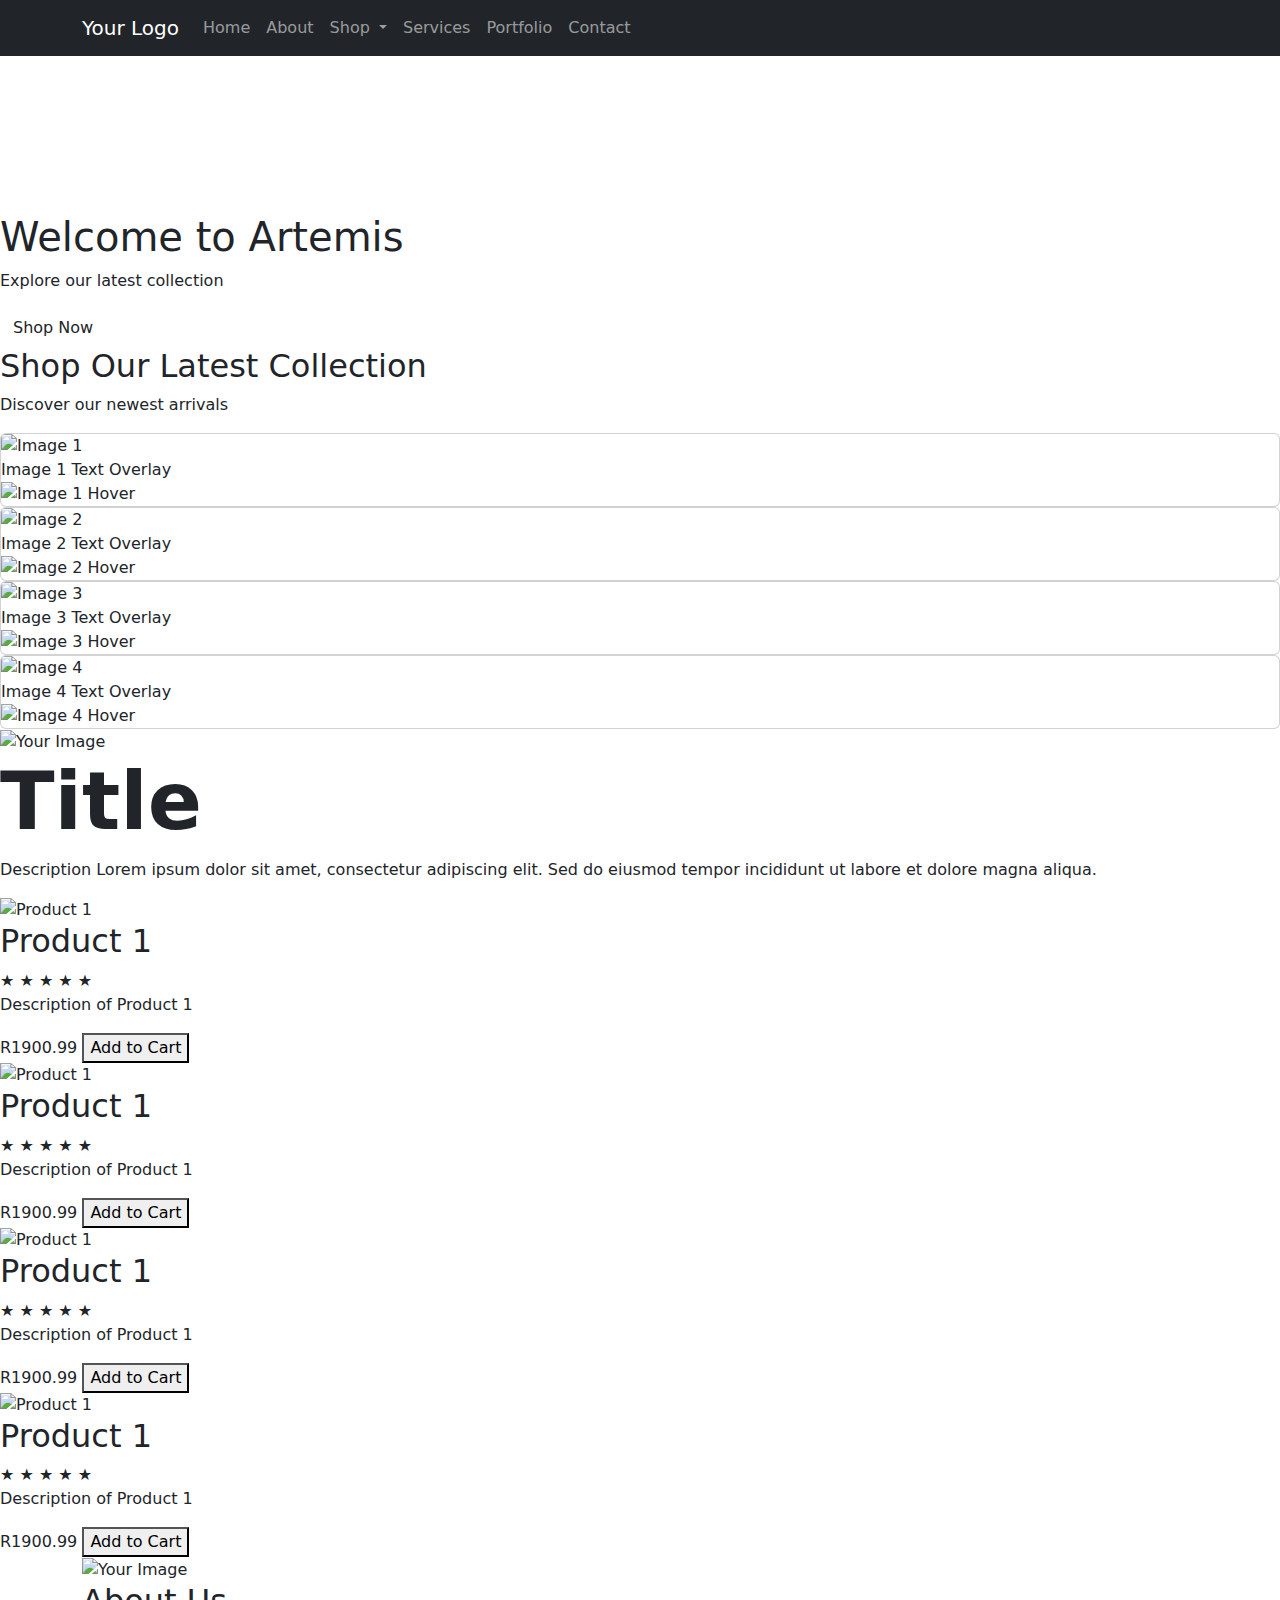
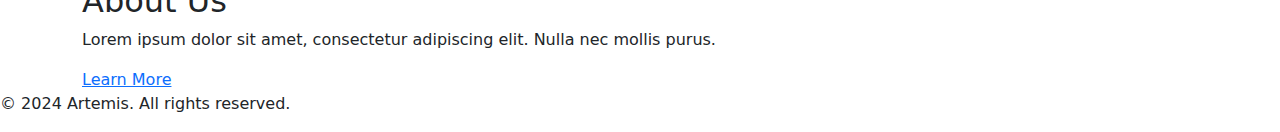
==== index.html @ c342017b "Updated  Index" ====
<!DOCTYPE html>
<html lang="en">
<head>
    <meta charset="UTF-8">
    <meta name="viewport" content="width=device-width, initial-scale=1.0">
    <link rel="stylesheet" href="https://cdn.jsdelivr.net/npm/bootstrap@5.3.3/dist/css/bootstrap.min.css">
    <link rel="stylesheet" href="./css/styles.css">
    <title>My Store - Home</title>
    
</head>
<body class="body-index">
   

    <nav class="navbar navbar-expand-lg navbar-dark bg-dark">
        <div class="container">
          <a class="navbar-brand" href="#">Your Logo</a>
          <button class="navbar-toggler" type="button" data-toggle="collapse" data-target="#navbarNav" aria-controls="navbarNav" aria-expanded="false" aria-label="Toggle navigation">
            <span class="navbar-toggler-icon"></span>
          </button>
          <div class="collapse navbar-collapse" id="navbarNav">
            <ul class="navbar-nav ml-auto">
              <li class="nav-item active">
                <a class="nav-link" href="#">Home</a>
              </li>
              <li class="nav-item">
                <a class="nav-link" href="#">About</a>
              </li>
              <li class="nav-item dropdown">
                <a class="nav-link dropdown-toggle" href="#" id="navbarDropdown" role="button" data-toggle="dropdown" aria-haspopup="true" aria-expanded="false">
                  Shop
                </a>
                <div class="dropdown-menu" aria-labelledby="navbarDropdown">
                  <a class="dropdown-item" href="#">Category 1</a>
                  <a class="dropdown-item" href="#">Category 2</a>
                  <a class="dropdown-item" href="#">Category 3</a>
                </div>
              </li>
              <li class="nav-item">
                <a class="nav-link" href="#">Services</a>
              </li>
              <li class="nav-item">
                <a class="nav-link" href="#">Portfolio</a>
              </li>
              <li class="nav-item">
                <a class="nav-link" href="#">Contact</a>
              </li>
            </ul>
          </div>
        </div>
      </nav> 
    <main>

    <section class="cover-image">
      <div class="cover-text">

        <video src="https://kiara-adams.github.io/ecommerce-images/download1-ezgif.mp4" autoplay loop muted id="video"></video>
        <div class="move">
          <h1>Welcome to Artemis</h1>
          <p>Explore our latest collection</p>
          <a href="./shop.html" class="btn">Shop Now</a>
        </div>
      </div>
  </section>


    <div class="shop-collection">
        <h2>Shop Our Latest Collection</h2>
        <p>Discover our newest arrivals</p>
        <div class="card-pictures">
          <div class="card" id="card1">
            <img class="card-img" src="./download (16).jpg" alt="Image 1">
            <div class="overlay">Image 1 Text Overlay</div>
            <img class="card-img-hover" src="./18K Real Gold Plated Moonlight Star Necklace.jpg" alt="Image 1 Hover">
          </div>
          <div class="card" id="card2">
            <img class="card-img" src="./golld.jpg" alt="Image 2">
            <div class="overlay">Image 2 Text Overlay</div>
            <img class="card-img-hover" src="./museum pretty blue cream.jpg" alt="Image 2 Hover">
          </div>
          <div class="card" id="card3">
            <img class="card-img" src="./golld.jpg" alt="Image 3">
            <div class="overlay">Image 3 Text Overlay</div>
            <img class="card-img-hover" src="./museum pretty blue cream.jpg" alt="Image 3 Hover">
          </div>
          <div class="card" id="card4">
            <img class="card-img" src="./pexels-laarkstudio-7743155.jpg" alt="Image 4">
            <div class="overlay">Image 4 Text Overlay</div>
            <img class="card-img-hover" src="./52b1af8587c5a03a4a63b00669c36b66.jpg" alt="Image 4 Hover">
          </div>
        </div>
      </div>
      

      <div class="home-side-img">
        <img src="./Clean Elegant Typography Brand Logo.png" alt="Your Image">
        <div class="text-content">
          <h2 class="display-1 fw-bold">Title</h2>
          <p>Description Lorem ipsum dolor sit amet, consectetur adipiscing elit. Sed do eiusmod tempor incididunt ut labore et dolore magna aliqua.</p>
        </div>
      </div>

      <div class="products-homey">
        <article class="product-home" id="product1">
            <img src="./ring img1.jpg" alt="Product 1" class="product-home-image">
            <div class="product-home-details">
                <h2>Product 1</h2>
                <div class="ratings">
                    <span class="star">&#9733;</span>
                    <span class="star">&#9733;</span>
                    <span class="star">&#9733;</span>
                    <span class="star">&#9733;</span>
                    <span class="star">&#9733;</span>
                </div>
                <p class="product-home-description">Description of Product 1</p>
                <span class="product-home-price">R1900.99</span>
                <button class="product-home-add-to-cart-button" onclick="addToCart('Product 1', 1900.99)">Add to Cart</button>
            </div>
        </article>
        <article class="product-home" id="product1">
            <img src="./ring img1.jpg" alt="Product 1" class="product-home-image">
            <div class="product-home-details">
                <h2>Product 1</h2>
                <div class="ratings">
                    <span class="star">&#9733;</span>
                    <span class="star">&#9733;</span>
                    <span class="star">&#9733;</span>
                    <span class="star">&#9733;</span>
                    <span class="star">&#9733;</span>
                </div>
                <p class="product-home-description">Description of Product 1</p>
                <span class="product-home-price">R1900.99</span>
                <button class="product-home-add-to-cart-button" onclick="addToCart('Product 1', 1900.99)">Add to Cart</button>
            </div>
        </article>
        <article class="product-home" id="product1">
            <img src="./ring img1.jpg" alt="Product 1" class="product-home-image">
            <div class="product-home-details">
                <h2>Product 1</h2>
                <div class="ratings">
                    <span class="star">&#9733;</span>
                    <span class="star">&#9733;</span>
                    <span class="star">&#9733;</span>
                    <span class="star">&#9733;</span>
                    <span class="star">&#9733;</span>
                </div>
                <p class="product-home-description">Description of Product 1</p>
                <span class="product-home-price">R1900.99</span>
                <button class="product-home-add-to-cart-button" onclick="addToCart('Product 1', 1900.99)">Add to Cart</button>
            </div>
        </article>
        <article class="product-home" id="product1">
            <img src="./ring img1.jpg" alt="Product 1" class="product-home-image">
            <div class="product-home-details">
                <h2>Product 1</h2>
                <div class="ratings">
                    <span class="star">&#9733;</span>
                    <span class="star">&#9733;</span>
                    <span class="star">&#9733;</span>
                    <span class="star">&#9733;</span>
                    <span class="star">&#9733;</span>
                </div>
                <p class="product-home-description">Description of Product 1</p>
                <span class="product-home-price">R1900.99</span>
                <button class="product-home-add-to-cart-button" onclick="addToCart('Product 1', 1900.99)">Add to Cart</button>
            </div>
        </article>
        <!-- Repeat the above article for other products -->
    </div>
    <div class="container">
        <div class="image">
          <img src="./download (12).jpg" alt="Your Image">
        </div>
        <div class="text">
          <h2>About Us</h2>
          <p>Lorem ipsum dolor sit amet, consectetur adipiscing elit. Nulla nec mollis purus.</p>
          <a href="#">Learn More</a>
        </div>
      </div>

      
    </main>
 



   
    <footer>
        <p>&copy; 2024 Artemis. All rights reserved.</p>
    </footer>
    <script src="./script/script.js"></script>
    <script src="https://cdn.jsdelivr.net/npm/bootstrap@5.3.3/dist/js/bootstrap.bundle.min.js"></script>

</body>
</html>
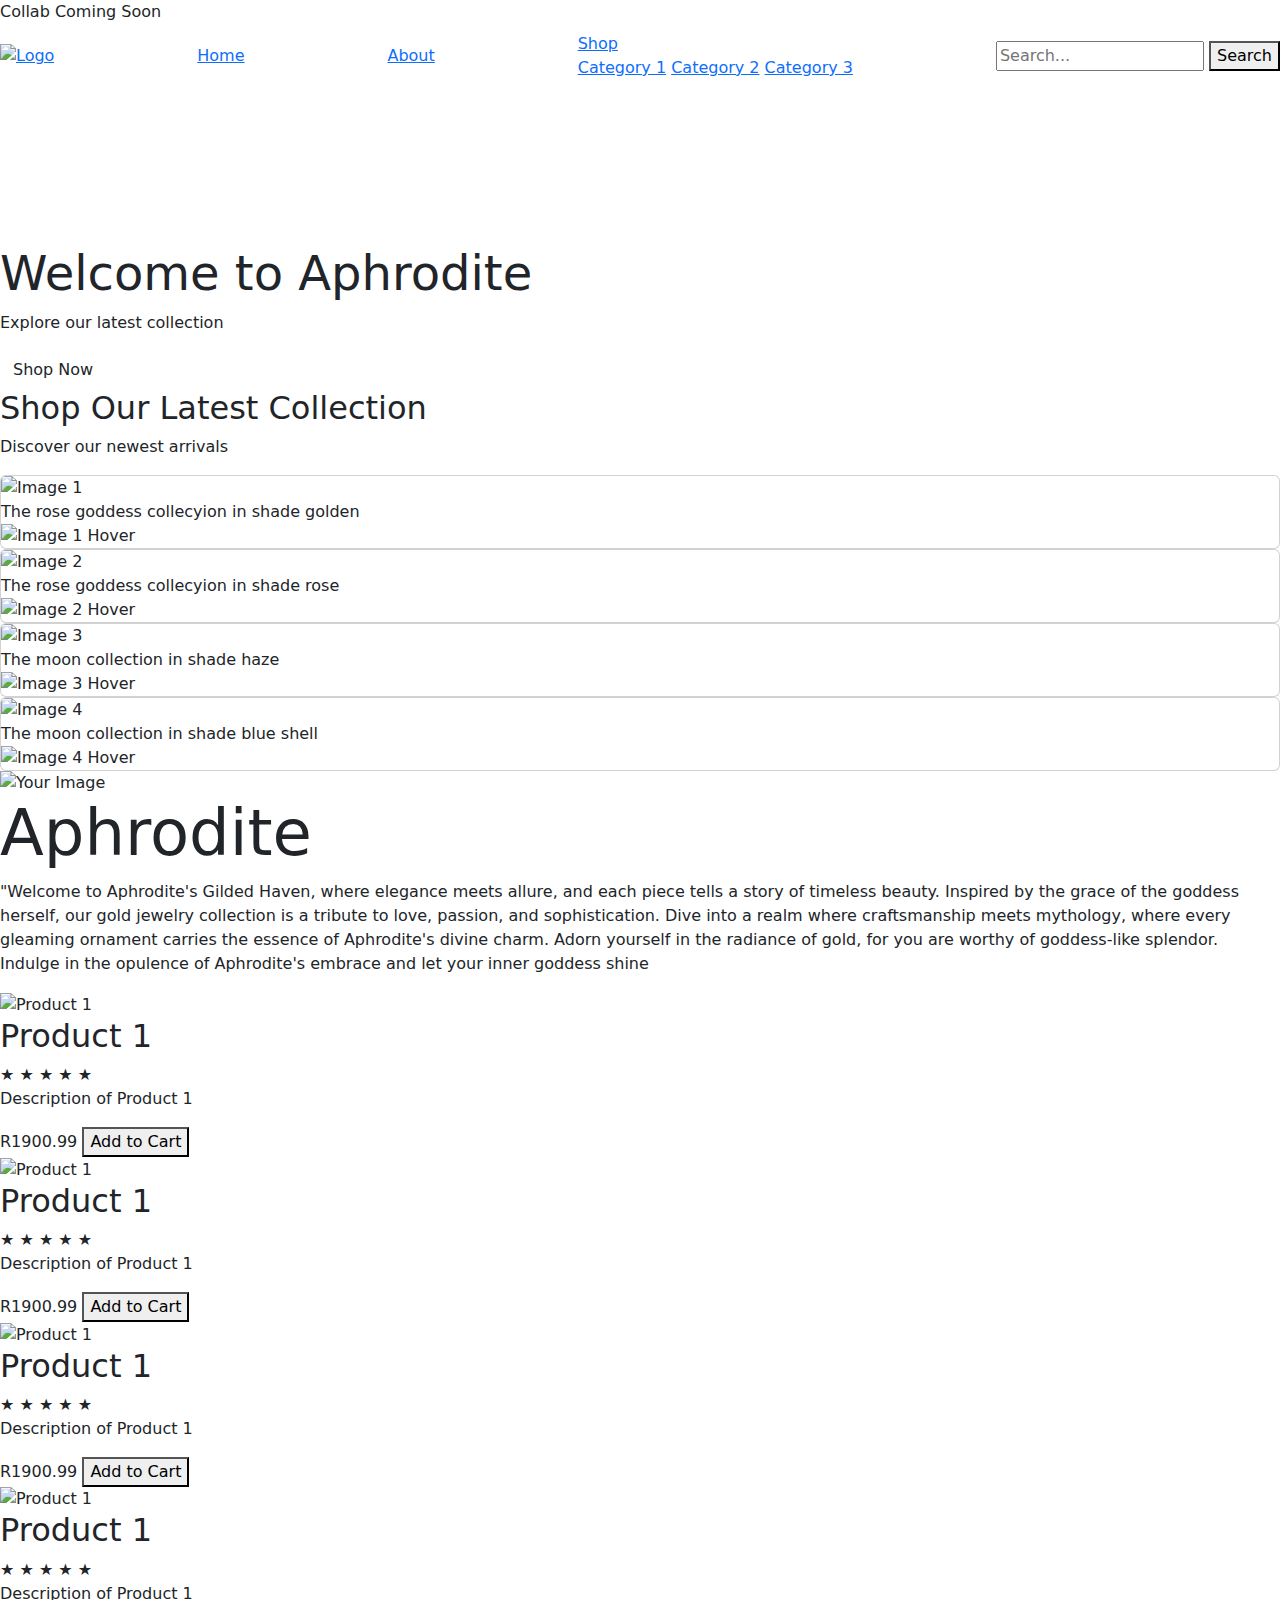
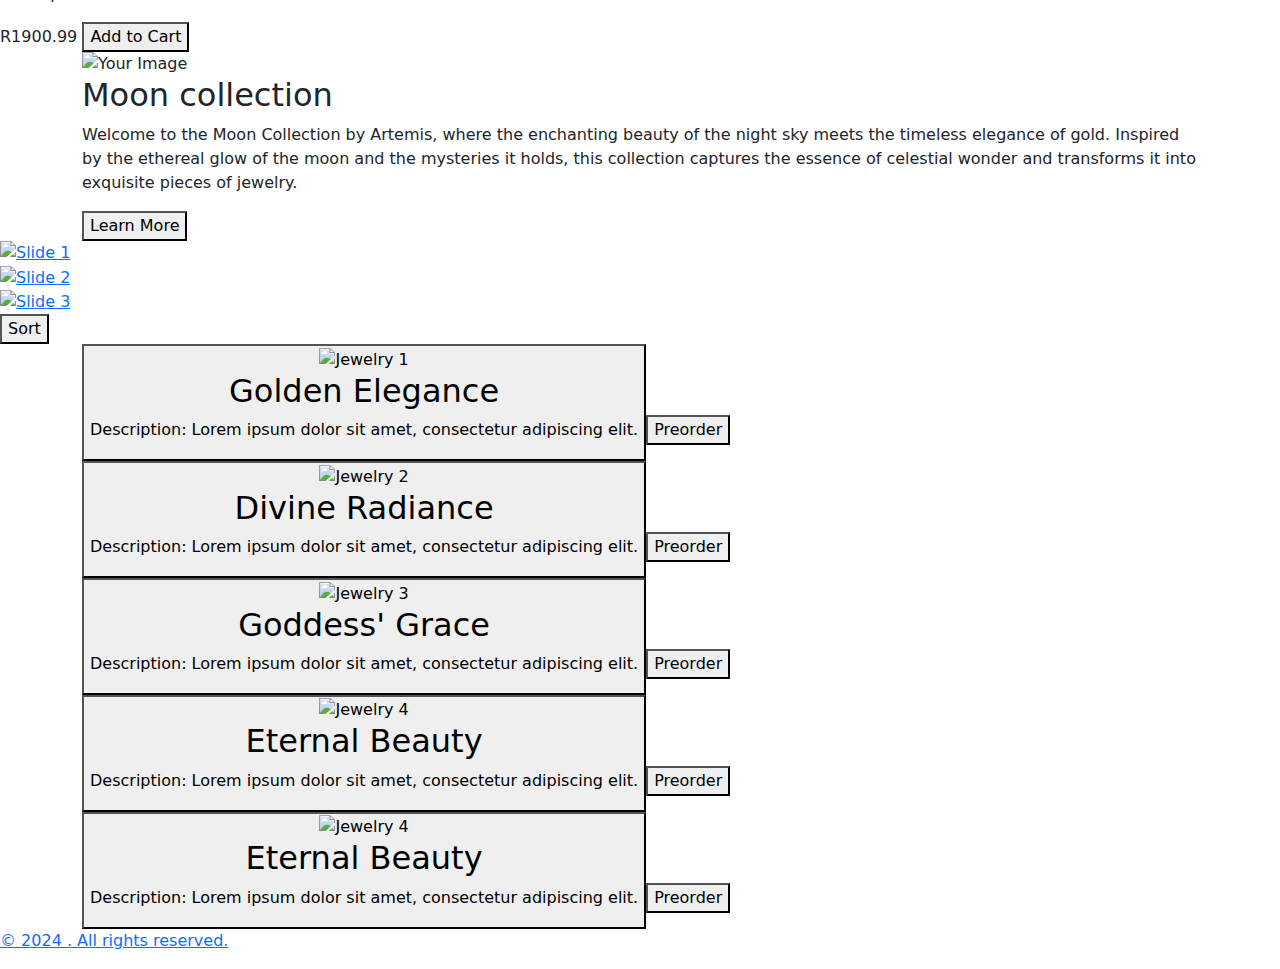
==== commit 639de9d1: "updated my index" ====
--- a/index.html
+++ b/index.html
@@ -5,50 +5,36 @@
     <meta charset="UTF-8">
     <meta name="viewport" content="width=device-width, initial-scale=1.0">
     <link rel="stylesheet" href="https://cdn.jsdelivr.net/npm/bootstrap@5.3.3/dist/css/bootstrap.min.css">
-    <link rel="stylesheet" href="./css/styles.css">
+    <link rel="stylesheet" href="./css/style.css">
     <title>My Store - Home</title>
     
 </head>
 <body class="body-index">
    
 
-    <nav class="navbar navbar-expand-lg navbar-dark bg-dark">
-        <div class="container">
-          <a class="navbar-brand" href="#">Your Logo</a>
-          <button class="navbar-toggler" type="button" data-toggle="collapse" data-target="#navbarNav" aria-controls="navbarNav" aria-expanded="false" aria-label="Toggle navigation">
-            <span class="navbar-toggler-icon"></span>
-          </button>
-          <div class="collapse navbar-collapse" id="navbarNav">
-            <ul class="navbar-nav ml-auto">
-              <li class="nav-item active">
-                <a class="nav-link" href="#">Home</a>
-              </li>
-              <li class="nav-item">
-                <a class="nav-link" href="#">About</a>
-              </li>
-              <li class="nav-item dropdown">
-                <a class="nav-link dropdown-toggle" href="#" id="navbarDropdown" role="button" data-toggle="dropdown" aria-haspopup="true" aria-expanded="false">
-                  Shop
-                </a>
-                <div class="dropdown-menu" aria-labelledby="navbarDropdown">
-                  <a class="dropdown-item" href="#">Category 1</a>
-                  <a class="dropdown-item" href="#">Category 2</a>
-                  <a class="dropdown-item" href="#">Category 3</a>
-                </div>
-              </li>
-              <li class="nav-item">
-                <a class="nav-link" href="#">Services</a>
-              </li>
-              <li class="nav-item">
-                <a class="nav-link" href="#">Portfolio</a>
-              </li>
-              <li class="nav-item">
-                <a class="nav-link" href="#">Contact</a>
-              </li>
-            </ul>
-          </div>
-        </div>
-      </nav> 
+  <div class="announcement">
+    Collab Coming Soon
+</div>
+
+<div id="navbar" class="navbar">
+    <a href="#" class="logo"><img src="your-logo.png" alt="Logo"></a>
+    <a class="active" href="#">Home</a>
+    <a href="#">About</a>
+    <div class="dropdown">
+        <a href="#" class="dropbtn">Shop</a>
+        <div class="dropdown-content">
+            <a href="#">Category 1</a>
+            <a href="#">Category 2</a>
+            <a href="#">Category 3</a>
+        </div>
+    </div>
+    <div class="search-container">
+        <input type="text" placeholder="Search...">
+        <button type="submit">Search</button>
+    </div>
+</div>
+
+<div class="border-line"></div>
     <main>
 
     <section class="cover-image">
@@ -56,127 +42,227 @@
 
         <video src="https://kiara-adams.github.io/ecommerce-images/download1-ezgif.mp4" autoplay loop muted id="video"></video>
         <div class="move">
-          <h1>Welcome to Artemis</h1>
+          <h1 class=" display-5 fw -bold">Welcome to Aphrodite</h1>
           <p>Explore our latest collection</p>
           <a href="./shop.html" class="btn">Shop Now</a>
         </div>
       </div>
   </section>
 
+ 
+
+
+  <div class="border-line-1"></div>
 
     <div class="shop-collection">
-        <h2>Shop Our Latest Collection</h2>
+      <h2>Shop Our Latest Collection</h2>
         <p>Discover our newest arrivals</p>
+        <div class="border-line"></div> 
+
         <div class="card-pictures">
           <div class="card" id="card1">
-            <img class="card-img" src="./download (16).jpg" alt="Image 1">
-            <div class="overlay">Image 1 Text Overlay</div>
-            <img class="card-img-hover" src="./18K Real Gold Plated Moonlight Star Necklace.jpg" alt="Image 1 Hover">
+            <img class="card-img" src="https://kiara-adams.github.io/ecommerce-images/18K Real Gold Plated Moonlight Star Necklace.jpg" alt="Image 1">
+            <div class="overlay">The rose goddess collecyion in shade golden</div>
+            <img class="card-img-hover" src="https://kiara-adams.github.io/ecommerce-images/download (16).jpg" alt="Image 1 Hover">
           </div>
           <div class="card" id="card2">
-            <img class="card-img" src="./golld.jpg" alt="Image 2">
-            <div class="overlay">Image 2 Text Overlay</div>
-            <img class="card-img-hover" src="./museum pretty blue cream.jpg" alt="Image 2 Hover">
+            <img class="card-img" src="https://kiara-adams.github.io/ecommerce-images/diamond cross full.jpg" alt="Image 2">
+            <div class="overlay">The rose goddess collecyion in shade rose</div>
+            <img class="card-img-hover" src="https://kiara-adams.github.io/ecommerce-images/rose  gold em necklace.jpg" alt="Image 2 Hover">
           </div>
           <div class="card" id="card3">
-            <img class="card-img" src="./golld.jpg" alt="Image 3">
-            <div class="overlay">Image 3 Text Overlay</div>
-            <img class="card-img-hover" src="./museum pretty blue cream.jpg" alt="Image 3 Hover">
+            <img class="card-img" src=" https://kiara-adams.github.io/ecommerce-images/necklace moon full.jpg " alt="Image 3">
+            <div class="overlay">The moon collection in shade haze</div>
+            <img class="card-img-hover" src="https://kiara-adams.github.io/ecommerce-images/necklace moon em.jpg" alt="Image 3 Hover">
           </div>
           <div class="card" id="card4">
-            <img class="card-img" src="./pexels-laarkstudio-7743155.jpg" alt="Image 4">
-            <div class="overlay">Image 4 Text Overlay</div>
-            <img class="card-img-hover" src="./52b1af8587c5a03a4a63b00669c36b66.jpg" alt="Image 4 Hover">
-          </div>
-        </div>
-      </div>
-      
-
+            <img class="card-img" src="https://kiara-adams.github.io/ecommerce-images/blue shell full.jpg" alt="Image 4">
+            <div class="overlay">The moon collection in shade blue shell</div>
+            <img class="card-img-hover" src="https://kiara-adams.github.io/ecommerce-images/blue  Shell em.jpg" alt="Image 4 Hover">
+          </div>
+        </div>
+      </div>
+    
+
+  
+  
       <div class="home-side-img">
-        <img src="./Clean Elegant Typography Brand Logo.png" alt="Your Image">
+        <img src="https://kiara-adams.github.io/ecommerce-images/blue  Shell em.jpg" alt="Your Image">
         <div class="text-content">
-          <h2 class="display-1 fw-bold">Title</h2>
-          <p>Description Lorem ipsum dolor sit amet, consectetur adipiscing elit. Sed do eiusmod tempor incididunt ut labore et dolore magna aliqua.</p>
+          <h2 class="display-3">Aphrodite</h2>
+          <p>"Welcome to Aphrodite's Gilded Haven, where elegance meets allure, and each piece tells a story of timeless beauty. Inspired by the grace of the goddess herself, our gold jewelry collection is a tribute to love, passion, and sophistication. Dive into a realm where craftsmanship meets mythology, where every gleaming ornament carries the essence of Aphrodite's divine charm. Adorn yourself in the radiance of gold, for you are worthy of goddess-like splendor. Indulge in the opulence of Aphrodite's embrace and let your inner goddess shine</p>
         </div>
       </div>
 
       <div class="products-homey">
         <article class="product-home" id="product1">
-            <img src="./ring img1.jpg" alt="Product 1" class="product-home-image">
-            <div class="product-home-details">
-                <h2>Product 1</h2>
-                <div class="ratings">
-                    <span class="star">&#9733;</span>
-                    <span class="star">&#9733;</span>
-                    <span class="star">&#9733;</span>
-                    <span class="star">&#9733;</span>
-                    <span class="star">&#9733;</span>
-                </div>
-                <p class="product-home-description">Description of Product 1</p>
-                <span class="product-home-price">R1900.99</span>
-                <button class="product-home-add-to-cart-button" onclick="addToCart('Product 1', 1900.99)">Add to Cart</button>
-            </div>
-        </article>
-        <article class="product-home" id="product1">
-            <img src="./ring img1.jpg" alt="Product 1" class="product-home-image">
-            <div class="product-home-details">
-                <h2>Product 1</h2>
-                <div class="ratings">
-                    <span class="star">&#9733;</span>
-                    <span class="star">&#9733;</span>
-                    <span class="star">&#9733;</span>
-                    <span class="star">&#9733;</span>
-                    <span class="star">&#9733;</span>
-                </div>
-                <p class="product-home-description">Description of Product 1</p>
-                <span class="product-home-price">R1900.99</span>
-                <button class="product-home-add-to-cart-button" onclick="addToCart('Product 1', 1900.99)">Add to Cart</button>
-            </div>
-        </article>
-        <article class="product-home" id="product1">
-            <img src="./ring img1.jpg" alt="Product 1" class="product-home-image">
-            <div class="product-home-details">
-                <h2>Product 1</h2>
-                <div class="ratings">
-                    <span class="star">&#9733;</span>
-                    <span class="star">&#9733;</span>
-                    <span class="star">&#9733;</span>
-                    <span class="star">&#9733;</span>
-                    <span class="star">&#9733;</span>
-                </div>
-                <p class="product-home-description">Description of Product 1</p>
-                <span class="product-home-price">R1900.99</span>
-                <button class="product-home-add-to-cart-button" onclick="addToCart('Product 1', 1900.99)">Add to Cart</button>
-            </div>
-        </article>
-        <article class="product-home" id="product1">
-            <img src="./ring img1.jpg" alt="Product 1" class="product-home-image">
-            <div class="product-home-details">
-                <h2>Product 1</h2>
-                <div class="ratings">
-                    <span class="star">&#9733;</span>
-                    <span class="star">&#9733;</span>
-                    <span class="star">&#9733;</span>
-                    <span class="star">&#9733;</span>
-                    <span class="star">&#9733;</span>
-                </div>
-                <p class="product-home-description">Description of Product 1</p>
-                <span class="product-home-price">R1900.99</span>
-                <button class="product-home-add-to-cart-button" onclick="addToCart('Product 1', 1900.99)">Add to Cart</button>
-            </div>
-        </article>
-        <!-- Repeat the above article for other products -->
+            <img src="https://kiara-adams.github.io/ecommerce-images/ring img1.jpg" alt="Product 1" class="product-home-image">
+            <div class="product-home-details">
+                <h2>Product 1</h2>
+                <div class="ratings">
+                    <span class="star">&#9733;</span>
+                    <span class="star">&#9733;</span>
+                    <span class="star">&#9733;</span>
+                    <span class="star">&#9733;</span>
+                    <span class="star">&#9733;</span>
+                </div>
+                <p class="product-home-description">Description of Product 1</p>
+                <span class="product-home-price">R1900.99</span>
+                <button class="product-home-add-to-cart-button" onclick="addToCart('Product 1', 1900.99)">Add to Cart</button>
+            </div>
+        </article>
+        <article class="product-home" id="product1">
+            <img src="https://kiara-adams.github.io/ecommerce-images/strawberry combo.jpg" alt="Product 1" class="product-home-image">
+            <div class="product-home-details">
+                <h2>Product 1</h2>
+                <div class="ratings">
+                    <span class="star">&#9733;</span>
+                    <span class="star">&#9733;</span>
+                    <span class="star">&#9733;</span>
+                    <span class="star">&#9733;</span>
+                    <span class="star">&#9733;</span>
+                </div>
+                <p class="product-home-description">Description of Product 1</p>
+                <span class="product-home-price">R1900.99</span>
+                <button class="product-home-add-to-cart-button" onclick="addToCart('Product 1', 1900.99)">Add to Cart</button>
+            </div>
+        </article>
+        <article class="product-home" id="product1">
+            <img src="https://kiara-adams.github.io/ecommerce-images/soft girl aesthetic.jpg" alt="Product 1" class="product-home-image">
+            <div class="product-home-details">
+                <h2>Product 1</h2>
+                <div class="ratings">
+                    <span class="star">&#9733;</span>
+                    <span class="star">&#9733;</span>
+                    <span class="star">&#9733;</span>
+                    <span class="star">&#9733;</span>
+                    <span class="star">&#9733;</span>
+                </div>
+                <p class="product-home-description">Description of Product 1</p>
+                <span class="product-home-price">R1900.99</span>
+                <button class="product-home-add-to-cart-button" onclick="addToCart('Product 1', 1900.99)">Add to Cart</button>
+            </div>
+        </article>
+        <article class="product-home" id="product1">
+            <img src="https://kiara-adams.github.io/ecommerce-images/18k gold plated, handmade pearl and zirconia pink saturn necklace_choker_comes beautifully gift wrapped_handmade_sparkly_Princess_royal.jpg" alt="Product 1" class="product-home-image">
+            <div class="product-home-details">
+                <h2>Product 1</h2>
+                <div class="ratings">
+                    <span class="star">&#9733;</span>
+                    <span class="star">&#9733;</span>
+                    <span class="star">&#9733;</span>
+                    <span class="star">&#9733;</span>
+                    <span class="star">&#9733;</span>
+                </div>
+                <p class="product-home-description">Description of Product 1</p>
+                <span class="product-home-price">R1900.99</span>
+                <button class="product-home-add-to-cart-button" onclick="addToCart('Product 1', 1900.99)">Add to Cart</button>
+            </div>
+        </article>
     </div>
     <div class="container">
         <div class="image">
-          <img src="./download (12).jpg" alt="Your Image">
+          <img src="https://kiara-adams.github.io/ecommerce-images/blue  Shell em.jpg" alt="Your Image">
         </div>
         <div class="text">
-          <h2>About Us</h2>
-          <p>Lorem ipsum dolor sit amet, consectetur adipiscing elit. Nulla nec mollis purus.</p>
-          <a href="#">Learn More</a>
-        </div>
-      </div>
+          <h2 class="display -4">Moon collection</h2>
+          <p>
+            Welcome to the Moon Collection by Artemis, where the enchanting beauty of the night sky meets the timeless elegance of gold. Inspired by the ethereal glow of the moon and the mysteries it holds, this collection captures the essence of celestial wonder and transforms it into exquisite pieces of jewelry.</p>
+            <a href="your-link-url">
+              <button>Learn More</button>
+        </div>
+      </div>
+      <!-- <div class="collab-container">
+        <div class="collab-card">
+            <div class="collab-front">
+                <img src="./Clean Elegant Typography Brand Logo.png" alt="Collaboration 1 Image">
+            </div>
+            <div class="collab-back">
+                <img src="./art.jpg" alt="Collaboration 1 Image">
+            </div>
+        </div> -->
+        
+    <section id="carousel">
+<div class="carousel">
+        <div class="carousel-inner">
+            <div class="slide"><img src="https://kiara-adams.github.io/ecommerce-images/1.png " alt="Slide 1"></div>
+            <div class="slide"><img src="https://kiara-adams.github.io/ecommerce-images/" alt="Slide 2"></div>
+            <div class="slide"><img src="https://kiara-adams.github.io/ecommerce-images/necklace moon full.jpg " alt="Slide 3"></div>
+        </div>
+    </div>
+    
+
+</section>
+<button class="button sort-button" onclick="sortItems()">Sort</button>
+
+<div class="container">
+    <div class="jewelry">
+        <button class="button" onclick="openItem('image1.jpg', 'Golden Elegance', 'Lorem ipsum dolor sit amet, consectetur adipiscing elit.')">
+            <img src="image1.jpg" alt="Jewelry 1">
+            <div class="button-content">
+                <h2>Golden Elegance</h2>
+                <p>Description: Lorem ipsum dolor sit amet, consectetur adipiscing elit.</p>
+                <button class="button">Preorder</button>
+            </div>
+        </button>
+    
+    <div class="jewelry">
+        <button class="button" onclick="openItem('image2.jpg', 'Divine Radiance', 'Lorem ipsum dolor sit amet, consectetur adipiscing elit.')">
+            <img src="https://kiara-adams.github.io/ecommerce-images/blue  Shell em.jpg" alt="Jewelry 2">
+            <div class="button-content">
+                <h2>Divine Radiance</h2>
+                <p>Description: Lorem ipsum dolor sit amet, consectetur adipiscing elit.</p>
+                <button class="button">Preorder</button>
+            </div>
+        </button>
+    
+    <div class="jewelry">
+        <button class="button" onclick="openItem('image3.jpg', 'Goddess\' Grace', 'Lorem ipsum dolor sit amet, consectetur adipiscing elit.')">
+            <img src="image3.jpg" alt="Jewelry 3">
+            <div class="button-content">
+                <h2>Goddess' Grace</h2>
+                <p>Description: Lorem ipsum dolor sit amet, consectetur adipiscing elit.</p>
+                <button class="button">Preorder</button>
+            </div>
+        </button>
+  
+    <div class="jewelry">
+        <button class="button" onclick="openItem('image4.jpg', 'Eternal Beauty', 'Lorem ipsum dolor sit amet, consectetur adipiscing elit.')">
+            <img src="image4.jpg" alt="Jewelry 4">
+            <div class="button-content">
+                <h2>Eternal Beauty</h2>
+                <p>Description: Lorem ipsum dolor sit amet, consectetur adipiscing elit.</p>
+                <button class="button">Preorder</button>
+            </div>
+        </button>
+    <div class="jewelry">
+        <button class="button" onclick="openItem('image4.jpg', 'Eternal Beauty', 'Lorem ipsum dolor sit amet, consectetur adipiscing elit.')">
+            <img src="image4.jpg" alt="Jewelry 4">
+            <div class="button-content">
+                <h2>Eternal Beauty</h2>
+                <p>Description: Lorem ipsum dolor sit amet, consectetur adipiscing elit.</p>
+                <button class="button">Preorder</button>
+            </div>
+        </button>
+    
+    <!-- Add more jewelry items as needed -->
+</div>
+
+
+    <!-- <div class="collab-details">
+        <div class="collab-details-content">
+            <h2>Collaboration 1 Details</h2>
+            <p>Detailed description and features of Collaboration 1</p>
+        </div>
+        <div class="collab-details-content">
+            <h2>Collaboration 2 Details</h2>
+            <p>Detailed description and features of Collaboration 2</p>
+        </div>
+        <div class="collab-details-content">
+            <h2>Collaboration 3 Details</h2>
+            <p>Detailed description and features of Collaboration 3</p>
+        </div>
+    </div> -->
 
       
     </main>
@@ -186,9 +272,9 @@
 
    
     <footer>
-        <p>&copy; 2024 Artemis. All rights reserved.</p>
+        <p>&copy; 2024 . All rights reserved.</p>
     </footer>
-    <script src="./script/script.js"></script>
+    <script src="./script/code.js"></script>
     <script src="https://cdn.jsdelivr.net/npm/bootstrap@5.3.3/dist/js/bootstrap.bundle.min.js"></script>
 
 </body>
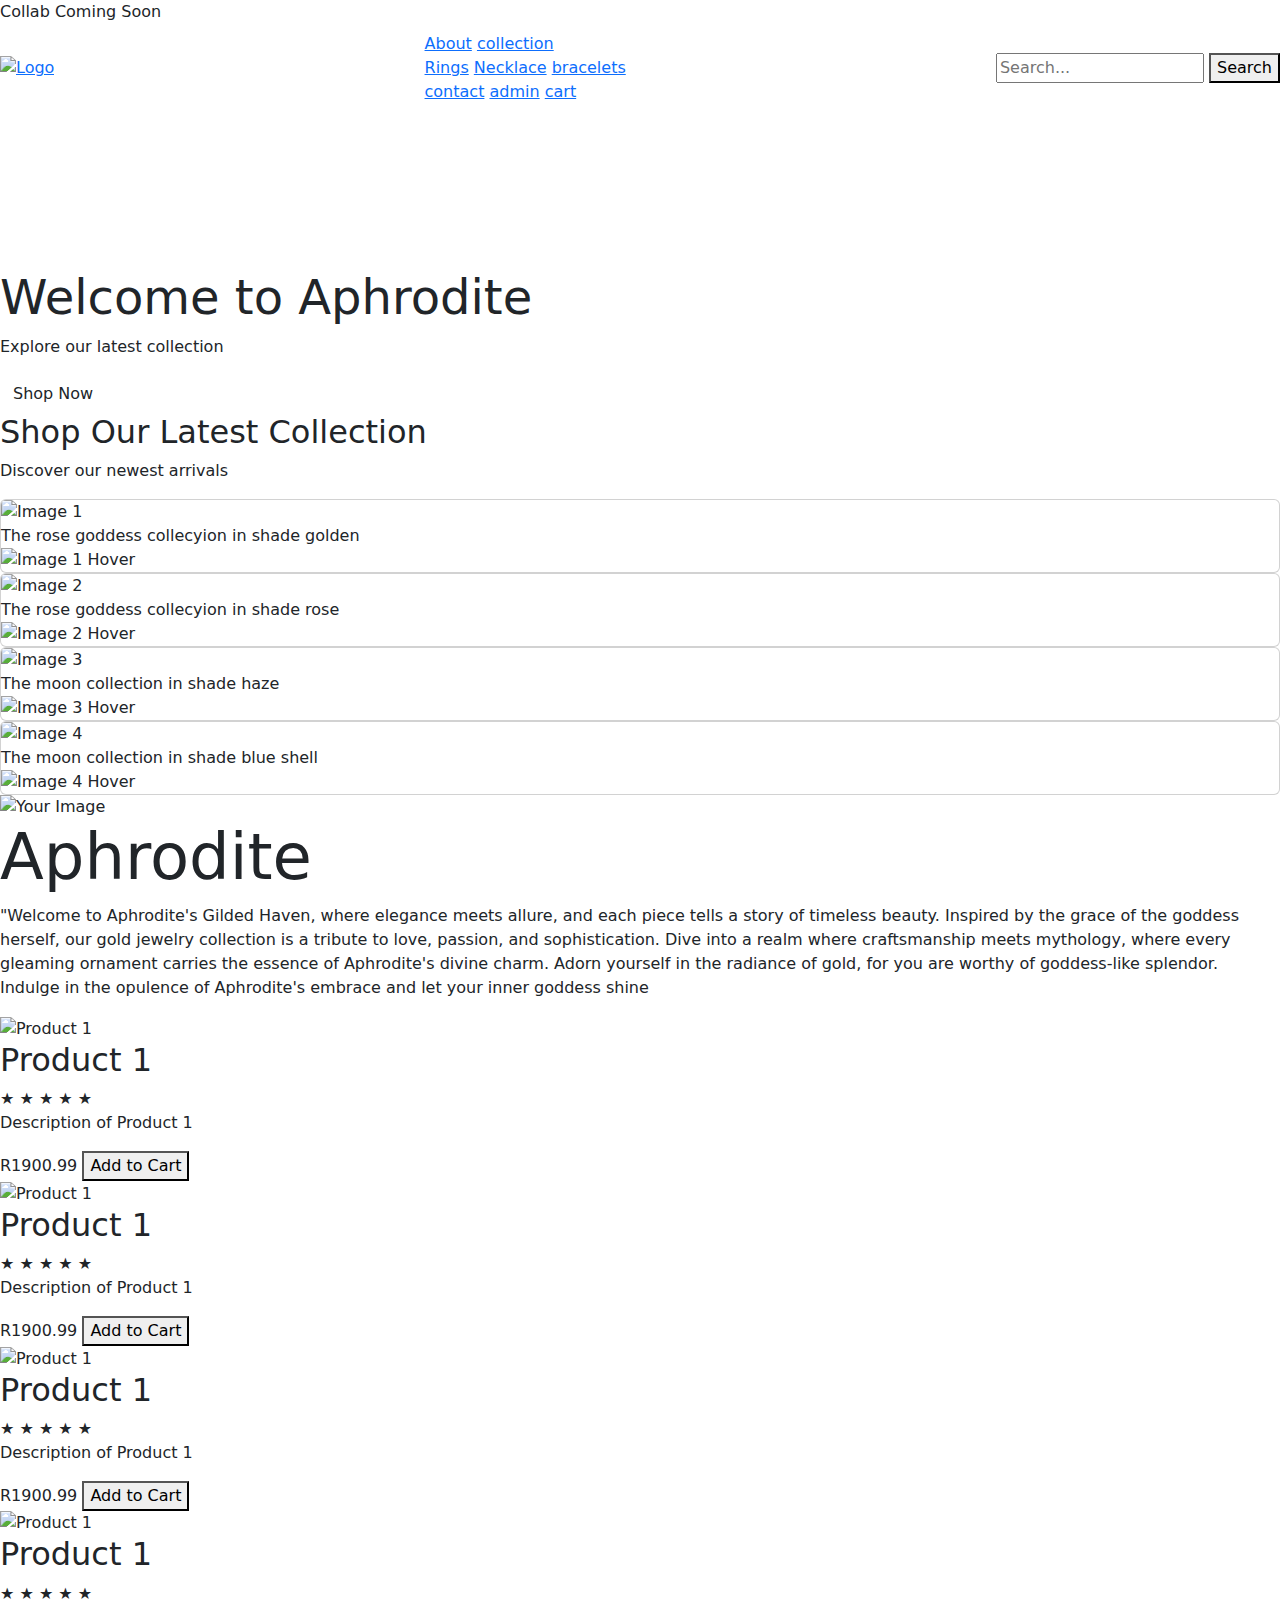
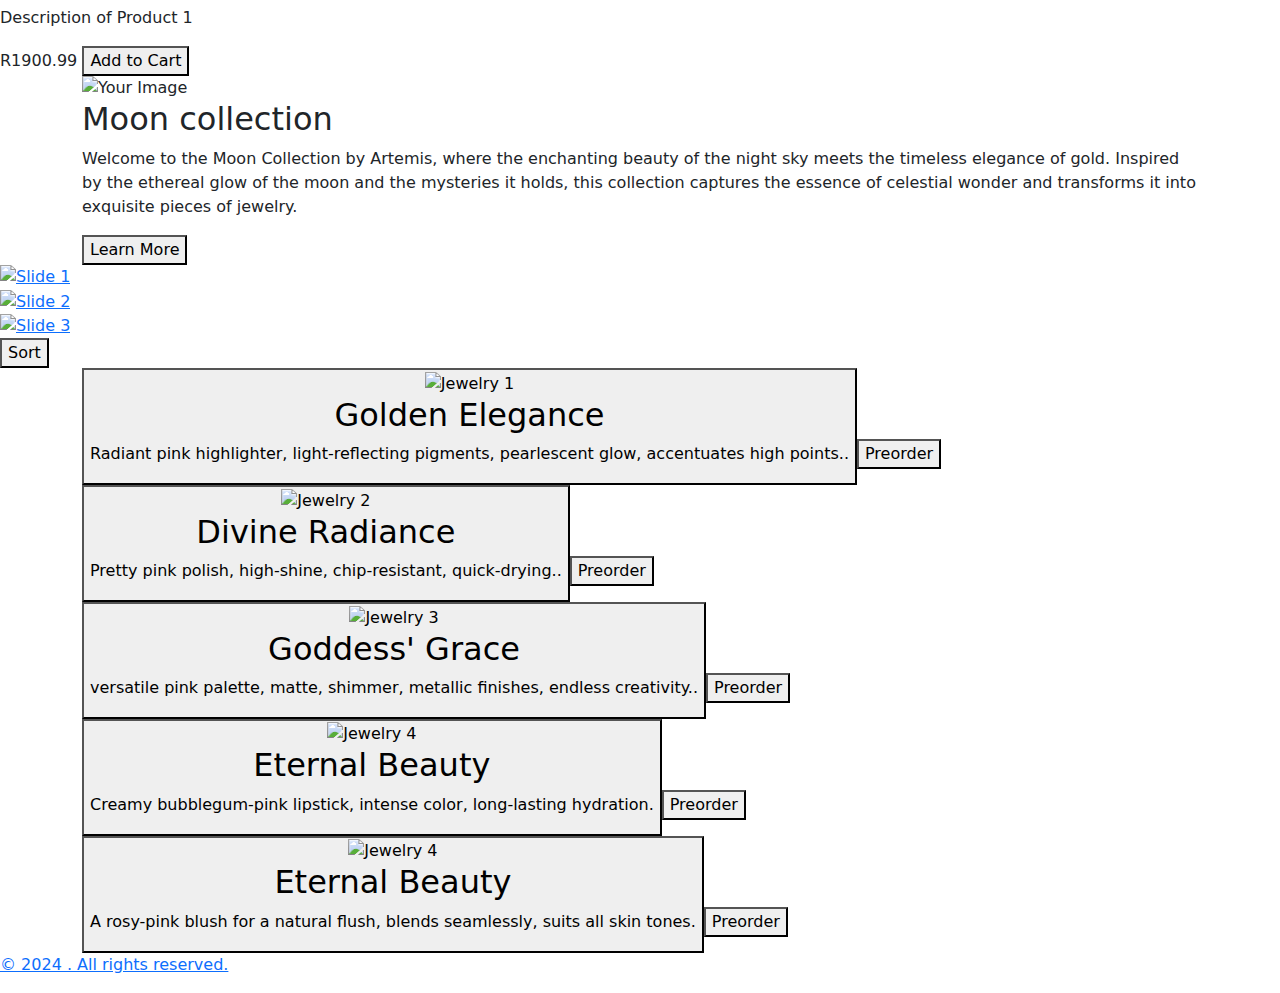
==== commit 7f993ad6: "changes" ====
--- a/index.html
+++ b/index.html
@@ -18,15 +18,18 @@
 
 <div id="navbar" class="navbar">
     <a href="#" class="logo"><img src="your-logo.png" alt="Logo"></a>
-    <a class="active" href="#">Home</a>
-    <a href="#">About</a>
+   
     <div class="dropdown">
-        <a href="#" class="dropbtn">Shop</a>
+      <a href="./about">About</a>
+        <a href="#product" class="dropbtn">collection</a>
         <div class="dropdown-content">
-            <a href="#">Category 1</a>
-            <a href="#">Category 2</a>
-            <a href="#">Category 3</a>
-        </div>
+            <a href="#rings">Rings</a>
+            <a href="#necklace">Necklace</a>
+            <a href="#bracelets">bracelets</a>
+        </div>
+        <a href=".contact">contact</a>
+        <a href="./admin">admin</a>
+        <a href="./cart">cart</a>
     </div>
     <div class="search-container">
         <input type="text" placeholder="Search...">
@@ -201,7 +204,7 @@
             <img src="image1.jpg" alt="Jewelry 1">
             <div class="button-content">
                 <h2>Golden Elegance</h2>
-                <p>Description: Lorem ipsum dolor sit amet, consectetur adipiscing elit.</p>
+                <p>Radiant pink highlighter, light-reflecting pigments, pearlescent glow, accentuates high points..</p>
                 <button class="button">Preorder</button>
             </div>
         </button>
@@ -211,7 +214,7 @@
             <img src="https://kiara-adams.github.io/ecommerce-images/blue  Shell em.jpg" alt="Jewelry 2">
             <div class="button-content">
                 <h2>Divine Radiance</h2>
-                <p>Description: Lorem ipsum dolor sit amet, consectetur adipiscing elit.</p>
+                <p>Pretty pink polish, high-shine, chip-resistant, quick-drying..</p>
                 <button class="button">Preorder</button>
             </div>
         </button>
@@ -221,7 +224,7 @@
             <img src="image3.jpg" alt="Jewelry 3">
             <div class="button-content">
                 <h2>Goddess' Grace</h2>
-                <p>Description: Lorem ipsum dolor sit amet, consectetur adipiscing elit.</p>
+                <p>versatile pink palette, matte, shimmer, metallic finishes, endless creativity..</p>
                 <button class="button">Preorder</button>
             </div>
         </button>
@@ -231,7 +234,7 @@
             <img src="image4.jpg" alt="Jewelry 4">
             <div class="button-content">
                 <h2>Eternal Beauty</h2>
-                <p>Description: Lorem ipsum dolor sit amet, consectetur adipiscing elit.</p>
+                <p>Creamy bubblegum-pink lipstick, intense color, long-lasting hydration.</p>
                 <button class="button">Preorder</button>
             </div>
         </button>
@@ -240,7 +243,9 @@
             <img src="image4.jpg" alt="Jewelry 4">
             <div class="button-content">
                 <h2>Eternal Beauty</h2>
-                <p>Description: Lorem ipsum dolor sit amet, consectetur adipiscing elit.</p>
+                <p>A rosy-pink blush for a natural flush, blends seamlessly, suits all skin tones.
+
+                </p>
                 <button class="button">Preorder</button>
             </div>
         </button>
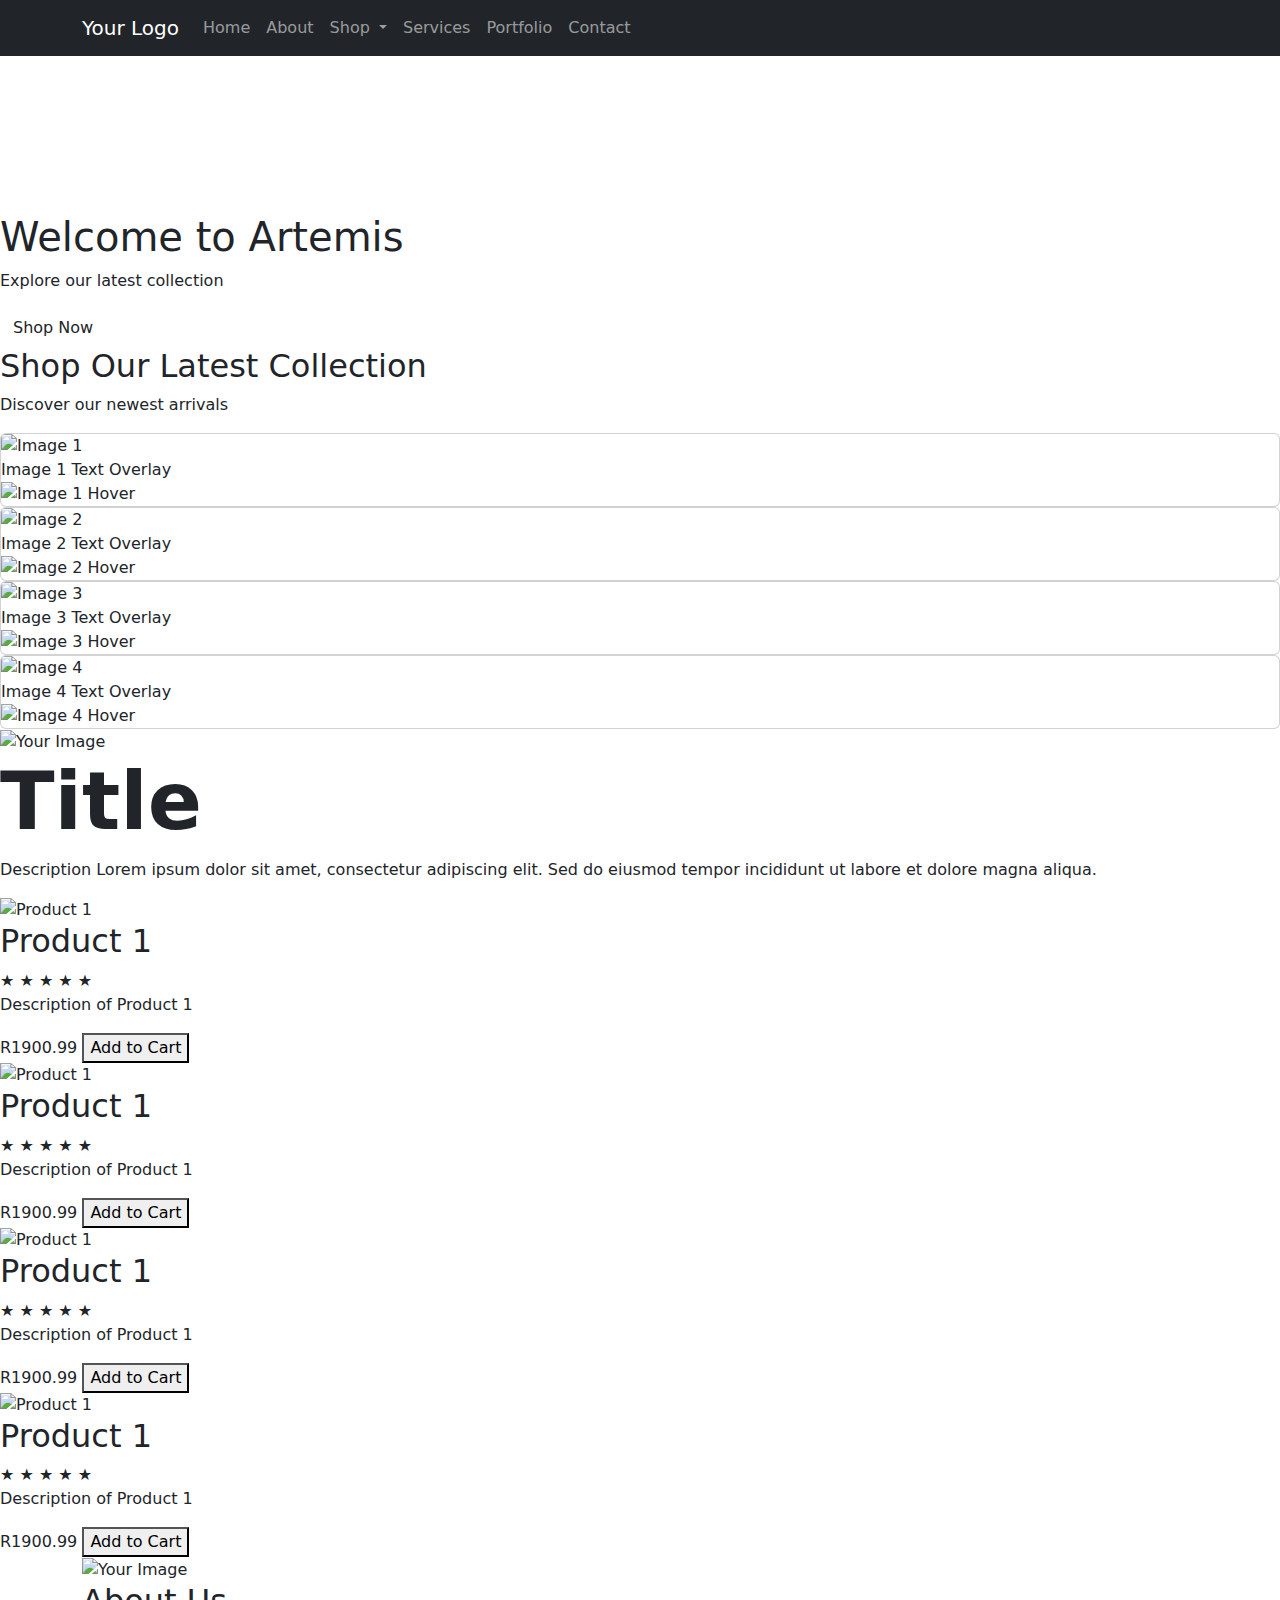
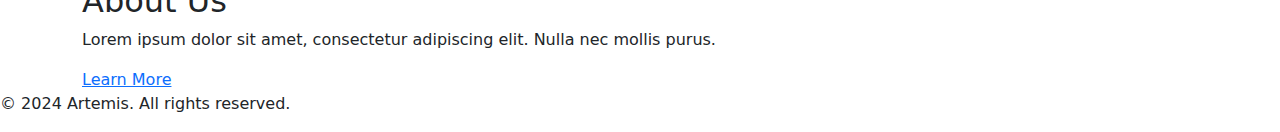
==== commit 5e00e199: "deleted" ====
--- a/index.html
+++ b/index.html
@@ -5,39 +5,50 @@
     <meta charset="UTF-8">
     <meta name="viewport" content="width=device-width, initial-scale=1.0">
     <link rel="stylesheet" href="https://cdn.jsdelivr.net/npm/bootstrap@5.3.3/dist/css/bootstrap.min.css">
-    <link rel="stylesheet" href="./css/style.css">
+    <link rel="stylesheet" href="./css/styles.css">
     <title>My Store - Home</title>
     
 </head>
 <body class="body-index">
    
 
-  <div class="announcement">
-    Collab Coming Soon
-</div>
-
-<div id="navbar" class="navbar">
-    <a href="#" class="logo"><img src="your-logo.png" alt="Logo"></a>
-   
-    <div class="dropdown">
-      <a href="./about">About</a>
-        <a href="#product" class="dropbtn">collection</a>
-        <div class="dropdown-content">
-            <a href="#rings">Rings</a>
-            <a href="#necklace">Necklace</a>
-            <a href="#bracelets">bracelets</a>
+    <nav class="navbar navbar-expand-lg navbar-dark bg-dark">
+        <div class="container">
+          <a class="navbar-brand" href="#">Your Logo</a>
+          <button class="navbar-toggler" type="button" data-toggle="collapse" data-target="#navbarNav" aria-controls="navbarNav" aria-expanded="false" aria-label="Toggle navigation">
+            <span class="navbar-toggler-icon"></span>
+          </button>
+          <div class="collapse navbar-collapse" id="navbarNav">
+            <ul class="navbar-nav ml-auto">
+              <li class="nav-item active">
+                <a class="nav-link" href="#">Home</a>
+              </li>
+              <li class="nav-item">
+                <a class="nav-link" href="#">About</a>
+              </li>
+              <li class="nav-item dropdown">
+                <a class="nav-link dropdown-toggle" href="#" id="navbarDropdown" role="button" data-toggle="dropdown" aria-haspopup="true" aria-expanded="false">
+                  Shop
+                </a>
+                <div class="dropdown-menu" aria-labelledby="navbarDropdown">
+                  <a class="dropdown-item" href="#">Category 1</a>
+                  <a class="dropdown-item" href="#">Category 2</a>
+                  <a class="dropdown-item" href="#">Category 3</a>
+                </div>
+              </li>
+              <li class="nav-item">
+                <a class="nav-link" href="#">Services</a>
+              </li>
+              <li class="nav-item">
+                <a class="nav-link" href="#">Portfolio</a>
+              </li>
+              <li class="nav-item">
+                <a class="nav-link" href="#">Contact</a>
+              </li>
+            </ul>
+          </div>
         </div>
-        <a href=".contact">contact</a>
-        <a href="./admin">admin</a>
-        <a href="./cart">cart</a>
-    </div>
-    <div class="search-container">
-        <input type="text" placeholder="Search...">
-        <button type="submit">Search</button>
-    </div>
-</div>
-
-<div class="border-line"></div>
+      </nav> 
     <main>
 
     <section class="cover-image">
@@ -45,61 +56,53 @@
 
         <video src="https://kiara-adams.github.io/ecommerce-images/download1-ezgif.mp4" autoplay loop muted id="video"></video>
         <div class="move">
-          <h1 class=" display-5 fw -bold">Welcome to Aphrodite</h1>
+          <h1>Welcome to Artemis</h1>
           <p>Explore our latest collection</p>
           <a href="./shop.html" class="btn">Shop Now</a>
         </div>
       </div>
   </section>
 
- 
-
-
-  <div class="border-line-1"></div>
 
     <div class="shop-collection">
-      <h2>Shop Our Latest Collection</h2>
+        <h2>Shop Our Latest Collection</h2>
         <p>Discover our newest arrivals</p>
-        <div class="border-line"></div> 
-
         <div class="card-pictures">
           <div class="card" id="card1">
-            <img class="card-img" src="https://kiara-adams.github.io/ecommerce-images/18K Real Gold Plated Moonlight Star Necklace.jpg" alt="Image 1">
-            <div class="overlay">The rose goddess collecyion in shade golden</div>
-            <img class="card-img-hover" src="https://kiara-adams.github.io/ecommerce-images/download (16).jpg" alt="Image 1 Hover">
+            <img class="card-img" src="./download (16).jpg" alt="Image 1">
+            <div class="overlay">Image 1 Text Overlay</div>
+            <img class="card-img-hover" src="./18K Real Gold Plated Moonlight Star Necklace.jpg" alt="Image 1 Hover">
           </div>
           <div class="card" id="card2">
-            <img class="card-img" src="https://kiara-adams.github.io/ecommerce-images/diamond cross full.jpg" alt="Image 2">
-            <div class="overlay">The rose goddess collecyion in shade rose</div>
-            <img class="card-img-hover" src="https://kiara-adams.github.io/ecommerce-images/rose  gold em necklace.jpg" alt="Image 2 Hover">
+            <img class="card-img" src="./golld.jpg" alt="Image 2">
+            <div class="overlay">Image 2 Text Overlay</div>
+            <img class="card-img-hover" src="./museum pretty blue cream.jpg" alt="Image 2 Hover">
           </div>
           <div class="card" id="card3">
-            <img class="card-img" src=" https://kiara-adams.github.io/ecommerce-images/necklace moon full.jpg " alt="Image 3">
-            <div class="overlay">The moon collection in shade haze</div>
-            <img class="card-img-hover" src="https://kiara-adams.github.io/ecommerce-images/necklace moon em.jpg" alt="Image 3 Hover">
+            <img class="card-img" src="./golld.jpg" alt="Image 3">
+            <div class="overlay">Image 3 Text Overlay</div>
+            <img class="card-img-hover" src="./museum pretty blue cream.jpg" alt="Image 3 Hover">
           </div>
           <div class="card" id="card4">
-            <img class="card-img" src="https://kiara-adams.github.io/ecommerce-images/blue shell full.jpg" alt="Image 4">
-            <div class="overlay">The moon collection in shade blue shell</div>
-            <img class="card-img-hover" src="https://kiara-adams.github.io/ecommerce-images/blue  Shell em.jpg" alt="Image 4 Hover">
+            <img class="card-img" src="./pexels-laarkstudio-7743155.jpg" alt="Image 4">
+            <div class="overlay">Image 4 Text Overlay</div>
+            <img class="card-img-hover" src="./52b1af8587c5a03a4a63b00669c36b66.jpg" alt="Image 4 Hover">
           </div>
         </div>
       </div>
-    
+      
 
-  
-  
       <div class="home-side-img">
-        <img src="https://kiara-adams.github.io/ecommerce-images/blue  Shell em.jpg" alt="Your Image">
+        <img src="./Clean Elegant Typography Brand Logo.png" alt="Your Image">
         <div class="text-content">
-          <h2 class="display-3">Aphrodite</h2>
-          <p>"Welcome to Aphrodite's Gilded Haven, where elegance meets allure, and each piece tells a story of timeless beauty. Inspired by the grace of the goddess herself, our gold jewelry collection is a tribute to love, passion, and sophistication. Dive into a realm where craftsmanship meets mythology, where every gleaming ornament carries the essence of Aphrodite's divine charm. Adorn yourself in the radiance of gold, for you are worthy of goddess-like splendor. Indulge in the opulence of Aphrodite's embrace and let your inner goddess shine</p>
+          <h2 class="display-1 fw-bold">Title</h2>
+          <p>Description Lorem ipsum dolor sit amet, consectetur adipiscing elit. Sed do eiusmod tempor incididunt ut labore et dolore magna aliqua.</p>
         </div>
       </div>
 
       <div class="products-homey">
         <article class="product-home" id="product1">
-            <img src="https://kiara-adams.github.io/ecommerce-images/ring img1.jpg" alt="Product 1" class="product-home-image">
+            <img src="./ring img1.jpg" alt="Product 1" class="product-home-image">
             <div class="product-home-details">
                 <h2>Product 1</h2>
                 <div class="ratings">
@@ -115,7 +118,7 @@
             </div>
         </article>
         <article class="product-home" id="product1">
-            <img src="https://kiara-adams.github.io/ecommerce-images/strawberry combo.jpg" alt="Product 1" class="product-home-image">
+            <img src="./ring img1.jpg" alt="Product 1" class="product-home-image">
             <div class="product-home-details">
                 <h2>Product 1</h2>
                 <div class="ratings">
@@ -131,7 +134,7 @@
             </div>
         </article>
         <article class="product-home" id="product1">
-            <img src="https://kiara-adams.github.io/ecommerce-images/soft girl aesthetic.jpg" alt="Product 1" class="product-home-image">
+            <img src="./ring img1.jpg" alt="Product 1" class="product-home-image">
             <div class="product-home-details">
                 <h2>Product 1</h2>
                 <div class="ratings">
@@ -147,7 +150,7 @@
             </div>
         </article>
         <article class="product-home" id="product1">
-            <img src="https://kiara-adams.github.io/ecommerce-images/18k gold plated, handmade pearl and zirconia pink saturn necklace_choker_comes beautifully gift wrapped_handmade_sparkly_Princess_royal.jpg" alt="Product 1" class="product-home-image">
+            <img src="./ring img1.jpg" alt="Product 1" class="product-home-image">
             <div class="product-home-details">
                 <h2>Product 1</h2>
                 <div class="ratings">
@@ -162,112 +165,18 @@
                 <button class="product-home-add-to-cart-button" onclick="addToCart('Product 1', 1900.99)">Add to Cart</button>
             </div>
         </article>
+        <!-- Repeat the above article for other products -->
     </div>
     <div class="container">
         <div class="image">
-          <img src="https://kiara-adams.github.io/ecommerce-images/blue  Shell em.jpg" alt="Your Image">
+          <img src="./download (12).jpg" alt="Your Image">
         </div>
         <div class="text">
-          <h2 class="display -4">Moon collection</h2>
-          <p>
-            Welcome to the Moon Collection by Artemis, where the enchanting beauty of the night sky meets the timeless elegance of gold. Inspired by the ethereal glow of the moon and the mysteries it holds, this collection captures the essence of celestial wonder and transforms it into exquisite pieces of jewelry.</p>
-            <a href="your-link-url">
-              <button>Learn More</button>
+          <h2>About Us</h2>
+          <p>Lorem ipsum dolor sit amet, consectetur adipiscing elit. Nulla nec mollis purus.</p>
+          <a href="#">Learn More</a>
         </div>
       </div>
-      <!-- <div class="collab-container">
-        <div class="collab-card">
-            <div class="collab-front">
-                <img src="./Clean Elegant Typography Brand Logo.png" alt="Collaboration 1 Image">
-            </div>
-            <div class="collab-back">
-                <img src="./art.jpg" alt="Collaboration 1 Image">
-            </div>
-        </div> -->
-        
-    <section id="carousel">
-<div class="carousel">
-        <div class="carousel-inner">
-            <div class="slide"><img src="https://kiara-adams.github.io/ecommerce-images/1.png " alt="Slide 1"></div>
-            <div class="slide"><img src="https://kiara-adams.github.io/ecommerce-images/" alt="Slide 2"></div>
-            <div class="slide"><img src="https://kiara-adams.github.io/ecommerce-images/necklace moon full.jpg " alt="Slide 3"></div>
-        </div>
-    </div>
-    
-
-</section>
-<button class="button sort-button" onclick="sortItems()">Sort</button>
-
-<div class="container">
-    <div class="jewelry">
-        <button class="button" onclick="openItem('image1.jpg', 'Golden Elegance', 'Lorem ipsum dolor sit amet, consectetur adipiscing elit.')">
-            <img src="image1.jpg" alt="Jewelry 1">
-            <div class="button-content">
-                <h2>Golden Elegance</h2>
-                <p>Radiant pink highlighter, light-reflecting pigments, pearlescent glow, accentuates high points..</p>
-                <button class="button">Preorder</button>
-            </div>
-        </button>
-    
-    <div class="jewelry">
-        <button class="button" onclick="openItem('image2.jpg', 'Divine Radiance', 'Lorem ipsum dolor sit amet, consectetur adipiscing elit.')">
-            <img src="https://kiara-adams.github.io/ecommerce-images/blue  Shell em.jpg" alt="Jewelry 2">
-            <div class="button-content">
-                <h2>Divine Radiance</h2>
-                <p>Pretty pink polish, high-shine, chip-resistant, quick-drying..</p>
-                <button class="button">Preorder</button>
-            </div>
-        </button>
-    
-    <div class="jewelry">
-        <button class="button" onclick="openItem('image3.jpg', 'Goddess\' Grace', 'Lorem ipsum dolor sit amet, consectetur adipiscing elit.')">
-            <img src="image3.jpg" alt="Jewelry 3">
-            <div class="button-content">
-                <h2>Goddess' Grace</h2>
-                <p>versatile pink palette, matte, shimmer, metallic finishes, endless creativity..</p>
-                <button class="button">Preorder</button>
-            </div>
-        </button>
-  
-    <div class="jewelry">
-        <button class="button" onclick="openItem('image4.jpg', 'Eternal Beauty', 'Lorem ipsum dolor sit amet, consectetur adipiscing elit.')">
-            <img src="image4.jpg" alt="Jewelry 4">
-            <div class="button-content">
-                <h2>Eternal Beauty</h2>
-                <p>Creamy bubblegum-pink lipstick, intense color, long-lasting hydration.</p>
-                <button class="button">Preorder</button>
-            </div>
-        </button>
-    <div class="jewelry">
-        <button class="button" onclick="openItem('image4.jpg', 'Eternal Beauty', 'Lorem ipsum dolor sit amet, consectetur adipiscing elit.')">
-            <img src="image4.jpg" alt="Jewelry 4">
-            <div class="button-content">
-                <h2>Eternal Beauty</h2>
-                <p>A rosy-pink blush for a natural flush, blends seamlessly, suits all skin tones.
-
-                </p>
-                <button class="button">Preorder</button>
-            </div>
-        </button>
-    
-    <!-- Add more jewelry items as needed -->
-</div>
-
-
-    <!-- <div class="collab-details">
-        <div class="collab-details-content">
-            <h2>Collaboration 1 Details</h2>
-            <p>Detailed description and features of Collaboration 1</p>
-        </div>
-        <div class="collab-details-content">
-            <h2>Collaboration 2 Details</h2>
-            <p>Detailed description and features of Collaboration 2</p>
-        </div>
-        <div class="collab-details-content">
-            <h2>Collaboration 3 Details</h2>
-            <p>Detailed description and features of Collaboration 3</p>
-        </div>
-    </div> -->
 
       
     </main>
@@ -277,9 +186,9 @@
 
    
     <footer>
-        <p>&copy; 2024 . All rights reserved.</p>
+        <p>&copy; 2024 Artemis. All rights reserved.</p>
     </footer>
-    <script src="./script/code.js"></script>
+    <script src="./script/script.js"></script>
     <script src="https://cdn.jsdelivr.net/npm/bootstrap@5.3.3/dist/js/bootstrap.bundle.min.js"></script>
 
 </body>
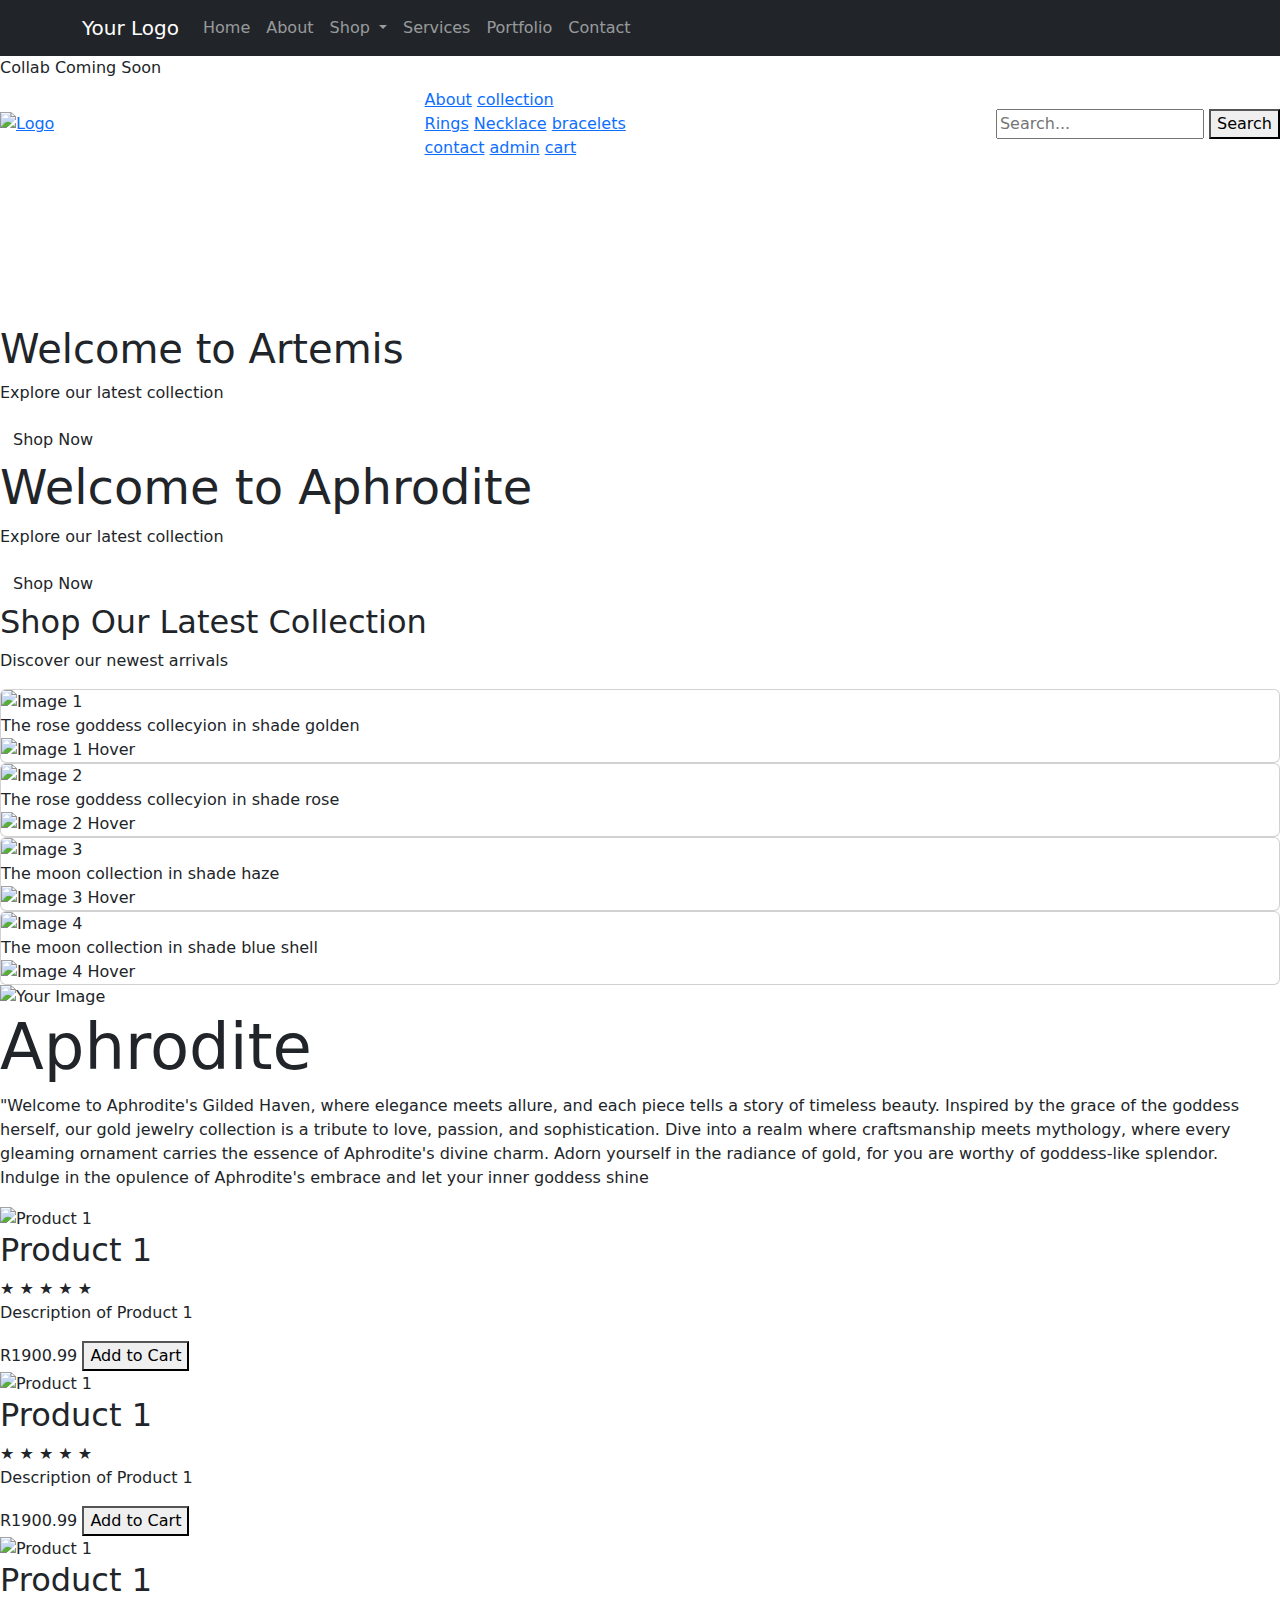
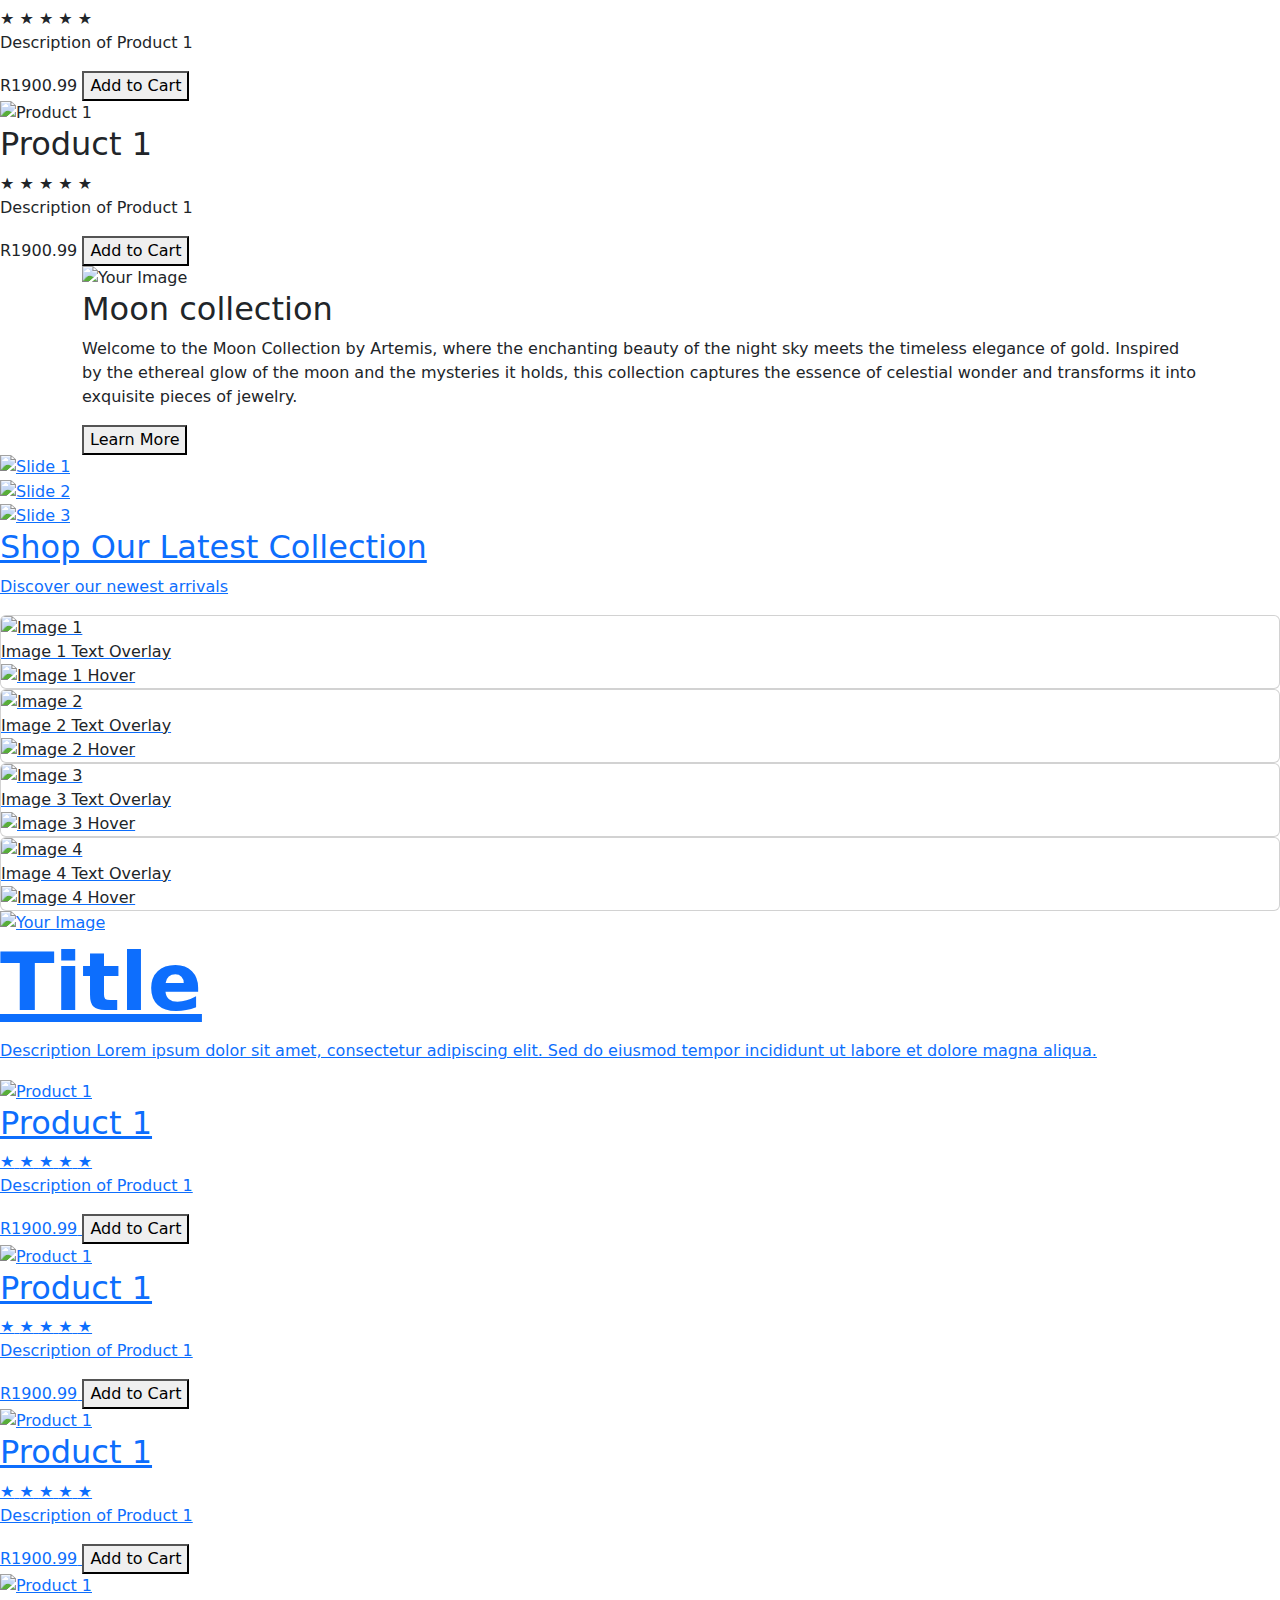
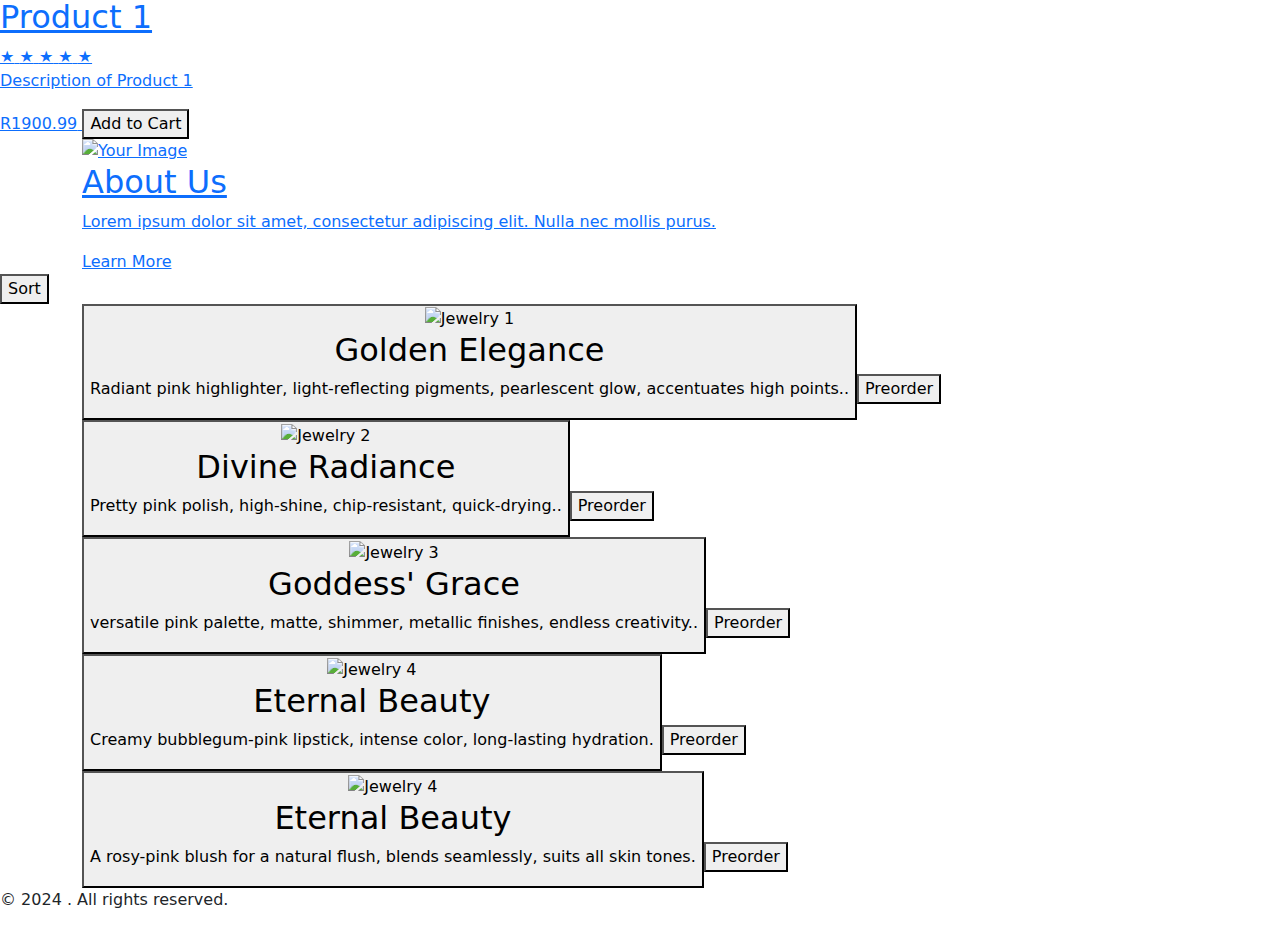
==== commit f822f4ba: "Merge branch 'main' into about" ====
--- a/index.html
+++ b/index.html
@@ -5,12 +5,17 @@
     <meta charset="UTF-8">
     <meta name="viewport" content="width=device-width, initial-scale=1.0">
     <link rel="stylesheet" href="https://cdn.jsdelivr.net/npm/bootstrap@5.3.3/dist/css/bootstrap.min.css">
+
     <link rel="stylesheet" href="./css/styles.css">
+
+    <link rel="stylesheet" href="./css/style.css">
+
     <title>My Store - Home</title>
     
 </head>
 <body class="body-index">
    
+
 
     <nav class="navbar navbar-expand-lg navbar-dark bg-dark">
         <div class="container">
@@ -49,6 +54,34 @@
           </div>
         </div>
       </nav> 
+
+  <div class="announcement">
+    Collab Coming Soon
+</div>
+
+<div id="navbar" class="navbar">
+    <a href="#" class="logo"><img src="your-logo.png" alt="Logo"></a>
+   
+    <div class="dropdown">
+      <a href="./about">About</a>
+        <a href="#product" class="dropbtn">collection</a>
+        <div class="dropdown-content">
+            <a href="#rings">Rings</a>
+            <a href="#necklace">Necklace</a>
+            <a href="#bracelets">bracelets</a>
+        </div>
+        <a href=".contact">contact</a>
+        <a href="./admin">admin</a>
+        <a href="./cart">cart</a>
+    </div>
+    <div class="search-container">
+        <input type="text" placeholder="Search...">
+        <button type="submit">Search</button>
+    </div>
+</div>
+
+<div class="border-line"></div>
+
     <main>
 
     <section class="cover-image">
@@ -56,9 +89,158 @@
 
         <video src="https://kiara-adams.github.io/ecommerce-images/download1-ezgif.mp4" autoplay loop muted id="video"></video>
         <div class="move">
+
           <h1>Welcome to Artemis</h1>
           <p>Explore our latest collection</p>
           <a href="./shop.html" class="btn">Shop Now</a>
+
+          <h1 class=" display-5 fw -bold">Welcome to Aphrodite</h1>
+          <p>Explore our latest collection</p>
+          <a href="./shop.html" class="btn">Shop Now</a>
+        </div>
+      </div>
+  </section>
+
+ 
+
+
+  <div class="border-line-1"></div>
+
+    <div class="shop-collection">
+      <h2>Shop Our Latest Collection</h2>
+        <p>Discover our newest arrivals</p>
+        <div class="border-line"></div> 
+
+        <div class="card-pictures">
+          <div class="card" id="card1">
+            <img class="card-img" src="https://kiara-adams.github.io/ecommerce-images/18K Real Gold Plated Moonlight Star Necklace.jpg" alt="Image 1">
+            <div class="overlay">The rose goddess collecyion in shade golden</div>
+            <img class="card-img-hover" src="https://kiara-adams.github.io/ecommerce-images/download (16).jpg" alt="Image 1 Hover">
+          </div>
+          <div class="card" id="card2">
+            <img class="card-img" src="https://kiara-adams.github.io/ecommerce-images/diamond cross full.jpg" alt="Image 2">
+            <div class="overlay">The rose goddess collecyion in shade rose</div>
+            <img class="card-img-hover" src="https://kiara-adams.github.io/ecommerce-images/rose  gold em necklace.jpg" alt="Image 2 Hover">
+          </div>
+          <div class="card" id="card3">
+            <img class="card-img" src=" https://kiara-adams.github.io/ecommerce-images/necklace moon full.jpg " alt="Image 3">
+            <div class="overlay">The moon collection in shade haze</div>
+            <img class="card-img-hover" src="https://kiara-adams.github.io/ecommerce-images/necklace moon em.jpg" alt="Image 3 Hover">
+          </div>
+          <div class="card" id="card4">
+            <img class="card-img" src="https://kiara-adams.github.io/ecommerce-images/blue shell full.jpg" alt="Image 4">
+            <div class="overlay">The moon collection in shade blue shell</div>
+            <img class="card-img-hover" src="https://kiara-adams.github.io/ecommerce-images/blue  Shell em.jpg" alt="Image 4 Hover">
+          </div>
+        </div>
+      </div>
+    
+
+  
+  
+      <div class="home-side-img">
+        <img src="https://kiara-adams.github.io/ecommerce-images/blue  Shell em.jpg" alt="Your Image">
+        <div class="text-content">
+          <h2 class="display-3">Aphrodite</h2>
+          <p>"Welcome to Aphrodite's Gilded Haven, where elegance meets allure, and each piece tells a story of timeless beauty. Inspired by the grace of the goddess herself, our gold jewelry collection is a tribute to love, passion, and sophistication. Dive into a realm where craftsmanship meets mythology, where every gleaming ornament carries the essence of Aphrodite's divine charm. Adorn yourself in the radiance of gold, for you are worthy of goddess-like splendor. Indulge in the opulence of Aphrodite's embrace and let your inner goddess shine</p>
+        </div>
+      </div>
+
+      <div class="products-homey">
+        <article class="product-home" id="product1">
+            <img src="https://kiara-adams.github.io/ecommerce-images/ring img1.jpg" alt="Product 1" class="product-home-image">
+            <div class="product-home-details">
+                <h2>Product 1</h2>
+                <div class="ratings">
+                    <span class="star">&#9733;</span>
+                    <span class="star">&#9733;</span>
+                    <span class="star">&#9733;</span>
+                    <span class="star">&#9733;</span>
+                    <span class="star">&#9733;</span>
+                </div>
+                <p class="product-home-description">Description of Product 1</p>
+                <span class="product-home-price">R1900.99</span>
+                <button class="product-home-add-to-cart-button" onclick="addToCart('Product 1', 1900.99)">Add to Cart</button>
+            </div>
+        </article>
+        <article class="product-home" id="product1">
+            <img src="https://kiara-adams.github.io/ecommerce-images/strawberry combo.jpg" alt="Product 1" class="product-home-image">
+            <div class="product-home-details">
+                <h2>Product 1</h2>
+                <div class="ratings">
+                    <span class="star">&#9733;</span>
+                    <span class="star">&#9733;</span>
+                    <span class="star">&#9733;</span>
+                    <span class="star">&#9733;</span>
+                    <span class="star">&#9733;</span>
+                </div>
+                <p class="product-home-description">Description of Product 1</p>
+                <span class="product-home-price">R1900.99</span>
+                <button class="product-home-add-to-cart-button" onclick="addToCart('Product 1', 1900.99)">Add to Cart</button>
+            </div>
+        </article>
+        <article class="product-home" id="product1">
+            <img src="https://kiara-adams.github.io/ecommerce-images/soft girl aesthetic.jpg" alt="Product 1" class="product-home-image">
+            <div class="product-home-details">
+                <h2>Product 1</h2>
+                <div class="ratings">
+                    <span class="star">&#9733;</span>
+                    <span class="star">&#9733;</span>
+                    <span class="star">&#9733;</span>
+                    <span class="star">&#9733;</span>
+                    <span class="star">&#9733;</span>
+                </div>
+                <p class="product-home-description">Description of Product 1</p>
+                <span class="product-home-price">R1900.99</span>
+                <button class="product-home-add-to-cart-button" onclick="addToCart('Product 1', 1900.99)">Add to Cart</button>
+            </div>
+        </article>
+        <article class="product-home" id="product1">
+            <img src="https://kiara-adams.github.io/ecommerce-images/18k gold plated, handmade pearl and zirconia pink saturn necklace_choker_comes beautifully gift wrapped_handmade_sparkly_Princess_royal.jpg" alt="Product 1" class="product-home-image">
+            <div class="product-home-details">
+                <h2>Product 1</h2>
+                <div class="ratings">
+                    <span class="star">&#9733;</span>
+                    <span class="star">&#9733;</span>
+                    <span class="star">&#9733;</span>
+                    <span class="star">&#9733;</span>
+                    <span class="star">&#9733;</span>
+                </div>
+                <p class="product-home-description">Description of Product 1</p>
+                <span class="product-home-price">R1900.99</span>
+                <button class="product-home-add-to-cart-button" onclick="addToCart('Product 1', 1900.99)">Add to Cart</button>
+            </div>
+        </article>
+    </div>
+    <div class="container">
+        <div class="image">
+          <img src="https://kiara-adams.github.io/ecommerce-images/blue  Shell em.jpg" alt="Your Image">
+        </div>
+        <div class="text">
+          <h2 class="display -4">Moon collection</h2>
+          <p>
+            Welcome to the Moon Collection by Artemis, where the enchanting beauty of the night sky meets the timeless elegance of gold. Inspired by the ethereal glow of the moon and the mysteries it holds, this collection captures the essence of celestial wonder and transforms it into exquisite pieces of jewelry.</p>
+            <a href="your-link-url">
+              <button>Learn More</button>
+        </div>
+      </div>
+      <!-- <div class="collab-container">
+        <div class="collab-card">
+            <div class="collab-front">
+                <img src="./Clean Elegant Typography Brand Logo.png" alt="Collaboration 1 Image">
+            </div>
+            <div class="collab-back">
+                <img src="./art.jpg" alt="Collaboration 1 Image">
+            </div>
+        </div> -->
+        
+    <section id="carousel">
+<div class="carousel">
+        <div class="carousel-inner">
+            <div class="slide"><img src="https://kiara-adams.github.io/ecommerce-images/1.png " alt="Slide 1"></div>
+            <div class="slide"><img src="https://kiara-adams.github.io/ecommerce-images/" alt="Slide 2"></div>
+            <div class="slide"><img src="https://kiara-adams.github.io/ecommerce-images/necklace moon full.jpg " alt="Slide 3"></div>
+
         </div>
       </div>
   </section>
@@ -167,6 +349,7 @@
         </article>
         <!-- Repeat the above article for other products -->
     </div>
+
     <div class="container">
         <div class="image">
           <img src="./download (12).jpg" alt="Your Image">
@@ -178,6 +361,84 @@
         </div>
       </div>
 
+
+    
+
+</section>
+<button class="button sort-button" onclick="sortItems()">Sort</button>
+
+<div class="container">
+    <div class="jewelry">
+        <button class="button" onclick="openItem('image1.jpg', 'Golden Elegance', 'Lorem ipsum dolor sit amet, consectetur adipiscing elit.')">
+            <img src="image1.jpg" alt="Jewelry 1">
+            <div class="button-content">
+                <h2>Golden Elegance</h2>
+                <p>Radiant pink highlighter, light-reflecting pigments, pearlescent glow, accentuates high points..</p>
+                <button class="button">Preorder</button>
+            </div>
+        </button>
+    
+    <div class="jewelry">
+        <button class="button" onclick="openItem('image2.jpg', 'Divine Radiance', 'Lorem ipsum dolor sit amet, consectetur adipiscing elit.')">
+            <img src="https://kiara-adams.github.io/ecommerce-images/blue  Shell em.jpg" alt="Jewelry 2">
+            <div class="button-content">
+                <h2>Divine Radiance</h2>
+                <p>Pretty pink polish, high-shine, chip-resistant, quick-drying..</p>
+                <button class="button">Preorder</button>
+            </div>
+        </button>
+    
+    <div class="jewelry">
+        <button class="button" onclick="openItem('image3.jpg', 'Goddess\' Grace', 'Lorem ipsum dolor sit amet, consectetur adipiscing elit.')">
+            <img src="image3.jpg" alt="Jewelry 3">
+            <div class="button-content">
+                <h2>Goddess' Grace</h2>
+                <p>versatile pink palette, matte, shimmer, metallic finishes, endless creativity..</p>
+                <button class="button">Preorder</button>
+            </div>
+        </button>
+  
+    <div class="jewelry">
+        <button class="button" onclick="openItem('image4.jpg', 'Eternal Beauty', 'Lorem ipsum dolor sit amet, consectetur adipiscing elit.')">
+            <img src="image4.jpg" alt="Jewelry 4">
+            <div class="button-content">
+                <h2>Eternal Beauty</h2>
+                <p>Creamy bubblegum-pink lipstick, intense color, long-lasting hydration.</p>
+                <button class="button">Preorder</button>
+            </div>
+        </button>
+    <div class="jewelry">
+        <button class="button" onclick="openItem('image4.jpg', 'Eternal Beauty', 'Lorem ipsum dolor sit amet, consectetur adipiscing elit.')">
+            <img src="image4.jpg" alt="Jewelry 4">
+            <div class="button-content">
+                <h2>Eternal Beauty</h2>
+                <p>A rosy-pink blush for a natural flush, blends seamlessly, suits all skin tones.
+
+                </p>
+                <button class="button">Preorder</button>
+            </div>
+        </button>
+    
+    <!-- Add more jewelry items as needed -->
+</div>
+
+
+    <!-- <div class="collab-details">
+        <div class="collab-details-content">
+            <h2>Collaboration 1 Details</h2>
+            <p>Detailed description and features of Collaboration 1</p>
+        </div>
+        <div class="collab-details-content">
+            <h2>Collaboration 2 Details</h2>
+            <p>Detailed description and features of Collaboration 2</p>
+        </div>
+        <div class="collab-details-content">
+            <h2>Collaboration 3 Details</h2>
+            <p>Detailed description and features of Collaboration 3</p>
+        </div>
+    </div> -->
+
+
       
     </main>
  
@@ -186,9 +447,13 @@
 
    
     <footer>
-        <p>&copy; 2024 Artemis. All rights reserved.</p>
+        <p>&copy; 2024 . All rights reserved.</p>
     </footer>
+
     <script src="./script/script.js"></script>
+
+    <script src="./script/code.js"></script>
+
     <script src="https://cdn.jsdelivr.net/npm/bootstrap@5.3.3/dist/js/bootstrap.bundle.min.js"></script>
 
 </body>
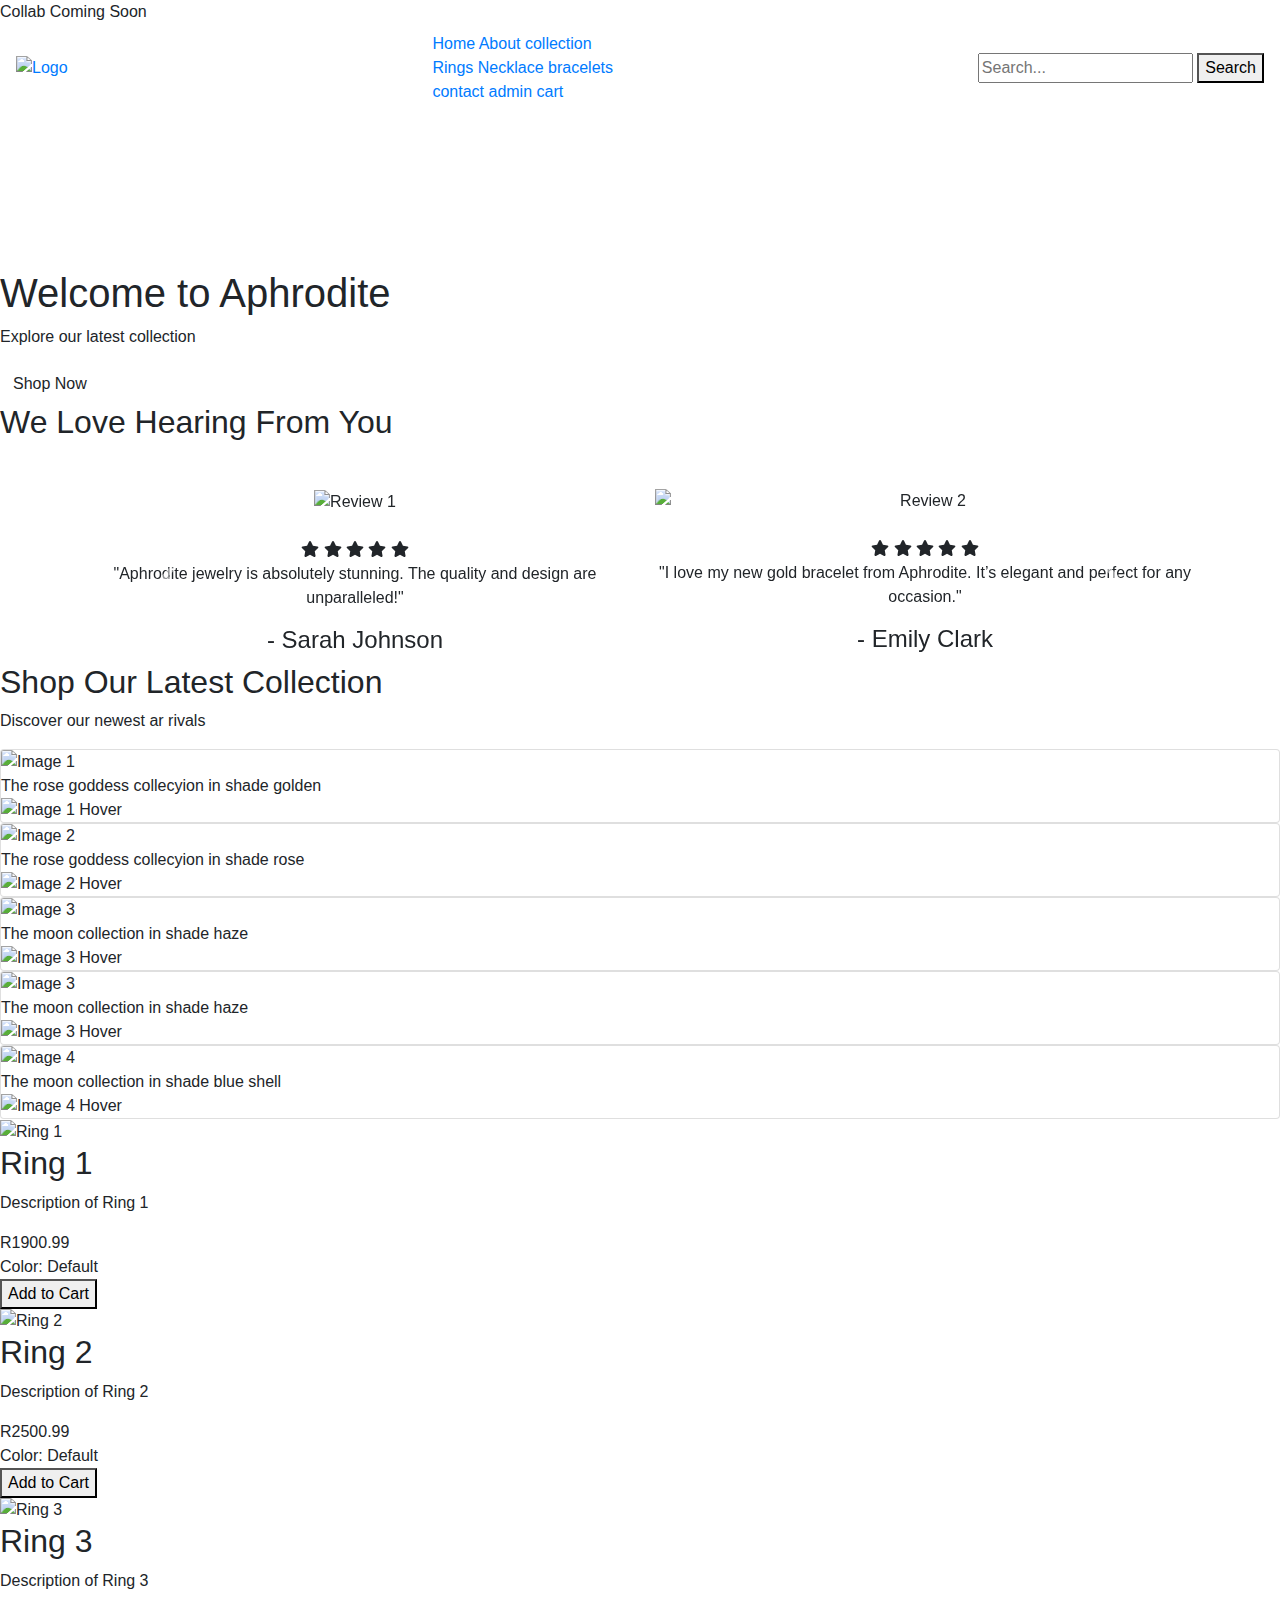
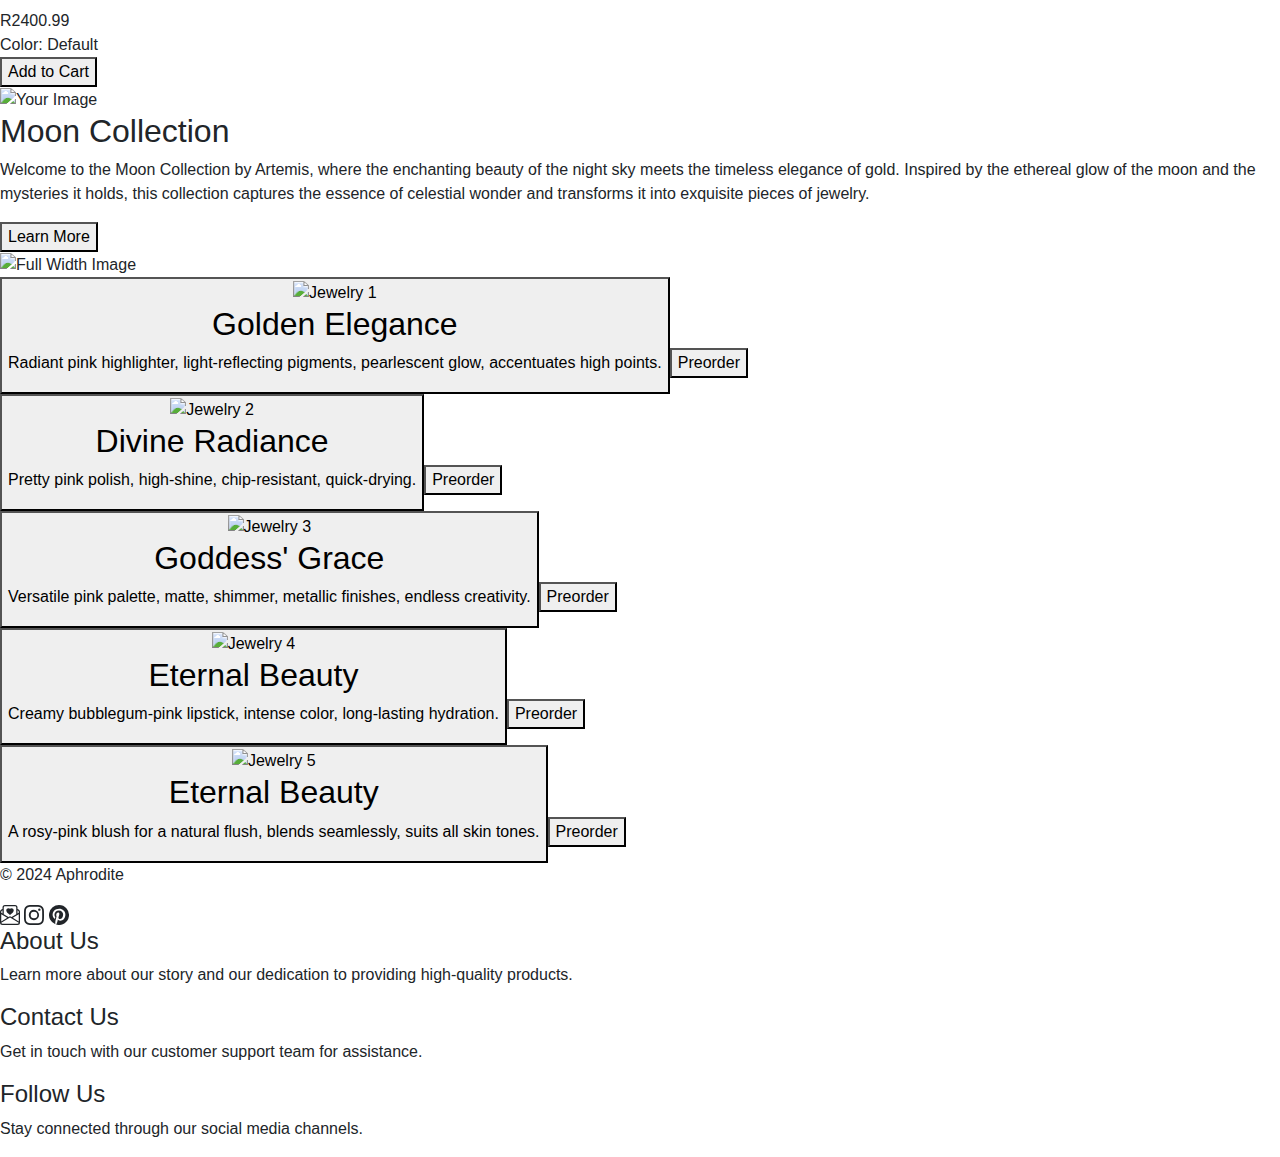
==== commit cfce2ec9: "update" ====
--- a/index.html
+++ b/index.html
@@ -5,110 +5,143 @@
     <meta charset="UTF-8">
     <meta name="viewport" content="width=device-width, initial-scale=1.0">
     <link rel="stylesheet" href="https://cdn.jsdelivr.net/npm/bootstrap@5.3.3/dist/css/bootstrap.min.css">
-
-    <link rel="stylesheet" href="./css/styles.css">
+    <link rel="stylesheet" href="https://stackpath.bootstrapcdn.com/bootstrap/4.5.2/css/bootstrap.min.css">
+    <link rel="stylesheet" href="https://cdnjs.cloudflare.com/ajax/libs/font-awesome/5.15.3/css/all.min.css">
+    <link href="https://fonts.googleapis.com/css2?family=Great+Vibes&display=swap" rel="stylesheet">
 
     <link rel="stylesheet" href="./css/style.css">
-
     <title>My Store - Home</title>
     
 </head>
-<body class="body-index">
-   
-
-
-    <nav class="navbar navbar-expand-lg navbar-dark bg-dark">
-        <div class="container">
-          <a class="navbar-brand" href="#">Your Logo</a>
-          <button class="navbar-toggler" type="button" data-toggle="collapse" data-target="#navbarNav" aria-controls="navbarNav" aria-expanded="false" aria-label="Toggle navigation">
-            <span class="navbar-toggler-icon"></span>
-          </button>
-          <div class="collapse navbar-collapse" id="navbarNav">
-            <ul class="navbar-nav ml-auto">
-              <li class="nav-item active">
-                <a class="nav-link" href="#">Home</a>
-              </li>
-              <li class="nav-item">
-                <a class="nav-link" href="#">About</a>
-              </li>
-              <li class="nav-item dropdown">
-                <a class="nav-link dropdown-toggle" href="#" id="navbarDropdown" role="button" data-toggle="dropdown" aria-haspopup="true" aria-expanded="false">
-                  Shop
-                </a>
-                <div class="dropdown-menu" aria-labelledby="navbarDropdown">
-                  <a class="dropdown-item" href="#">Category 1</a>
-                  <a class="dropdown-item" href="#">Category 2</a>
-                  <a class="dropdown-item" href="#">Category 3</a>
-                </div>
-              </li>
-              <li class="nav-item">
-                <a class="nav-link" href="#">Services</a>
-              </li>
-              <li class="nav-item">
-                <a class="nav-link" href="#">Portfolio</a>
-              </li>
-              <li class="nav-item">
-                <a class="nav-link" href="#">Contact</a>
-              </li>
-            </ul>
-          </div>
-        </div>
-      </nav> 
-
-  <div class="announcement">
+<body class="about-body">
+    <!-- navv bar -->
+<div class="announcement">
     Collab Coming Soon
 </div>
-
 <div id="navbar" class="navbar">
-    <a href="#" class="logo"><img src="your-logo.png" alt="Logo"></a>
-   
+    <a href="./product.html" class="logo"><img src="https://kiara-adams.github.io/ecommerce-images/Pink_Aesthetic_Beauty_Logo_-removebg-preview.png" alt="Logo"></a>
     <div class="dropdown">
-      <a href="./about">About</a>
-        <a href="#product" class="dropbtn">collection</a>
+    <a href="./index.html">Home</a>
+      <a href="./HTML/about.html">About</a>
+        <a href="./HTML/product.html" class="dropbtn">collection</a>
         <div class="dropdown-content">
             <a href="#rings">Rings</a>
             <a href="#necklace">Necklace</a>
             <a href="#bracelets">bracelets</a>
         </div>
-        <a href=".contact">contact</a>
-        <a href="./admin">admin</a>
-        <a href="./cart">cart</a>
+        <a href="./HTML/contact.html">contact</a>
+        <a href="./HTML/admin.html">admin</a>
+        <a href="./HTML/cart.html">cart</a>
     </div>
     <div class="search-container">
         <input type="text" placeholder="Search...">
         <button type="submit">Search</button>
     </div>
-</div>
-
-<div class="border-line"></div>
-
-    <main>
-
-    <section class="cover-image">
-      <div class="cover-text">
-
-        <video src="https://kiara-adams.github.io/ecommerce-images/download1-ezgif.mp4" autoplay loop muted id="video"></video>
-        <div class="move">
-
-          <h1>Welcome to Artemis</h1>
-          <p>Explore our latest collection</p>
-          <a href="./shop.html" class="btn">Shop Now</a>
-
-          <h1 class=" display-5 fw -bold">Welcome to Aphrodite</h1>
-          <p>Explore our latest collection</p>
-          <a href="./shop.html" class="btn">Shop Now</a>
+  </div>
+  <div class="border-line"></div>
+<main>
+     <!-- gif for home page  -->
+ <section class="cover-image">
+     <div class="cover-text">
+        <video src="https://kiara-adams.github.io/ecommerce-images/download1-ezgif.mp4" autoplay loop muted id="video"></video> 
+     <div class="move">
+     <h1>Welcome to Aphrodite</h1>
+       <p >Explore our latest collection</p>
+       <a href="./shop.html" class="btn">Shop Now</a>
         </div>
       </div>
-  </section>
-
- 
-
-
-  <div class="border-line-1"></div>
+ </section>
+ <div class="border-line-1"></div>
+ <!-- caro -->
+ <div class="carousel-heading">
+   <h2>We Love Hearing From You</h2>
+   </div>
+ <div class="container mt-5">
+     <div id="reviewCarousel" class="carousel slide" data-ride="carousel">
+       <div class="carousel-inner">
+         <div class="carousel-item active">
+           <div class="row review-slide">
+             <div class="col-md-6 text-center">
+               <img src="https://kiara-adams.github.io/ecommerce-images/Danica Floral Triple Layer Bracelet.jpeg" alt="Review 1" class="">
+               <div class="review-content mt-4">
+                 <div class="stars">
+                   <i class="fas fa-star"></i>
+                   <i class="fas fa-star"></i>
+                   <i class="fas fa-star"></i>
+                   <i class="fas fa-star"></i>
+                   <i class="fas fa-star"></i>
+                 </div>
+                 <p>"Aphrodite jewelry is absolutely stunning. The quality and design are unparalleled!"</p>
+                 <h4>- Sarah Johnson</h4>
+               </div>
+             </div>
+             <div class="col-md-6 text-center">
+               <img src="https://kiara-adams.github.io/ecommerce-images/Cute no_ Xx.jpg" alt="Review 2" class=" mx-auto d-block">
+               <div class="review-content mt-4">
+                 <div class="stars">
+                   <i class="fas fa-star"></i>
+                   <i class="fas fa-star"></i>
+                   <i class="fas fa-star"></i>
+                   <i class="fas fa-star"></i>
+                   <i class="fas fa-star"></i>
+                 </div>
+                 <p>"I love my new gold bracelet from Aphrodite. It’s elegant and perfect for any occasion."</p>
+                 <h4>- Emily Clark</h4>
+               </div>
+             </div>
+           </div>
+         </div>
+         <div class="carousel-item">
+           <div class="row review-slide">
+             <div class="col-md-6 text-center">
+               <img src="https://kiara-adams.github.io/ecommerce-images/🤍.jpg" alt="Review 3" class="mx-auto d-block">
+               <div class="review-content mt-4">
+                 <div class="stars">
+                   <i class="fas fa-star"></i>
+                   <i class="fas fa-star"></i>
+                   <i class="fas fa-star"></i>
+                   <i class="fas fa-star"></i>
+                   <i class="fas fa-star"></i>
+                 </div>
+                 <p>"The customer service at Aphrodite is exceptional. They helped me find the perfect gift."</p>
+                 <h4>- Michael Smith</h4>
+               </div>
+             </div>
+             <div class="col-md-6 text-center">
+               <img src="https://kiara-adams.github.io/ecommerce-images/strawberry combo.jpg" alt="Review 4" class=" mx-auto d-block">
+               <div class="review-content mt-4">
+                 <div class="stars">
+                   <i class="fas fa-star"></i>
+                   <i class="fas fa-star"></i>
+                   <i class="fas fa-star"></i>
+                   <i class="fas fa-star"></i>
+                   <i class="fas fa-star"></i>
+                 </div>
+                 <p>"Aphrodite's gold collection is exquisite. I can't wait to buy more!"</p>
+                 <h4>- Jane Drew</h4>
+               </div>
+             </div>
+           </div>
+         </div>
+       </div>
+       <a class="carousel-control-prev" href="#reviewCarousel" role="button" data-slide="prev">
+         <span class="carousel-control-prev-icon" aria-hidden="true"></span>
+         <span class="sr-only">Previous</span>
+       </a>
+       <a class="carousel-control-next" href="#reviewCarousel" role="button" data-slide="next">
+         <span class="carousel-control-next-icon" aria-hidden="true"></span>
+         <span class="sr-only">Next</span>
+       </a>
+     </div>
+   </div>
+ <!-- card with the necklaces --> 
+
+
+<div class="border-line-1"></div>
 
     <div class="shop-collection">
       <h2>Shop Our Latest Collection</h2>
-        <p>Discover our newest arrivals</p>
+        <p>Discover our newest ar  rivals</p>
         <div class="border-line"></div> 
 
         <div class="card-pictures">
@@ -127,335 +160,173 @@
             <div class="overlay">The moon collection in shade haze</div>
             <img class="card-img-hover" src="https://kiara-adams.github.io/ecommerce-images/necklace moon em.jpg" alt="Image 3 Hover">
           </div>
+          <div class="card" id="card3">
+            <img class="card-img" src=" https://kiara-adams.github.io/ecommerce-images/necklace moon full.jpg " alt="Image 3">
+            <div class="overlay">The moon collection in shade haze</div>
+            <img class="card-img-hover" src="https://kiara-adams.github.io/ecommerce-images/necklace moon em.jpg" alt="Image 3 Hover">
+          </div>
           <div class="card" id="card4">
             <img class="card-img" src="https://kiara-adams.github.io/ecommerce-images/blue shell full.jpg" alt="Image 4">
             <div class="overlay">The moon collection in shade blue shell</div>
             <img class="card-img-hover" src="https://kiara-adams.github.io/ecommerce-images/blue  Shell em.jpg" alt="Image 4 Hover">
           </div>
         </div>
+      </div> 
+
+      <section id="rings-section">
+        <div class="rings">
+            <article class="ring" id="ring1">
+                <img src="https://kiara-adams.github.io/ecommerce-images/necklace moon em.jpg" alt="Ring 1">
+                <h2>Ring 1</h2>
+                <p>Description of Ring 1</p>
+                <span>R1900.99</span>
+                <div id="ring1-description">Color: Default</div>
+                <div>
+                    <div class="color-option rose-gold" onclick="changeColor('ring1', 'Rose Gold')"></div>
+                    <div class="color-option gold" onclick="changeColor('ring1', 'Gold')"></div>
+                </div>
+                <button onclick="addToCart('Ring 1', 1900.99)">Add to Cart</button>
+            </article>
+            <article class="ring" id="ring2">
+                <img src="https://kiara-adams.github.io/ecommerce-images/Cowgirl Star Charm Necklace.jpeg" alt="Ring 2">
+                <h2>Ring 2</h2>
+                <p>Description of Ring 2</p>
+                <span>R2500.99</span>
+                <div id="ring2-description">Color: Default</div>
+                <div>
+                    <div class="color-option rose-gold" onclick="changeColor('ring2', 'Rose Gold')"></div>
+                    <div class="color-option gold" onclick="changeColor('ring2', 'Gold')"></div>
+                </div>
+                <button onclick="addToCart('Ring 2', 2500.99)">Add to Cart</button>
+            </article>
+            <article class="ring" id="ring3">
+                <img src="https://kiara-adams.github.io/ecommerce-images/Opal Angel Necklace.jpeg" alt="Ring 3">
+                <h2>Ring 3</h2>
+                <p>Description of Ring 3</p>
+                <span>R2400.99</span>
+                <div id="ring3-description">Color: Default</div>
+                <div>
+                    <div class="color-option rose-gold" onclick="changeColor('ring3', 'Rose Gold')"></div>
+                    <div class="color-option gold" onclick="changeColor('ring3', 'Gold')"></div>
+                </div>
+                <button onclick="addToCart('Ring 3', 2400.99)">Add to Cart</button>
+            </article>
+        </div>
+    </section>
+      
+      
+      
+      <!-- end of flip cards -->
+       
+<div class="content-container">
+        <div class="image-cont">
+        <img src="https://kiara-adams.github.io/ecommerce-images/234.jpg  " alt="Your Image"> 
+        </div>
+        <div class="text-container">
+          <h2 class="title">Moon Collection</h2>
+          <p class="description">
+            Welcome to the Moon Collection by Artemis, where the enchanting beauty of the night sky meets the timeless elegance of gold. Inspired by the ethereal glow of the moon and the mysteries it holds, this collection captures the essence of celestial wonder and transforms it into exquisite pieces of jewelry.
+          </p>
+          <a href="./HTML/about.html">
+            <button class="learn-more-button">Learn More</button>
+          </a>
+        </div>
       </div>
+        
+      <section id="full-width-image">
+        <img src="https://kiara-adams.github.io/ecommerce-images/1.png" alt="Full Width Image">
+      </section>
+
+      <div class="jewelry-display">
+        <div class="jewelry-card">
+          <button class="card-button" onclick="openItem('image1.jpg', 'Golden Elegance', 'Lorem ipsum dolor sit amet, consectetur adipiscing elit.')">
+            <img src="
+            https://kiara-adams.github.io/ecommerce-images/093bfbb2-f8b7-4d36-8611-0decc66a8673.jpg" alt="Jewelry 1">
+            <div class="card-content">
+              <h2>Golden Elegance</h2>
+              <p>Radiant pink highlighter, light-reflecting pigments, pearlescent glow, accentuates high points.</p>
+              <button class="preorder-btn">Preorder</button>
+            </div>
+          </button>
+      
+        <div class="jewelry-card">
+          <button class="card-button" onclick="openItem('image2.jpg', 'Divine Radiance', 'Lorem ipsum dolor sit amet, consectetur adipiscing elit.')">
+            <img src="https://kiara-adams.github.io/ecommerce-images/Cute no_ Xx.jpg" alt="Jewelry 2">
+            <div class="card-content">
+              <h2>Divine Radiance</h2>
+              <p>Pretty pink polish, high-shine, chip-resistant, quick-drying.</p>
+              <button class="preorder-btn">Preorder</button>
+            </div>
+          </button>
     
-
-  
-  
-      <div class="home-side-img">
-        <img src="https://kiara-adams.github.io/ecommerce-images/blue  Shell em.jpg" alt="Your Image">
-        <div class="text-content">
-          <h2 class="display-3">Aphrodite</h2>
-          <p>"Welcome to Aphrodite's Gilded Haven, where elegance meets allure, and each piece tells a story of timeless beauty. Inspired by the grace of the goddess herself, our gold jewelry collection is a tribute to love, passion, and sophistication. Dive into a realm where craftsmanship meets mythology, where every gleaming ornament carries the essence of Aphrodite's divine charm. Adorn yourself in the radiance of gold, for you are worthy of goddess-like splendor. Indulge in the opulence of Aphrodite's embrace and let your inner goddess shine</p>
+        <div class="jewelry-card">
+          <button class="card-button" onclick="openItem('image3.jpg', 'Goddess\' Grace', 'Lorem ipsum dolor sit amet, consectetur adipiscing elit.')">
+            <img src="https://kiara-adams.github.io/ecommerce-images/download (18).jpg" alt="Jewelry 3">
+            <div class="card-content">
+              <h2>Goddess' Grace</h2>
+              <p>Versatile pink palette, matte, shimmer, metallic finishes, endless creativity.</p>
+              <button class="preorder-btn">Preorder</button>
+            </div>
+          </button>
+       
+        <div class="jewelry-card">
+          <button class="card-button" onclick="openItem('image4.jpg', 'Eternal Beauty', 'Lorem ipsum dolor sit amet, consectetur adipiscing elit.')">
+            <img src="https://kiara-adams.github.io/ecommerce-images/strawberry combo.jpg" alt="Jewelry 4">
+            <div class="card-content">
+              <h2>Eternal Beauty</h2>
+              <p>Creamy bubblegum-pink lipstick, intense color, long-lasting hydration.</p>
+              <button class="preorder-btn">Preorder</button>
+            </div>
+          </button>
+       
+        <div class="jewelry-card">
+          <button class="card-button" onclick="openItem('image5.jpg', 'Eternal Beauty', 'Lorem ipsum dolor sit amet, consectetur adipiscing elit.')">
+            <img src="https://kiara-adams.github.io/ecommerce-images/makeup blush pink.jpg" alt="Jewelry 5">
+            <div class="card-content">
+              <h2>Eternal Beauty</h2>
+              <p>A rosy-pink blush for a natural flush, blends seamlessly, suits all skin tones.</p>
+              <button class="preorder-btn">Preorder</button>
+            </div>
+          </button>
         </div>
       </div>
-
-      <div class="products-homey">
-        <article class="product-home" id="product1">
-            <img src="https://kiara-adams.github.io/ecommerce-images/ring img1.jpg" alt="Product 1" class="product-home-image">
-            <div class="product-home-details">
-                <h2>Product 1</h2>
-                <div class="ratings">
-                    <span class="star">&#9733;</span>
-                    <span class="star">&#9733;</span>
-                    <span class="star">&#9733;</span>
-                    <span class="star">&#9733;</span>
-                    <span class="star">&#9733;</span>
-                </div>
-                <p class="product-home-description">Description of Product 1</p>
-                <span class="product-home-price">R1900.99</span>
-                <button class="product-home-add-to-cart-button" onclick="addToCart('Product 1', 1900.99)">Add to Cart</button>
-            </div>
-        </article>
-        <article class="product-home" id="product1">
-            <img src="https://kiara-adams.github.io/ecommerce-images/strawberry combo.jpg" alt="Product 1" class="product-home-image">
-            <div class="product-home-details">
-                <h2>Product 1</h2>
-                <div class="ratings">
-                    <span class="star">&#9733;</span>
-                    <span class="star">&#9733;</span>
-                    <span class="star">&#9733;</span>
-                    <span class="star">&#9733;</span>
-                    <span class="star">&#9733;</span>
-                </div>
-                <p class="product-home-description">Description of Product 1</p>
-                <span class="product-home-price">R1900.99</span>
-                <button class="product-home-add-to-cart-button" onclick="addToCart('Product 1', 1900.99)">Add to Cart</button>
-            </div>
-        </article>
-        <article class="product-home" id="product1">
-            <img src="https://kiara-adams.github.io/ecommerce-images/soft girl aesthetic.jpg" alt="Product 1" class="product-home-image">
-            <div class="product-home-details">
-                <h2>Product 1</h2>
-                <div class="ratings">
-                    <span class="star">&#9733;</span>
-                    <span class="star">&#9733;</span>
-                    <span class="star">&#9733;</span>
-                    <span class="star">&#9733;</span>
-                    <span class="star">&#9733;</span>
-                </div>
-                <p class="product-home-description">Description of Product 1</p>
-                <span class="product-home-price">R1900.99</span>
-                <button class="product-home-add-to-cart-button" onclick="addToCart('Product 1', 1900.99)">Add to Cart</button>
-            </div>
-        </article>
-        <article class="product-home" id="product1">
-            <img src="https://kiara-adams.github.io/ecommerce-images/18k gold plated, handmade pearl and zirconia pink saturn necklace_choker_comes beautifully gift wrapped_handmade_sparkly_Princess_royal.jpg" alt="Product 1" class="product-home-image">
-            <div class="product-home-details">
-                <h2>Product 1</h2>
-                <div class="ratings">
-                    <span class="star">&#9733;</span>
-                    <span class="star">&#9733;</span>
-                    <span class="star">&#9733;</span>
-                    <span class="star">&#9733;</span>
-                    <span class="star">&#9733;</span>
-                </div>
-                <p class="product-home-description">Description of Product 1</p>
-                <span class="product-home-price">R1900.99</span>
-                <button class="product-home-add-to-cart-button" onclick="addToCart('Product 1', 1900.99)">Add to Cart</button>
-            </div>
-        </article>
-    </div>
-    <div class="container">
-        <div class="image">
-          <img src="https://kiara-adams.github.io/ecommerce-images/blue  Shell em.jpg" alt="Your Image">
-        </div>
-        <div class="text">
-          <h2 class="display -4">Moon collection</h2>
-          <p>
-            Welcome to the Moon Collection by Artemis, where the enchanting beauty of the night sky meets the timeless elegance of gold. Inspired by the ethereal glow of the moon and the mysteries it holds, this collection captures the essence of celestial wonder and transforms it into exquisite pieces of jewelry.</p>
-            <a href="your-link-url">
-              <button>Learn More</button>
-        </div>
-      </div>
-      <!-- <div class="collab-container">
-        <div class="collab-card">
-            <div class="collab-front">
-                <img src="./Clean Elegant Typography Brand Logo.png" alt="Collaboration 1 Image">
-            </div>
-            <div class="collab-back">
-                <img src="./art.jpg" alt="Collaboration 1 Image">
-            </div>
-        </div> -->
-        
-    <section id="carousel">
-<div class="carousel">
-        <div class="carousel-inner">
-            <div class="slide"><img src="https://kiara-adams.github.io/ecommerce-images/1.png " alt="Slide 1"></div>
-            <div class="slide"><img src="https://kiara-adams.github.io/ecommerce-images/" alt="Slide 2"></div>
-            <div class="slide"><img src="https://kiara-adams.github.io/ecommerce-images/necklace moon full.jpg " alt="Slide 3"></div>
-
-        </div>
-      </div>
-  </section>
-
-
-    <div class="shop-collection">
-        <h2>Shop Our Latest Collection</h2>
-        <p>Discover our newest arrivals</p>
-        <div class="card-pictures">
-          <div class="card" id="card1">
-            <img class="card-img" src="./download (16).jpg" alt="Image 1">
-            <div class="overlay">Image 1 Text Overlay</div>
-            <img class="card-img-hover" src="./18K Real Gold Plated Moonlight Star Necklace.jpg" alt="Image 1 Hover">
-          </div>
-          <div class="card" id="card2">
-            <img class="card-img" src="./golld.jpg" alt="Image 2">
-            <div class="overlay">Image 2 Text Overlay</div>
-            <img class="card-img-hover" src="./museum pretty blue cream.jpg" alt="Image 2 Hover">
-          </div>
-          <div class="card" id="card3">
-            <img class="card-img" src="./golld.jpg" alt="Image 3">
-            <div class="overlay">Image 3 Text Overlay</div>
-            <img class="card-img-hover" src="./museum pretty blue cream.jpg" alt="Image 3 Hover">
-          </div>
-          <div class="card" id="card4">
-            <img class="card-img" src="./pexels-laarkstudio-7743155.jpg" alt="Image 4">
-            <div class="overlay">Image 4 Text Overlay</div>
-            <img class="card-img-hover" src="./52b1af8587c5a03a4a63b00669c36b66.jpg" alt="Image 4 Hover">
-          </div>
-        </div>
-      </div>
-      
-
-      <div class="home-side-img">
-        <img src="./Clean Elegant Typography Brand Logo.png" alt="Your Image">
-        <div class="text-content">
-          <h2 class="display-1 fw-bold">Title</h2>
-          <p>Description Lorem ipsum dolor sit amet, consectetur adipiscing elit. Sed do eiusmod tempor incididunt ut labore et dolore magna aliqua.</p>
-        </div>
-      </div>
-
-      <div class="products-homey">
-        <article class="product-home" id="product1">
-            <img src="./ring img1.jpg" alt="Product 1" class="product-home-image">
-            <div class="product-home-details">
-                <h2>Product 1</h2>
-                <div class="ratings">
-                    <span class="star">&#9733;</span>
-                    <span class="star">&#9733;</span>
-                    <span class="star">&#9733;</span>
-                    <span class="star">&#9733;</span>
-                    <span class="star">&#9733;</span>
-                </div>
-                <p class="product-home-description">Description of Product 1</p>
-                <span class="product-home-price">R1900.99</span>
-                <button class="product-home-add-to-cart-button" onclick="addToCart('Product 1', 1900.99)">Add to Cart</button>
-            </div>
-        </article>
-        <article class="product-home" id="product1">
-            <img src="./ring img1.jpg" alt="Product 1" class="product-home-image">
-            <div class="product-home-details">
-                <h2>Product 1</h2>
-                <div class="ratings">
-                    <span class="star">&#9733;</span>
-                    <span class="star">&#9733;</span>
-                    <span class="star">&#9733;</span>
-                    <span class="star">&#9733;</span>
-                    <span class="star">&#9733;</span>
-                </div>
-                <p class="product-home-description">Description of Product 1</p>
-                <span class="product-home-price">R1900.99</span>
-                <button class="product-home-add-to-cart-button" onclick="addToCart('Product 1', 1900.99)">Add to Cart</button>
-            </div>
-        </article>
-        <article class="product-home" id="product1">
-            <img src="./ring img1.jpg" alt="Product 1" class="product-home-image">
-            <div class="product-home-details">
-                <h2>Product 1</h2>
-                <div class="ratings">
-                    <span class="star">&#9733;</span>
-                    <span class="star">&#9733;</span>
-                    <span class="star">&#9733;</span>
-                    <span class="star">&#9733;</span>
-                    <span class="star">&#9733;</span>
-                </div>
-                <p class="product-home-description">Description of Product 1</p>
-                <span class="product-home-price">R1900.99</span>
-                <button class="product-home-add-to-cart-button" onclick="addToCart('Product 1', 1900.99)">Add to Cart</button>
-            </div>
-        </article>
-        <article class="product-home" id="product1">
-            <img src="./ring img1.jpg" alt="Product 1" class="product-home-image">
-            <div class="product-home-details">
-                <h2>Product 1</h2>
-                <div class="ratings">
-                    <span class="star">&#9733;</span>
-                    <span class="star">&#9733;</span>
-                    <span class="star">&#9733;</span>
-                    <span class="star">&#9733;</span>
-                    <span class="star">&#9733;</span>
-                </div>
-                <p class="product-home-description">Description of Product 1</p>
-                <span class="product-home-price">R1900.99</span>
-                <button class="product-home-add-to-cart-button" onclick="addToCart('Product 1', 1900.99)">Add to Cart</button>
-            </div>
-        </article>
-        <!-- Repeat the above article for other products -->
-    </div>
-
-    <div class="container">
-        <div class="image">
-          <img src="./download (12).jpg" alt="Your Image">
-        </div>
-        <div class="text">
-          <h2>About Us</h2>
-          <p>Lorem ipsum dolor sit amet, consectetur adipiscing elit. Nulla nec mollis purus.</p>
-          <a href="#">Learn More</a>
-        </div>
-      </div>
-
-
-    
-
-</section>
-<button class="button sort-button" onclick="sortItems()">Sort</button>
-
-<div class="container">
-    <div class="jewelry">
-        <button class="button" onclick="openItem('image1.jpg', 'Golden Elegance', 'Lorem ipsum dolor sit amet, consectetur adipiscing elit.')">
-            <img src="image1.jpg" alt="Jewelry 1">
-            <div class="button-content">
-                <h2>Golden Elegance</h2>
-                <p>Radiant pink highlighter, light-reflecting pigments, pearlescent glow, accentuates high points..</p>
-                <button class="button">Preorder</button>
-            </div>
-        </button>
-    
-    <div class="jewelry">
-        <button class="button" onclick="openItem('image2.jpg', 'Divine Radiance', 'Lorem ipsum dolor sit amet, consectetur adipiscing elit.')">
-            <img src="https://kiara-adams.github.io/ecommerce-images/blue  Shell em.jpg" alt="Jewelry 2">
-            <div class="button-content">
-                <h2>Divine Radiance</h2>
-                <p>Pretty pink polish, high-shine, chip-resistant, quick-drying..</p>
-                <button class="button">Preorder</button>
-            </div>
-        </button>
-    
-    <div class="jewelry">
-        <button class="button" onclick="openItem('image3.jpg', 'Goddess\' Grace', 'Lorem ipsum dolor sit amet, consectetur adipiscing elit.')">
-            <img src="image3.jpg" alt="Jewelry 3">
-            <div class="button-content">
-                <h2>Goddess' Grace</h2>
-                <p>versatile pink palette, matte, shimmer, metallic finishes, endless creativity..</p>
-                <button class="button">Preorder</button>
-            </div>
-        </button>
-  
-    <div class="jewelry">
-        <button class="button" onclick="openItem('image4.jpg', 'Eternal Beauty', 'Lorem ipsum dolor sit amet, consectetur adipiscing elit.')">
-            <img src="image4.jpg" alt="Jewelry 4">
-            <div class="button-content">
-                <h2>Eternal Beauty</h2>
-                <p>Creamy bubblegum-pink lipstick, intense color, long-lasting hydration.</p>
-                <button class="button">Preorder</button>
-            </div>
-        </button>
-    <div class="jewelry">
-        <button class="button" onclick="openItem('image4.jpg', 'Eternal Beauty', 'Lorem ipsum dolor sit amet, consectetur adipiscing elit.')">
-            <img src="image4.jpg" alt="Jewelry 4">
-            <div class="button-content">
-                <h2>Eternal Beauty</h2>
-                <p>A rosy-pink blush for a natural flush, blends seamlessly, suits all skin tones.
-
-                </p>
-                <button class="button">Preorder</button>
-            </div>
-        </button>
-    
-    <!-- Add more jewelry items as needed -->
-</div>
-
-
-    <!-- <div class="collab-details">
-        <div class="collab-details-content">
-            <h2>Collaboration 1 Details</h2>
-            <p>Detailed description and features of Collaboration 1</p>
-        </div>
-        <div class="collab-details-content">
-            <h2>Collaboration 2 Details</h2>
-            <p>Detailed description and features of Collaboration 2</p>
-        </div>
-        <div class="collab-details-content">
-            <h2>Collaboration 3 Details</h2>
-            <p>Detailed description and features of Collaboration 3</p>
-        </div>
-    </div> -->
-
-
-      
     </main>
  
 
 
-
    
     <footer>
-        <p>&copy; 2024 . All rights reserved.</p>
+      <p>&copy; <span id="current-year">2024</span> Aphrodite</p>
+
+      <svg xmlns="http://www.w3.org/2000/svg" width="20" height="20" fill="currentColor" class="bi bi-envelope-paper-heart" viewBox="0 0 16 16">
+        <path fill-rule="evenodd" d="M2 2a2 2 0 0 1 2-2h8a2 2 0 0 1 2 2v1.133l.941.502A2 2 0 0 1 16 5.4V14a2 2 0 0 1-2 2H2a2 2 0 0 1-2-2V5.4a2 2 0 0 1 1.059-1.765L2 3.133zm0 2.267-.47.25A1 1 0 0 0 1 5.4v.817l1 .6zm1 3.15 3.75 2.25L8 8.917l1.25.75L13 7.417V2a1 1 0 0 0-1-1H4a1 1 0 0 0-1 1zm11-.6 1-.6V5.4a1 1 0 0 0-.53-.882L14 4.267zM8 2.982C9.664 1.309 13.825 4.236 8 8 2.175 4.236 6.336 1.31 8 2.982m7 4.401-4.778 2.867L15 13.117zm-.035 6.88L8 10.082l-6.965 4.18A1 1 0 0 0 2 15h12a1 1 0 0 0 .965-.738ZM1 13.116l4.778-2.867L1 7.383v5.734Z"/>
+      </svg>
+      <svg xmlns="http://www.w3.org/2000/svg" width="20" height="20" fill="currentColor" class="bi bi-instagram" viewBox="0 0 16 16">
+        <path d="M8 0C5.829 0 5.556.01 4.703.048 3.85.088 3.269.222 2.76.42a3.9 3.9 0 0 0-1.417.923A3.9 3.9 0 0 0 .42 2.76C.222 3.268.087 3.85.048 4.7.01 5.555 0 5.827 0 8.001c0 2.172.01 2.444.048 3.297.04.852.174 1.433.372 1.942.205.526.478.972.923 1.417.444.445.89.719 1.416.923.51.198 1.09.333 1.942.372C5.555 15.99 5.827 16 8 16s2.444-.01 3.298-.048c.851-.04 1.434-.174 1.943-.372a3.9 3.9 0 0 0 1.416-.923c.445-.445.718-.891.923-1.417.197-.509.332-1.09.372-1.942C15.99 10.445 16 10.173 16 8s-.01-2.445-.048-3.299c-.04-.851-.175-1.433-.372-1.941a3.9 3.9 0 0 0-.923-1.417A3.9 3.9 0 0 0 13.24.42c-.51-.198-1.092-.333-1.943-.372C10.443.01 10.172 0 7.998 0zm-.717 1.442h.718c2.136 0 2.389.007 3.232.046.78.035 1.204.166 1.486.275.373.145.64.319.92.599s.453.546.598.92c.11.281.24.705.275 1.485.039.843.047 1.096.047 3.231s-.008 2.389-.047 3.232c-.035.78-.166 1.203-.275 1.485a2.5 2.5 0 0 1-.599.919c-.28.28-.546.453-.92.598-.28.11-.704.24-1.485.276-.843.038-1.096.047-3.232.047s-2.39-.009-3.233-.047c-.78-.036-1.203-.166-1.485-.276a2.5 2.5 0 0 1-.92-.598 2.5 2.5 0 0 1-.6-.92c-.109-.281-.24-.705-.275-1.485-.038-.843-.046-1.096-.046-3.233s.008-2.388.046-3.231c.036-.78.166-1.204.276-1.486.145-.373.319-.64.599-.92s.546-.453.92-.598c.282-.11.705-.24 1.485-.276.738-.034 1.024-.044 2.515-.045zm4.988 1.328a.96.96 0 1 0 0 1.92.96.96 0 0 0 0-1.92m-4.27 1.122a4.109 4.109 0 1 0 0 8.217 4.109 4.109 0 0 0 0-8.217m0 1.441a2.667 2.667 0 1 1 0 5.334 2.667 2.667 0 0 1 0-5.334"/>
+      </svg>
+      <svg xmlns="http://www.w3.org/2000/svg" width="20" height="20" fill="currentColor" class="bi bi-pinterest" viewBox="0 0 16 16">
+        <path d="M8 0a8 8 0 0 0-2.915 15.452c-.07-.633-.134-1.606.027-2.297.146-.625.938-3.977.938-3.977s-.239-.479-.239-1.187c0-1.113.645-1.943 1.448-1.943.682 0 1.012.512 1.012 1.127 0 .686-.437 1.712-.663 2.663-.188.796.4 1.446 1.185 1.446 1.422 0 2.515-1.5 2.515-3.664 0-1.915-1.377-3.254-3.342-3.254-2.276 0-3.612 1.707-3.612 3.471 0 .688.265 1.425.595 1.826a.24.24 0 0 1 .056.23c-.061.252-.196.796-.222.907-.035.146-.116.177-.268.107-1-.465-1.624-1.926-1.624-3.1 0-2.523 1.834-4.84 5.286-4.84 2.775 0 4.932 1.977 4.932 4.62 0 2.757-1.739 4.976-4.151 4.976-.811 0-1.573-.421-1.834-.919l-.498 1.902c-.181.695-.669 1.566-.995 2.097A8 8 0 1 0 8 0"/>
+      </svg>
+    <div class="footer-container">
+        <div class="footer-section">
+            <h4>About Us</h4>
+            <p>Learn more about our story and our dedication to providing high-quality products.</p>
+        </div>
+        <div class="footer-section">
+            <h4>Contact Us</h4>
+            <p>Get in touch with our customer support team for assistance.</p>
+        </div>
+        <div class="footer-section">
+            <h4>Follow Us</h4>
+            <p>Stay connected through our social media channels.</p>
+        </div>
+    </div>
     </footer>
-
-    <script src="./script/script.js"></script>
-
+    <script src="https://code.jquery.com/jquery-3.6.0.min.js"></script>
+   
+    <script src="https://stackpath.bootstrapcdn.com/bootstrap/4.5.2/js/bootstrap.bundle.min.js"></script>
+    </body>
     <script src="./script/code.js"></script>
-
-    <script src="https://cdn.jsdelivr.net/npm/bootstrap@5.3.3/dist/js/bootstrap.bundle.min.js"></script>
-
 </body>
 </html>
 
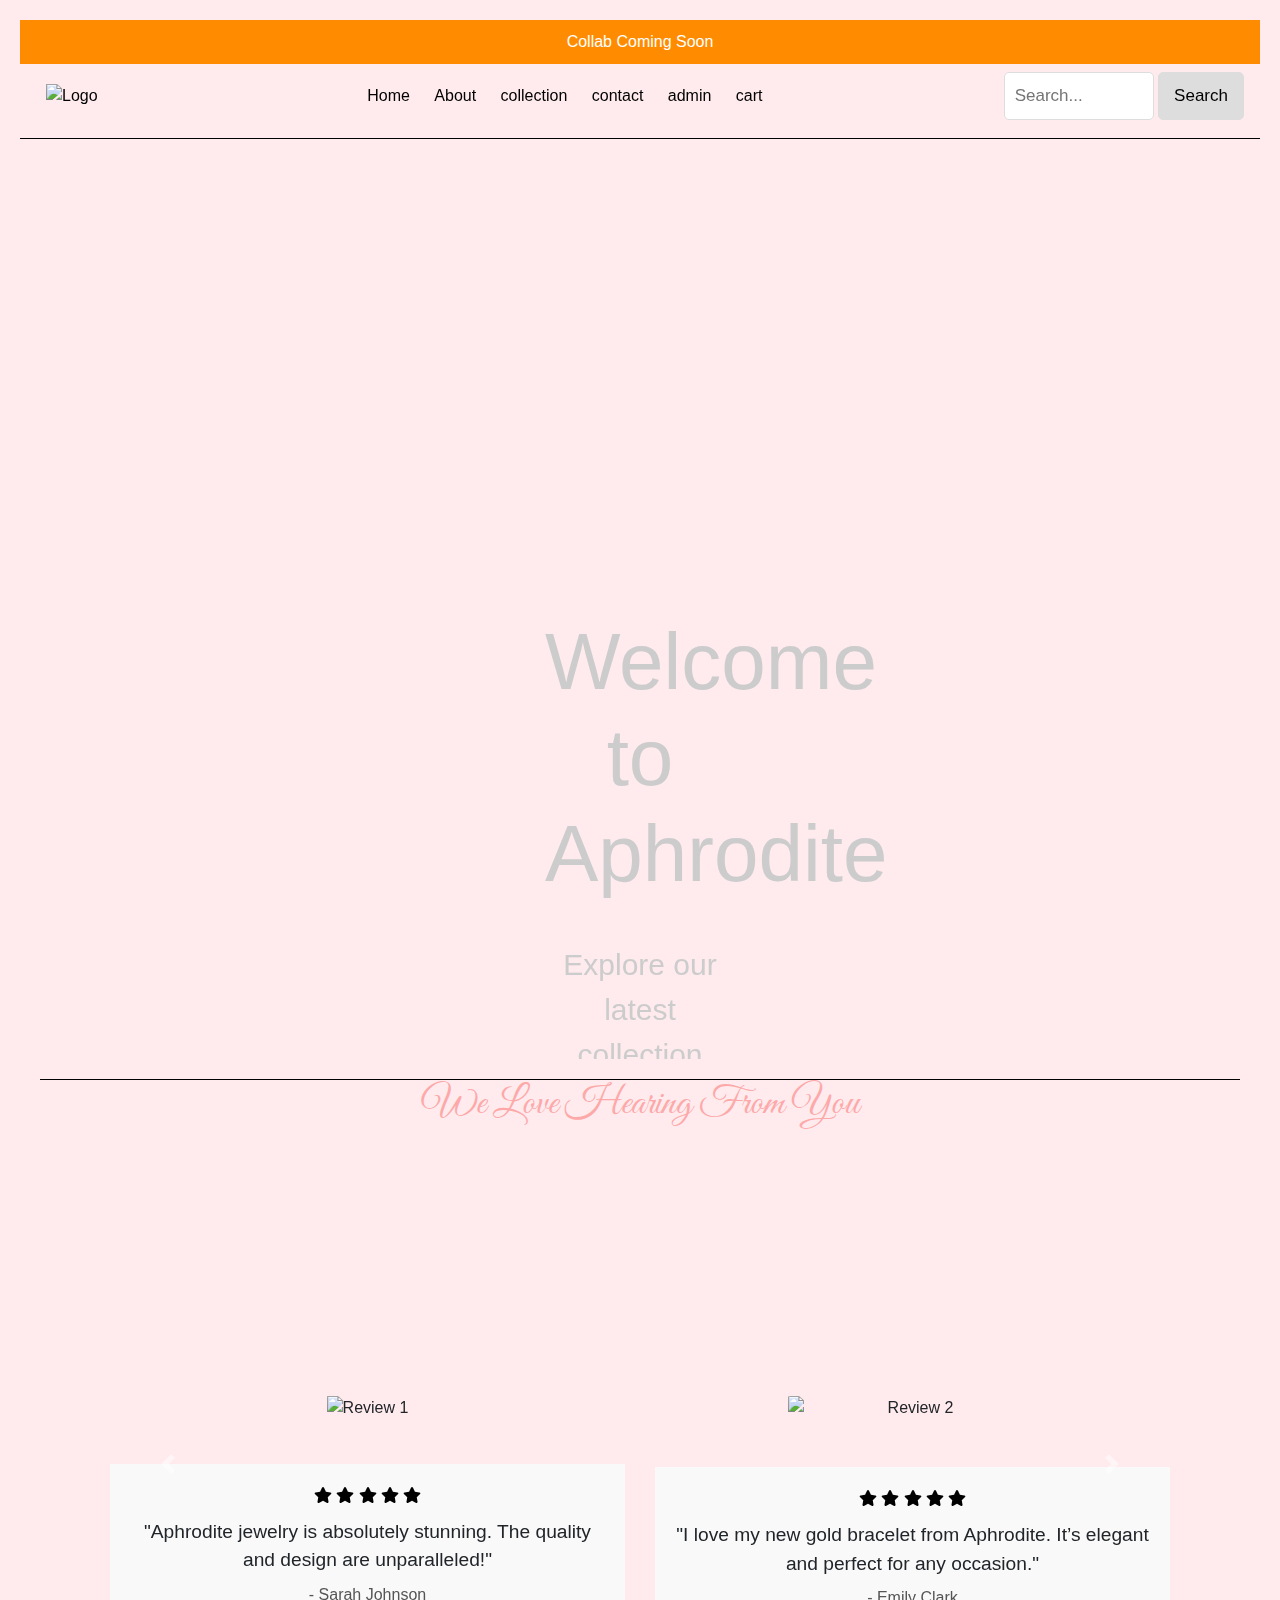
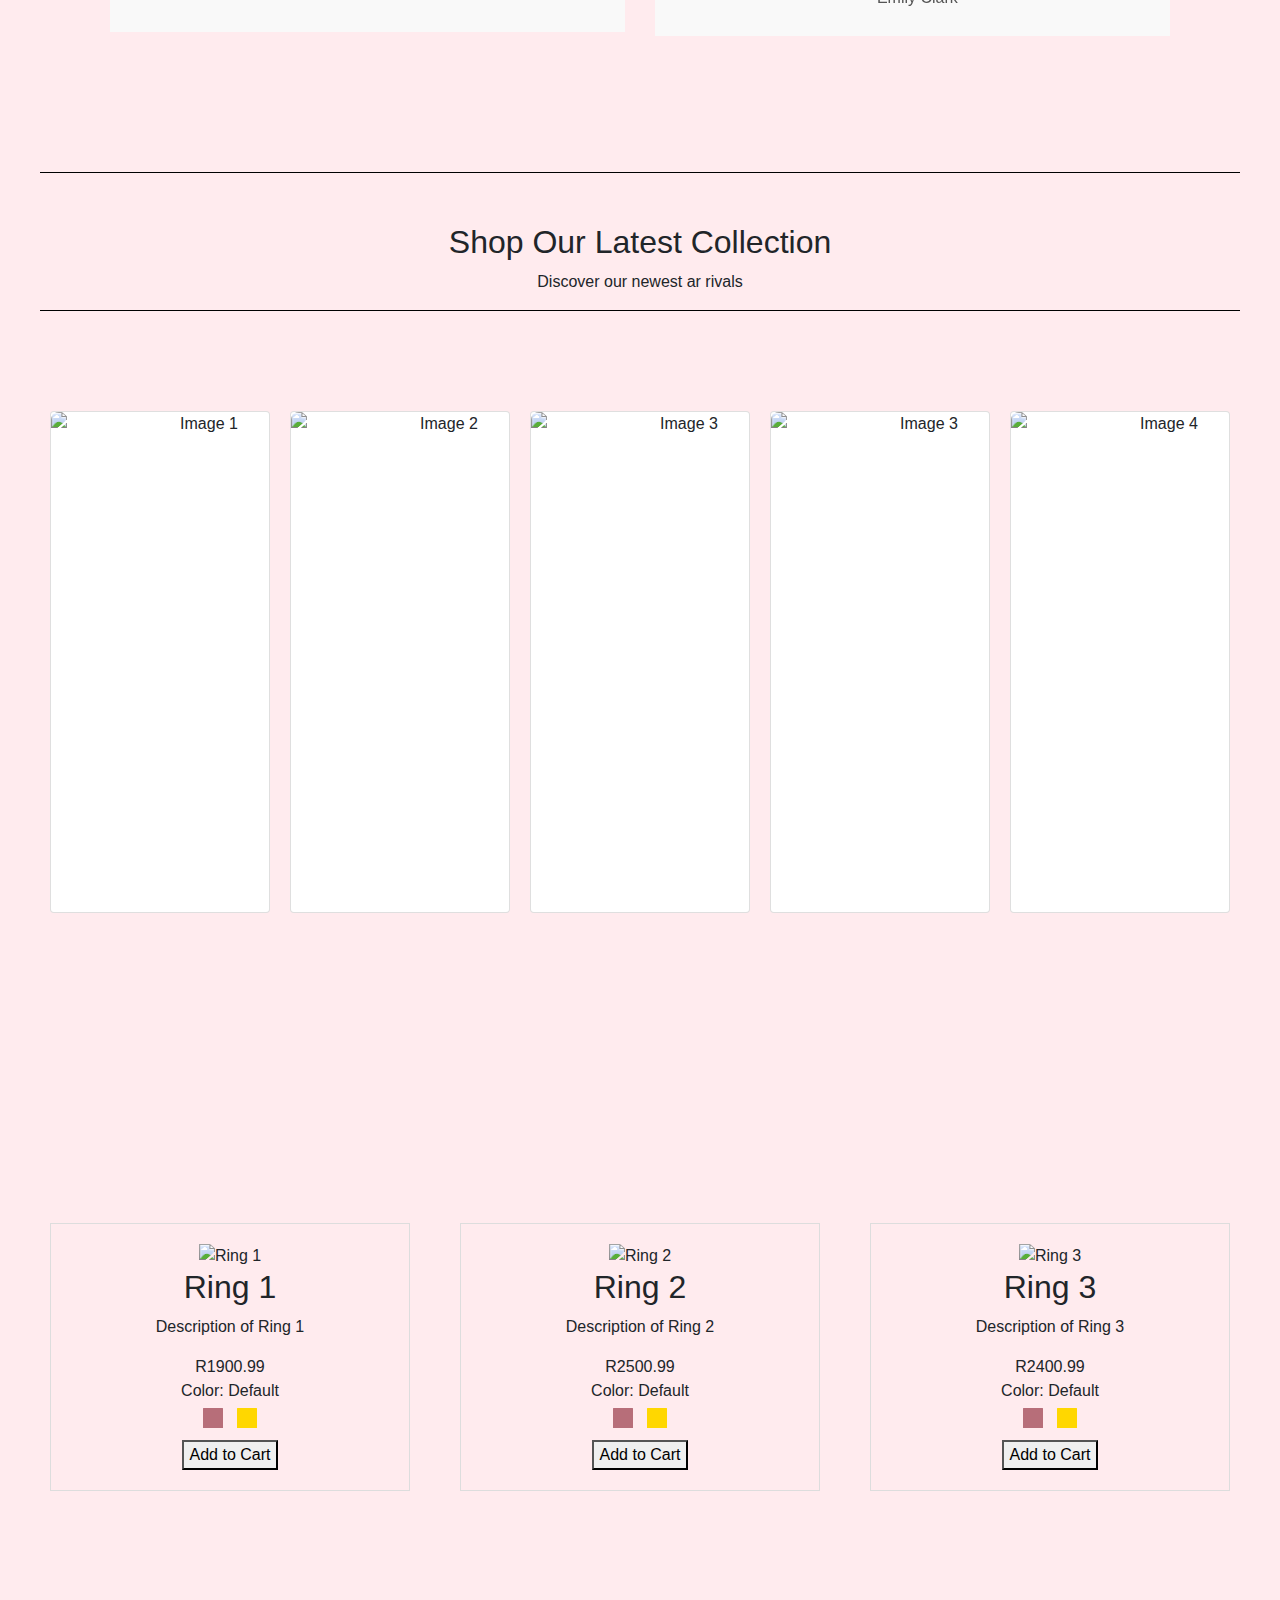
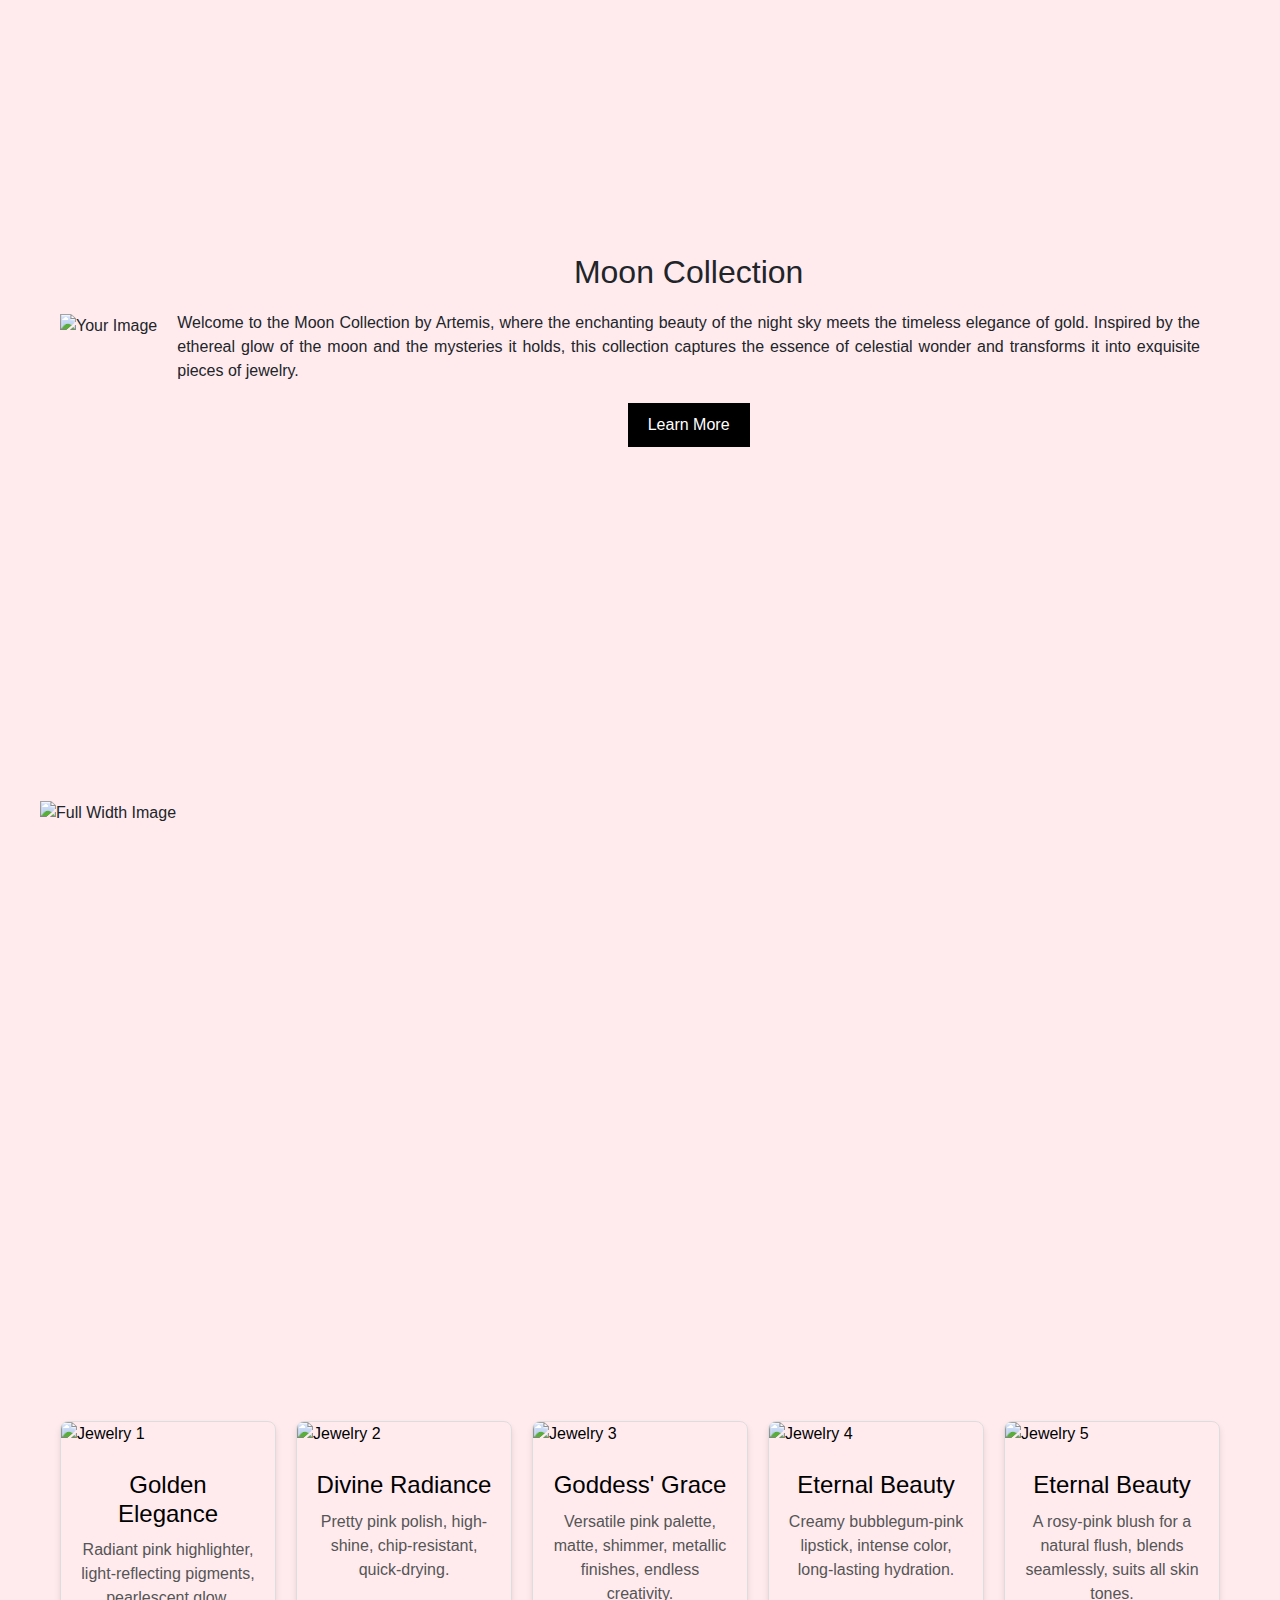
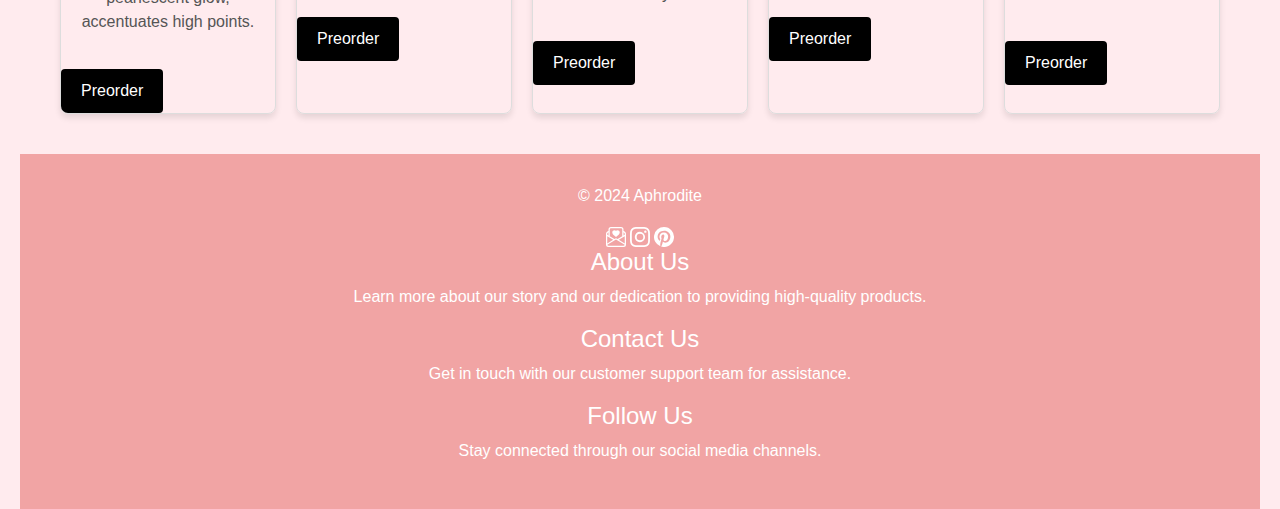
==== commit 724f2731: "update" ====
--- a/index.html
+++ b/index.html
@@ -9,7 +9,7 @@
     <link rel="stylesheet" href="https://cdnjs.cloudflare.com/ajax/libs/font-awesome/5.15.3/css/all.min.css">
     <link href="https://fonts.googleapis.com/css2?family=Great+Vibes&display=swap" rel="stylesheet">
 
-    <link rel="stylesheet" href="./css/style.css">
+    <link rel="stylesheet" href="./CSS/style.css">
     <title>My Store - Home</title>
     
 </head>
--- a/CSS/style.css
+++ b/CSS/style.css
@@ -0,0 +1,1478 @@
+
+main {
+    padding: 20px;
+}
+.about-body{
+    background-color: hsl(351, 100%, 96%);
+}
+.products {
+    display: grid;
+    grid-template-columns: repeat(auto-fill, minmax(250px, 1fr));
+    gap: 20px;
+}
+
+.product {
+    border: 1px solid #ddd;
+    padding: 20px;
+    text-align: center;
+}
+
+.product img {
+    max-width: 100%;
+    height: auto;
+}
+
+.product h2 {
+    margin-top: 10px;
+}
+
+.product button {
+    background-color: #333;
+    color: #fff;
+    border: none;
+    padding: 10px 20px;
+    margin-top: 10px;
+    cursor: pointer;
+}
+
+.product button:hover {
+    background-color: #555;
+}
+
+footer {
+    background-color: #f1a4a4;
+    color: #fff;
+    text-align: center;
+    padding: 30px;
+}
+
+/* carousel */
+.review-carousel {
+    width: 80%;
+    margin: 0 auto;
+  }
+
+  .review-slide {
+    padding: 20px;
+  }
+
+  .review-slide img {
+    max-width: 250px; 
+    border-radius: 1%;
+    margin-bottom: 20px;
+  }
+
+  .review-content {
+    background: #f9f9f9;
+    padding: 20px;
+    border-radius: px;
+    text-align: center;
+  }
+
+  .review-content p {
+    font-size: 1.2em;
+    margin-bottom: 10px;
+  }
+
+  .review-content h4 {
+    font-size: 1em;
+    color: #555;
+  }
+
+  .review-content .stars {
+    color: black;
+    margin-bottom: 10px;
+  }
+
+  .carousel-heading {
+  
+    text-align:center;
+     margin-bottom: 1px;
+    color: rgb(253, 169, 169);
+    font-family: 'Great Vibes', cursive;
+  }
+
+  .carousel-heading h2 {
+    font-size: 2.5em;
+    margin-bottom: 1px;   
+  }
+
+
+  .carousel-heading .stars {
+    color: black;
+    font-size: 1.5em;
+  }
+ 
+
+
+/* 
+* {
+    margin: 0;
+    padding: 0;
+    box-sizing: border-box;
+} */
+
+/* body {
+    font-family: Arial, sans-serif;
+} */
+
+/* Styles for the cover image */
+.cover-image {
+    position: relative;
+    width: 100%;
+    height: 400px; /* Adjust height as needed */
+    overflow: hidden;
+}
+
+.cover-image img {
+    width: 100%;
+    height: 100%;
+    object-fit: cover;
+}
+
+.cover-text {
+    position: absolute;
+    top: 50%;
+    left: 50%;
+    transform: translate(-50%, -50%);
+    text-align: center;
+    color: #fff;
+    
+
+}
+
+.cover-text h1 {
+    font-size: 36px;
+    margin-bottom: 20px;
+    
+}
+
+.move {
+    position: absolute;
+    top: 50%;
+    left: 50%;
+    transform: translate(-50%, -50%);
+    text-align: center;
+    color: rgb(255, 255, 255);
+  }
+  
+  .move h1 {
+    font-size: 5em;
+    margin: 0.5em 0;
+    margin-top:70%;
+  }
+  
+  .move p {
+    font-size: 1.5em;
+    margin: 0.5em 0;
+  }
+  
+
+
+
+.cover-text p {
+    font-size: 30px;
+    margin-bottom: 40px;
+}
+
+/* Button styles */
+.btn {
+    display: inline-block;
+    background-color: #f00;
+    color: #fff;
+    padding: 10px 20px;
+    border: none;
+    border-radius: 5px;
+    text-decoration: none;
+    transition: background-color 0.3s;
+}
+
+.btn:hover {
+    background-color: #d00;
+}
+
+.container-fluid {
+    padding: 20px 0;
+}
+
+.row {
+    margin-right: -10px; 
+    margin-left: -10px; 
+    display: flex; 
+    flex-wrap: wrap; 
+}
+
+.circle-container {
+    flex: 1 1 auto;
+    margin: 10px; 
+}
+
+.circle {
+    width: 100px; 
+    height: 100px; 
+    border-radius: 50%; 
+    overflow: hidden; 
+    position: relative;
+}
+
+.circle img {
+    width: 100%; 
+    height: auto; 
+    position: absolute; 
+    top: 50%; 
+    left: 50%; 
+    transform: translate(-50%, -50%); 
+}
+
+.card-text {
+    text-align: center; 
+    margin-top: 10px; 
+}
+
+
+/* .card {
+    width: 100%; 
+    position: relative; 
+} */
+
+/* .card-img-top {
+    width: 100%; 
+    height: 100%;
+    object-fit: cover;
+} */
+.card-img-top {
+    flex: 1;
+    position: relative;
+    overflow: hidden;
+    width:100%;
+    height: 150vh;
+}
+
+.card-img-overlay {
+    position: absolute; 
+    top: 0;
+    left: 0;
+    width: 100%; 
+    height: 100%; 
+    display: flex; 
+    flex-direction: column; 
+    justify-content: center; 
+    align-items: center; 
+    color: white; 
+    text-align: center; 
+    background-size: cover; 
+    background-position: center; 
+}
+
+.card-title,
+.card-text,
+.btn {
+    margin: 10px; 
+}
+.products-homey {
+    display: flex;
+    flex-wrap: wrap;
+    justify-content: space-around; 
+}
+
+.product-home {
+    background-color: #fff;
+    border-radius: 8px;
+    box-shadow: 0 2px 4px rgba(0, 0, 0, 0.1);
+    margin: 10px;
+    width: calc(20% - 20px); 
+    max-width: 200px;
+    flex-grow: 1; 
+}
+
+.product-home-image {
+    width: 100%;
+    border-top-left-radius: 8px;
+    border-top-right-radius: 8px;
+}
+
+.product-home-details {
+    padding: 10px;
+}
+
+.product-home-details h2 {
+    margin-top: 0;
+    font-size: 18px;
+}
+
+.ratings {
+    color: gold;
+    font-size: 16px;
+}
+
+.product-home-description {
+    margin: 10px 0;
+    font-size: 14px;
+}
+
+.product-home-price {
+    display: block;
+    font-size: 16px;
+    font-weight: bold;
+}
+
+.product-home-add-to-cart-button {
+    background-color: #4CAF50;
+    color: white;
+    border: none;
+    padding: 8px 12px;
+    border-radius: 5px;
+    cursor: pointer;
+    font-size: 14px;
+    width: 100%;
+}
+
+.product-home-add-to-cart-button:hover {
+    background-color: #46a049;
+}
+
+  .container {
+      display: flex;
+      align-items: center;
+    }
+
+    .text {
+      margin-left: 20px; 
+      text-align: center; 
+    }
+
+    .image {
+      margin-right: 20px; 
+    }
+
+    .link {
+      display: block;
+      margin-top: 10px; 
+    }
+
+/* index */
+.body-index{
+    background-color: #ffdbdb;
+}
+.home-side-img{
+    align-items: center;
+    width: 35%;
+    height: 50px;
+}
+/* carrddd */
+/* Add styles for card images */
+/* .card-pictures {
+    display: flex;
+    justify-content: center;
+    margin-top: 50px;
+}
+
+.card {
+    margin: 0 10px;
+    position: relative;
+    cursor: pointer;
+    transition: transform 0.3s ease;
+}
+
+.card:hover {
+    transform: scale(1.05);
+}
+
+.card img {
+    width: 300px;
+    height: 500px;
+    object-fit: cover;
+}
+
+.card .card-img-hover {
+    display: none;
+}
+
+.card:hover .card-img {
+    display: none;
+}
+
+.card:hover .card-img-hover {
+    display: block;
+} */
+
+.shop-collection {
+  text-align: center;
+  margin-top: 50px;
+}
+
+.shop-collection h2 {
+  margin-top: 0;
+}
+
+.card-pictures {
+  display: flex;
+  justify-content: center;
+}
+
+.card {
+  margin: 0 10px;
+  position: relative;
+  cursor: pointer;
+  transition: transform 0.3s ease;
+}
+
+.card:hover {
+  transform: scale(1.05);
+}
+
+.card img {
+  width: 300px;
+  height: 500px;
+  object-fit: cover;
+  border-radius: 8px; 
+}
+
+.overlay {
+  position: absolute;
+  top: 50%;
+  left: 50%;
+  transform: translate(-50%, -50%);
+  color: white;
+  font-weight: bold;
+  background-color: rgba(0, 0, 0, 0.5);
+  padding: 10px;
+  border-radius: 8px;
+  opacity: 0;
+  transition: opacity 0.3s ease;
+}
+
+.card:hover .overlay {
+  opacity: 1;
+}
+
+.card-img-hover {
+  display: none;
+}
+
+.card:hover .card-img {
+  display: none;
+}
+
+.card:hover .card-img-hover {
+  display: block;
+}
+
+ 
+.cover-image{
+    
+    margin: 0;
+    padding: 0;
+    background: url('https://kiara-adams.github.io/ecommerce-images/download1-ezgif.mp4');
+    background-size: cover;
+    background-repeat: no-repeat;
+    background-attachment: fixed;
+    height: 100vh;
+    filter: brightness(0.8);
+}
+
+.move{
+    position: absolute;
+    top: 300px;
+    right: 450px
+}
+
+.card-pictures{padding-bottom: 300px;}
+#video{
+    width:100vw;
+}
+
+
+.announcement {
+    background-color: #ff8c00; 
+    color: white;
+    text-align: center;
+    padding: 10px 0;
+}
+.navbar {
+    background-color: transparent;
+    overflow: hidden;
+    position: sticky;
+    top: 0;
+    z-index: 1000; 
+    display: flex;
+    justify-content: space-between;
+    align-items: center;
+    transition: background-color 0.3s ease;
+}
+.navbar.scrolled {
+    background-color: white; 
+    box-shadow: 0 2px 4px rgba(0, 0, 0, 0.1); 
+}
+.navbar a {
+    color: black;
+    text-decoration: none;
+    padding: 10px;
+    position: relative;
+}
+.navbar a:hover::after {
+    content: '';
+    position: absolute;
+    left: 0;
+    bottom: 0;
+    width: 100%;
+    height: 2px;
+    background-color: black;
+}
+.navbar .logo img {
+    max-height: 100px; 
+    width: 70px;
+    display: block;
+    margin: 0 auto;
+}
+.navbar .active {
+    background-color: rgba(255, 192, 203, 1); 
+}
+.dropdown {
+    position: relative;
+}
+.dropdown-content {
+    display: none;
+    position: absolute;
+    background-color: rgba(255, 192, 203, 0.5); 
+    width: 160px;
+    box-shadow: 0px 8px 16px 0px rgba(0,0,0,0.2);
+    z-index: 1;
+}
+.dropdown-content a {
+    color: black;
+    padding: 12px 16px;
+    text-decoration: none;
+    display: block;
+    text-align: left;
+}
+.dropdown-content a:hover {
+    background-color: rgba(255, 192, 203, 0.7);
+}
+.dropdown:hover .dropdown-content {
+    display: block;
+}
+.search-container {
+    position: relative;
+}
+.search-container input[type=text] {
+    padding: 10px;
+    font-size: 17px;
+    border: 1px solid #ddd;
+    border-radius: 5px;
+    width: 150px;
+    transition: width 0.4s ease-in-out;
+}
+.search-container input[type=text]:focus {
+    width: 200px;
+}
+.search-container button {
+    padding: 10px 15px;
+    font-size: 17px;
+    border: 1px solid #ddd;
+    border-radius: 5px;
+    background-color: #ddd;
+    cursor: pointer;
+    transition: background-color 0.3s ease;
+}
+.search-container button:hover {
+    background-color: #bbb;
+}
+.border-line {
+    border-bottom: 1px solid black; 
+    margin-top: 10px; 
+}
+
+/* home page */
+.card-pictures{
+   padding-top: 100PX;
+}
+
+.border-line-1{
+    padding-top: 10px;
+    border-bottom: 1px solid black; 
+    margin-top: 10px; 
+}
+
+.collab-container {
+    display: flex;
+    justify-content: center;
+    gap: 20px;
+    margin-top: 50px;
+}
+
+.collab-card {
+    position: relative;
+    width: 250px;
+    height: 350px; 
+    overflow: hidden;
+    border-radius: 10px;
+    box-shadow: 0 4px 8px rgba(0, 0, 0, 0.1);
+    transition: transform 0.3s ease;
+}
+
+.collab-card:hover {
+    transform: scale(1.05);
+}
+
+.collab-front, .collab-back {
+    position: absolute;
+    top: 0;
+    left: 0;
+    width: 100%;
+    height: 100%;
+    overflow: hidden;
+}
+
+.collab-front img, .collab-back img {
+    width: 100%;
+    height: 100%;
+    object-fit: cover;
+    border-radius: 10px;
+}
+
+.collab-back {
+    display: none;
+    background-color: rgba(255, 255, 255, 0.9); 
+    z-index: 1;
+    padding: 20px;
+    box-sizing: border-box;
+    text-align: center;
+}
+
+.collab-details {
+    opacity: 0;
+    transition: opacity 0.3s ease;
+}
+
+.collab-card:hover .collab-back {
+    display: block;
+}
+
+.collab-card:hover .collab-details {
+    opacity: 1;
+}
+
+
+.collab-container {
+    display: flex;
+    justify-content: center;
+    gap: 20px;
+    margin-top: 50px;
+}
+
+.collab-card {
+    position: relative;
+    width: 250px;
+    height: 350px; 
+    overflow: hidden;
+    border-radius: 10px;
+    box-shadow: 0 4px 8px rgba(0, 0, 0, 0.1);
+    transition: transform 0.3s ease;
+}
+
+.collab-card:hover {
+    transform: scale(1.05);
+}
+
+.collab-front, .collab-back {
+    position: absolute;
+    top: 0;
+    left: 0;
+    width: 100%;
+    height: 100%;
+    overflow: hidden;
+}
+
+.collab-front img, .collab-back img {
+    width: 100%;
+    height: 100%;
+    object-fit: cover;
+    border-radius: 10px;
+}
+
+.collab-details {
+    display: flex;
+    justify-content: center;
+    gap: 20px;
+    margin-top: 20px;
+}
+
+.collab-details-content {
+    background-color: #f0f0f0;
+    padding: 20px;
+    border-radius: 10px;
+    box-shadow: 0 4px 8px rgba(0, 0, 0, 0.1);
+    text-align: center;
+    transition: opacity 0.3s ease;
+    opacity: 0;
+    width: 250px; 
+}
+
+.collab-card:hover + .collab-details .collab-details-content {
+    opacity: 1;
+}
+
+.rings {
+    display: flex;
+    flex-wrap: wrap;
+    justify-content: space-between;
+}
+.ring {
+    border: 1px solid #ddd;
+    padding: 20px;
+    margin: 10px;
+    display: inline-block;
+    text-align: center;
+    width: 30%;
+    box-sizing: border-box;
+}
+.ring img {
+    width: 70%;
+    height: auto;
+    transition: transform 0.3s ease-in-out;
+}
+.ring:hover img {
+    transform: scale(1.1);
+}
+.color-option {
+    cursor: pointer;
+    display: inline-block;
+    width: 20px;
+    height: 20px;
+    border-radius: 1%;
+    margin: 5px;
+}
+.rose-gold { background-color: #b76e79; }
+.gold { background-color: #ffd700; }
+
+* contact */
+.body-contact {
+    margin: 0;
+    padding: 0;
+    font-family: Arial, sans-serif;
+  }
+  
+  .container-contact {
+    position: relative;
+    width: 100%;
+    height: 100vh;
+    background: url('https://kiara-adams.github.io/ecommerce-images/Beige Brown Minimalist Casual Style Banner Landscape.png') ;
+    object-fit: cover;
+    background-repeat: no-repeat;
+    background-position: center;
+    background-size: contain;
+    
+    
+  }
+  
+  .contact-form {
+    position: absolute;
+    top: 50%;
+    left: 50%;
+    transform: translate(-50%, -50%);
+    background-color: rgba(255, 216, 229, 0.8);
+    padding: 40px;
+    border-radius: 10px;
+    max-width: 400px;
+    border: 2px solid #ffbad1; 
+  }
+  
+  .contact-form h2 {
+    text-align: center;
+    margin-bottom: 20px;
+  }
+  
+  .contact-form form input,
+  .contact-form form textarea {
+    width: 100%;
+    padding: 10px;
+    margin-bottom: 15px;
+    border: 1px solid #ccc;
+    border-radius: 5px;
+  }
+  
+  .contact-form form textarea {
+    height: 150px;
+  }
+  
+  .contact-form form button {
+    width: 100%;
+    padding: 10px;
+    background-color: #007bff;
+    color: #fff;
+    border: none;
+    border-radius: 5px;
+    cursor: pointer;
+  }
+  
+  .contact-form form button:hover {
+    background-color: #0056b3;
+  }
+
+.carousel {
+    padding-top:200px ;
+    width: 100%;
+    padding-bottom: 100px;
+   
+    overflow: hidden;
+    position: relative;
+}
+.carousel-inner {
+    display: flex;
+    width: 100%; 
+    transition: transform 0.5s ease;
+}
+.slide {
+    width: 100%;
+    flex: 0 0 auto;
+}
+.slide img {
+    width: 100%;
+    height: 20%;
+    object-fit: cover;
+}
+
+
+/* carddd */
+body {
+    font-family: Arial, sans-serif;
+    
+}
+.container {
+    display: flex;
+    overflow-x: auto;
+    -webkit-overflow-scrolling: touch;
+}
+.jewelry {
+    flex: 0 0 auto;
+    width: 200px;
+    margin: 10px;
+    padding: 100px;
+    border: 1px solid #ccc;
+    border-radius: 5px;
+    text-align: center;
+}
+.jewelry img {
+    width: 100%;
+    border-radius: 5px;
+}
+.button {
+    background-color: #fff;
+    border: none;
+    padding: 0;
+    cursor: pointer;
+    border-radius: 5px;
+    width: 100%;
+}
+.button:hover {
+    box-shadow: 0 0 10px rgba(0, 0, 0, 0.1);
+}
+.button:focus {
+    outline: none;
+}
+.button-content {
+    display: block;
+    padding: 10px;
+    text-decoration: none;
+    color: inherit;
+}
+.button-content:hover {
+    color: inherit;
+}
+
+.body-about{
+    background-color: #fff0f0;
+}
+.about-container {
+    display: flex;
+    flex-direction: column;
+    overflow: hidden;
+    position: relative;
+    min-height: 280px;
+    align-items: center;
+    color: var(--3rd-color, #ff70b3);
+    justify-content: center;
+    padding: 72px 60px;
+    margin-bottom: 150px;
+  }
+  @media (max-width: 991px) {
+    .about-container {
+      padding: 0 20px;
+    }
+  }
+  .background-image {
+    position: absolute;
+    inset: 0;
+    height: 100%;
+    width: 100%;
+    object-fit: cover;
+    object-position: center;
+  }
+  .content-wrapper {
+    position: relative;
+    display: flex;
+    margin-top: 76px;
+    flex-direction: column;
+  }
+  @media (max-width: 991px) {
+    .content-wrapper {
+      margin-top: 40px;
+    }
+  }
+  .title {
+    align-self: center;
+    font: 35px Roboto, sans-serif;
+  }
+  .description {
+    margin-left: 190px;
+    text-align: justify;
+    margin-top: 17px;
+  }
+  
+
+  
+  
+  .our-story-container {
+    margin-bottom: 60px;
+    display: flex;
+    flex-direction: column;
+    padding: 0 20px;
+  }
+  
+  .our-story-title {
+    color: var(--primary-color, rgb(170, 106, 154));
+    text-align: left;
+    font: 700 35px Roboto, sans-serif;
+  }
+  
+  .our-story-content {
+    margin-top: 36px;
+    width: 100%;
+  }
+  
+  @media (max-width: 991px) {
+    .our-story-content {
+      max-width: 100%;
+    }
+  }
+  
+  .content-columns {
+    gap: 20px;
+    display: flex;
+    justify-content: center;
+  }
+  
+  @media (max-width: 991px) {
+    .content-columns {
+      flex-direction: column;
+      align-items: stretch;
+      gap: 20px;
+    }
+  }
+  
+  .text-column {
+    display: flex;
+    flex-direction: column;
+    line-height: normal;
+    width: 50%;
+    margin-left: 40px;
+  }
+  
+  @media (max-width: 991px) {
+    .text-column {
+      width: 100%;
+    }
+  }
+  
+  .text-content {
+    color: var(--second-color, #2A435D);
+    text-align: justify;
+    margin-top: 22px;
+    font: 400 18px Roboto, sans-serif;
+  }
+  
+  @media (max-width: 991px) {
+    .text-content {
+      max-width: 100%;
+      margin-top: 40px;
+    }
+  }
+  
+  .image-column {
+    display: flex;
+    justify-content: center;
+    align-items: center;
+    width: 50%;
+  }
+  
+  @media (max-width: 991px) {
+    .image-column {
+      width: 100%;
+      margin-top: 20px;
+    }
+  }
+  
+  .responsive-image {
+    object-fit: cover;
+    width: 100%;
+    max-width: 400px;
+    height: auto;
+    border: 2px solid #fac7c7;
+    box-shadow: 0 4px 8px rgba(0, 0, 0, 0.1);
+    border-radius: 8px;
+  }
+  
+  @media (max-width: 991px) {
+    .responsive-image {
+      max-width: 100%;
+      margin-top: 30px;
+    }
+  }
+  
+  #full-width-image img {
+    width: 100%;
+    height: 600px;
+    display: block;
+  }
+  
+  body, html {
+    margin: 0;
+    padding: 0;
+    height: 100%;
+    font-family: greatvibes, cursive;
+  }
+  
+  .content-container {
+    display: flex;
+    align-items: center;
+    justify-content: center;
+    height: 100vh;
+    padding: 20px;
+    box-sizing: border-box;
+  }
+  
+  .image-container {
+    flex: 1;
+    text-align: center;
+  }
+  
+  .image-container img {
+    max-width: 100%;
+    height: auto;
+  }
+  
+  .text-container {
+    flex: 1;
+    padding: 20px;
+    text-align: center;
+  }
+  
+  .text-container .title {
+    margin-top: 0;
+    font-size: 2em;
+  }
+  
+  .text-container .description {
+    margin: 20px 0;
+  }
+  body, html {
+    margin: 0;
+    padding: 0;
+    font-family: Arial, sans-serif;
+  }
+  body {
+    font-family: Arial, sans-serif;
+    margin: 20px;
+}
+.products {
+    display: flex;
+    flex-wrap: wrap;
+    gap: 20px;
+    margin-bottom: 40px;
+}
+.product {
+    border: 1px solid #ccc;
+    padding: 20px;
+    width: calc(20% - 20px);
+    box-sizing: border-box;
+    text-align: center;
+}
+.product img {
+    max-width: 100%;
+    height: auto;
+    margin-bottom: 10px;
+}
+.cart-button {
+    background-color: #4CAF50;
+    color: white;
+    border: none;
+    padding: 10px 20px;
+    text-align: center;
+    text-decoration: none;
+    display: inline-block;
+    font-size: 16px;
+    cursor: pointer;
+    margin-top: 10px;
+}
+  .jewelry-display {
+    display: flex;
+    flex-wrap: wrap;
+    justify-content: space-evenly;
+    gap: 20px;
+    padding: 20px;
+  }
+  .image-cont{
+    padding-top: 50px;
+    padding-bottom: 100px;
+  }
+
+  .background-image5{
+    width: 100%;
+  }
+    .jewelry-card {
+    flex: 1 1 200px; 
+    max-width: 300px; 
+    box-sizing: border-box;
+    border: 1px solid #ddd;
+    border-radius: 8px;
+    overflow: hidden;
+    box-shadow: 0 4px 6px rgba(0, 0, 0, 0.1);
+  }
+  
+  .card-button {
+    width: 100%;
+    border: none;
+    background: none;
+    cursor: pointer;
+    text-align: left;
+    padding: 0;
+  }
+  .jewls{
+    font-family: 'Poppins', sans-serif;
+font-size: 5ch;
+text-align: center;
+color: #d36676;
+  }
+  .card-button img {
+    width: 100%;
+    height: auto;
+    display: block;
+  }
+  
+  .card-content {
+    padding: 15px;
+    text-align: center;
+  }
+  
+  .card-content h2 {
+    margin: 10px 0;
+    font-size: 1.5em;
+  }
+  
+  .card-content p {
+    margin: 10px 0;
+    font-size: 1em;
+    color: #555;
+  }
+  
+  .preorder-btn {
+    padding: 10px 20px;
+    background-color: #000;
+    color: #fff;
+    border: none;
+    cursor: pointer;
+    font-size: 1em;
+    margin-top: 10px;
+    border-radius: 4px;
+  }
+  
+  .preorder-btn:hover {
+    background-color: #555;
+  }
+  .learn-more-button {
+    padding: 10px 20px;
+    background-color: #000;
+    color: #fff;
+    border: none;
+    cursor: pointer;
+    font-size: 1em;
+  }
+  
+  .learn-more-button:hover {
+    background-color: #555;
+  }
+  
+  .team-section {
+  display: flex;
+  flex-direction: column;
+  align-items: center;
+  gap: 40px;
+  margin-bottom: 20px;
+  }
+  
+  .team-info {
+  text-align: center;
+  color: var(--second-color, #2A435D);
+  }
+  
+  .team-heading {
+  font: 700 35px Roboto, sans-serif;
+  }
+  
+  .team-intro {
+  font: 400 18px Roboto, sans-serif;
+  margin-bottom: 50px;
+  }
+  
+  .members-row {
+  display: flex;
+  justify-content: center;
+  gap: 60px;
+  }
+  
+  @media (max-width: 991px) {
+  .members-row {
+    flex-direction: column;
+    gap: 20px;
+    width: 100%;
+    align-items: center;
+  }
+  }
+  
+  .column {
+  display: flex;
+  flex-direction: column;
+  align-items: center;
+  flex: 1;
+  max-width: 400px;
+  }
+  
+  .member-info {
+  display: flex;
+  flex-direction: column;
+  align-items: center;
+  text-align: center;
+  color: var(--primary-color, rgb(219, 135, 135));
+  }
+  
+  .member-details {
+  display: flex;
+  flex-direction: column;
+  align-items: center;
+  background-color: var(--3rd-color, #FFF8EE);
+  border: 3px solid rgb(255, 159, 159);
+  border-radius: 50%;
+  width: 400px;
+  height: 400px;
+  padding: 20px;
+  box-sizing: border-box;
+  }
+  
+  @media (max-width: 991px) {
+  .member-details {
+    padding: 20px;
+    margin-top: 20px;
+  }
+  }
+  
+  .member-photo {
+  width: 150px;
+  height: 150px;
+  object-fit: cover;
+  border: 5px solid rgb(231, 150, 150);
+  border-radius: 50%;
+  margin-bottom: 60px;
+  }
+  
+  .member-title {
+  font: 700 20px Roboto, sans-serif;
+  margin-bottom: 10px;
+  }
+  
+  .member-description {
+  font: 400 14px italic, italic;
+  }
+  
+  @media (max-width: 991px) {
+  .column {
+    width: 100%;
+  }
+  }
+
+  .row {
+    display: flex;
+    flex-direction: row;
+    justify-content: space-around;
+    flex-wrap: wrap;
+  }
+  
+  .column {
+    flex: 1;
+    margin: 10px;
+    min-width: 250px; 
+  }
+  
+  body {
+    font-family: Arial, sans-serif;
+    margin: 0;
+    padding: 20px;
+}
+.cart {
+    max-width: 600px;
+    margin: 0 auto;
+    background: #f9f9f9;
+    padding: 20px;
+    border-radius: 8px;
+    box-shadow: 0 0 10px rgba(0,0,0,0.1);
+}
+.cart h2 {
+    text-align: center;
+}
+.cart-items {
+    margin-top: 20px;
+}
+.cart-item {
+    margin-bottom: 10px;
+    padding: 10px;
+    background: #fff;
+    border: 1px solid #ddd;
+    border-radius: 4px;
+    display: flex;
+    justify-content: space-between;
+    align-items: center;
+}
+.cart-item p {
+    margin: 0;
+}
+.cart-total {
+    margin-top: 20px;
+    text-align: right;
+}
+.cart-actions {
+    margin-top: 20px;
+    display: flex;
+    justify-content: flex-end;
+}
+
+/* Media Queries */
+@media only screen and (max-width: 1200px) {
+  .carousel {
+      padding-top: 100px;
+      padding-bottom: 50px;
+  }
+
+  .product-home {
+      width: calc(33.33% - 20px);
+      max-width: 300px;
+  }
+
+  .carousel-heading h2 {
+      font-size: 2em;
+  }
+
+}
+
+@media only screen and (max-width: 992px) {
+  .carousel {
+      padding-top: 80px;
+      padding-bottom: 40px;
+  }
+
+  .product-home {
+      width: calc(50% - 20px);
+      max-width: 250px;
+  }
+
+  .carousel-heading h2 {
+      font-size: 1.8em;
+  }
+
+}
+
+@media only screen and (max-width: 768px) {
+  .carousel {
+      padding-top: 60px;
+      padding-bottom: 30px;
+  }
+
+  .product-home {
+      width: calc(50% - 20px);
+      max-width: 200px;
+  }
+
+  .carousel-heading h2 {
+      font-size: 1.6em;
+  }
+
+}
+
+@media only screen and (max-width: 576px) {
+  .carousel {
+      padding-top: 40px;
+      padding-bottom: 20px;
+  }
+
+  .product-home {
+      width: calc(100% - 20px);
+      max-width: 100%;
+  }
+
+  .carousel-heading h2 {
+      font-size: 1.4em;
+  }
+
+}
+
+@media only screen and (max-width: 400px) {
+  .carousel {
+      padding-top: 30px;
+      padding-bottom: 15px;
+  }
+
+  .product-home {
+      width: calc(100% - 10px);
+      max-width: 100%;
+  }
+
+  .carousel-heading h2 {
+      font-size: 1.2em;
+  }
+
+
+}
+
+@media only screen and (max-width: 320px) {
+  
+  .carousel {
+      padding-top: 20px;
+      padding-bottom: 10px;
+  }
+
+  .product-home {
+      width: calc(100% - 10px);
+      max-width: 100%;
+  }
+
+  .carousel-heading h2 {
+      font-size: 1em;
+  }
+
+}
+
+.button {
+    display: inline-block;
+    padding: 8px 16px;
+    background-color: #4CAF50;
+    color: white;
+    text-align: center;
+    text-decoration: none;
+    font-size: 16px;
+    margin-left: 10px;
+    cursor: pointer;
+    border: none;
+    border-radius: 4px;
+}
+.button:hover {
+    background-color: #45a049;
+}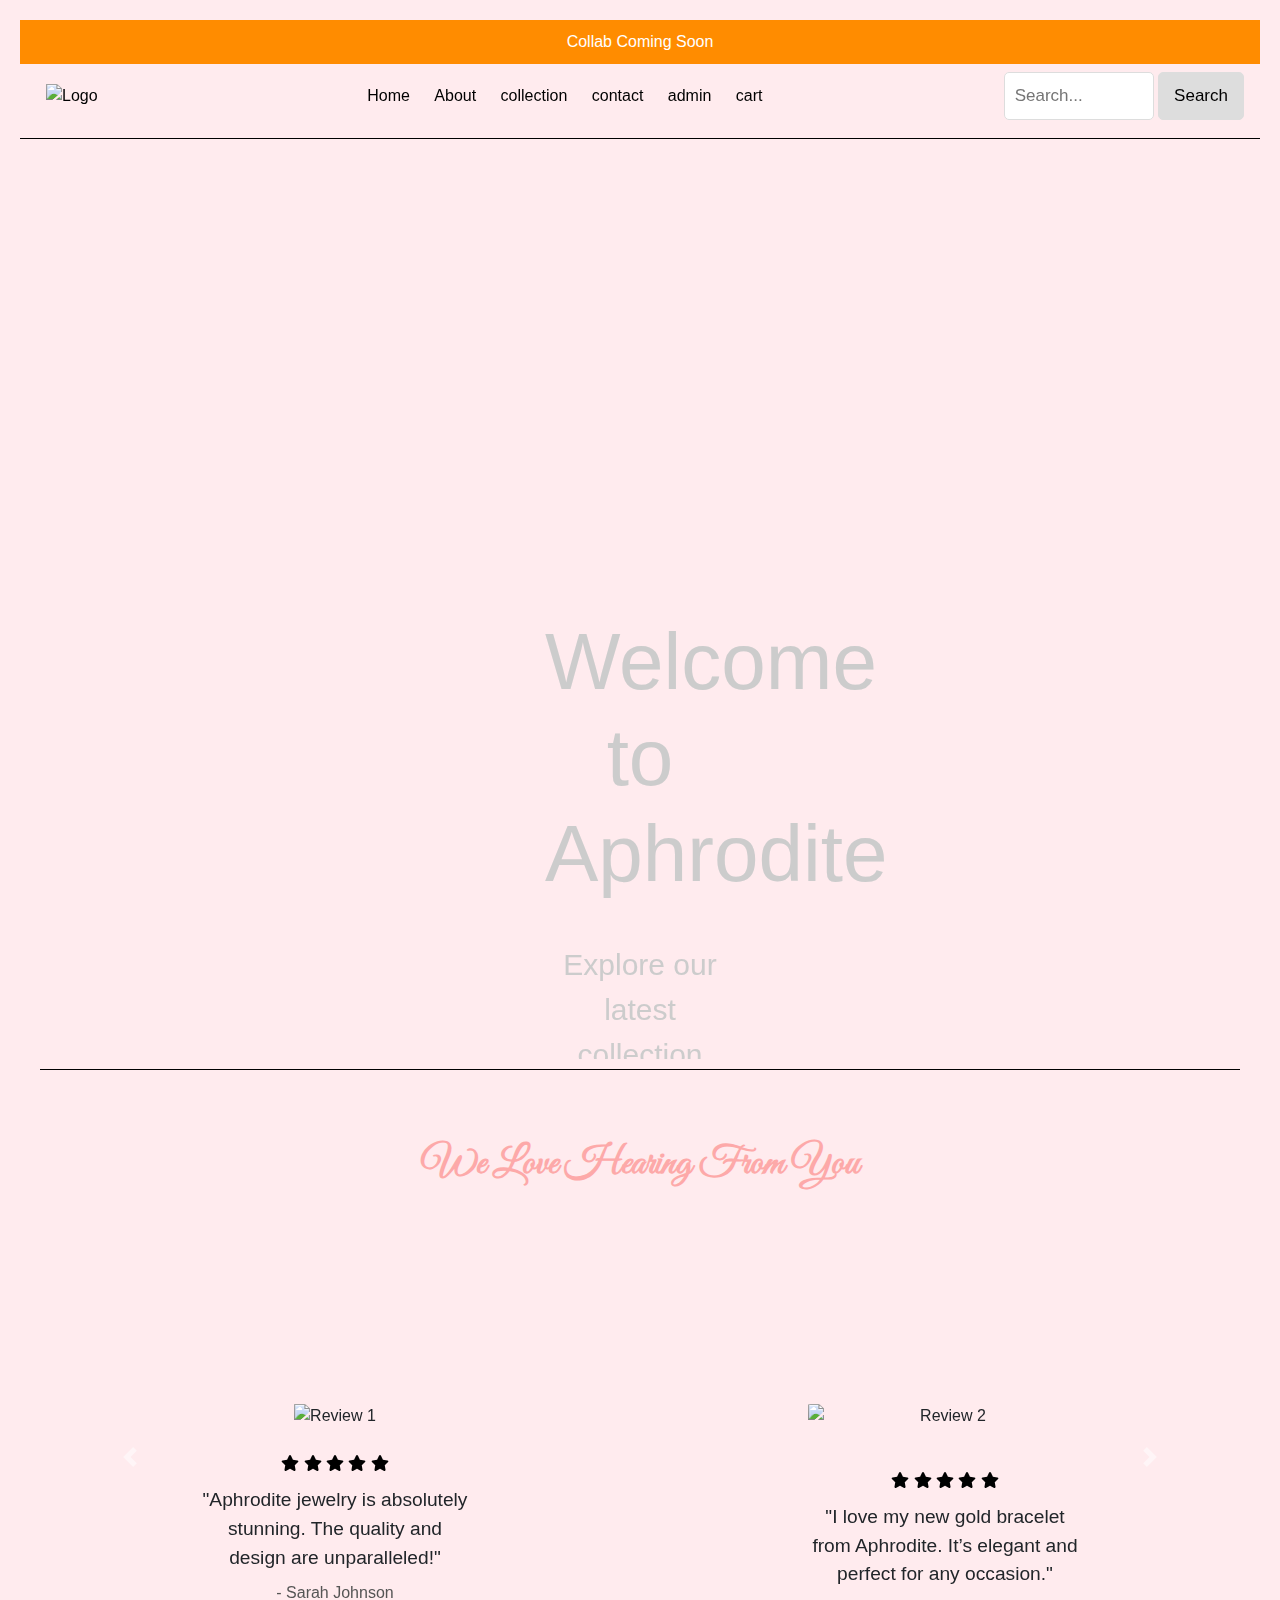
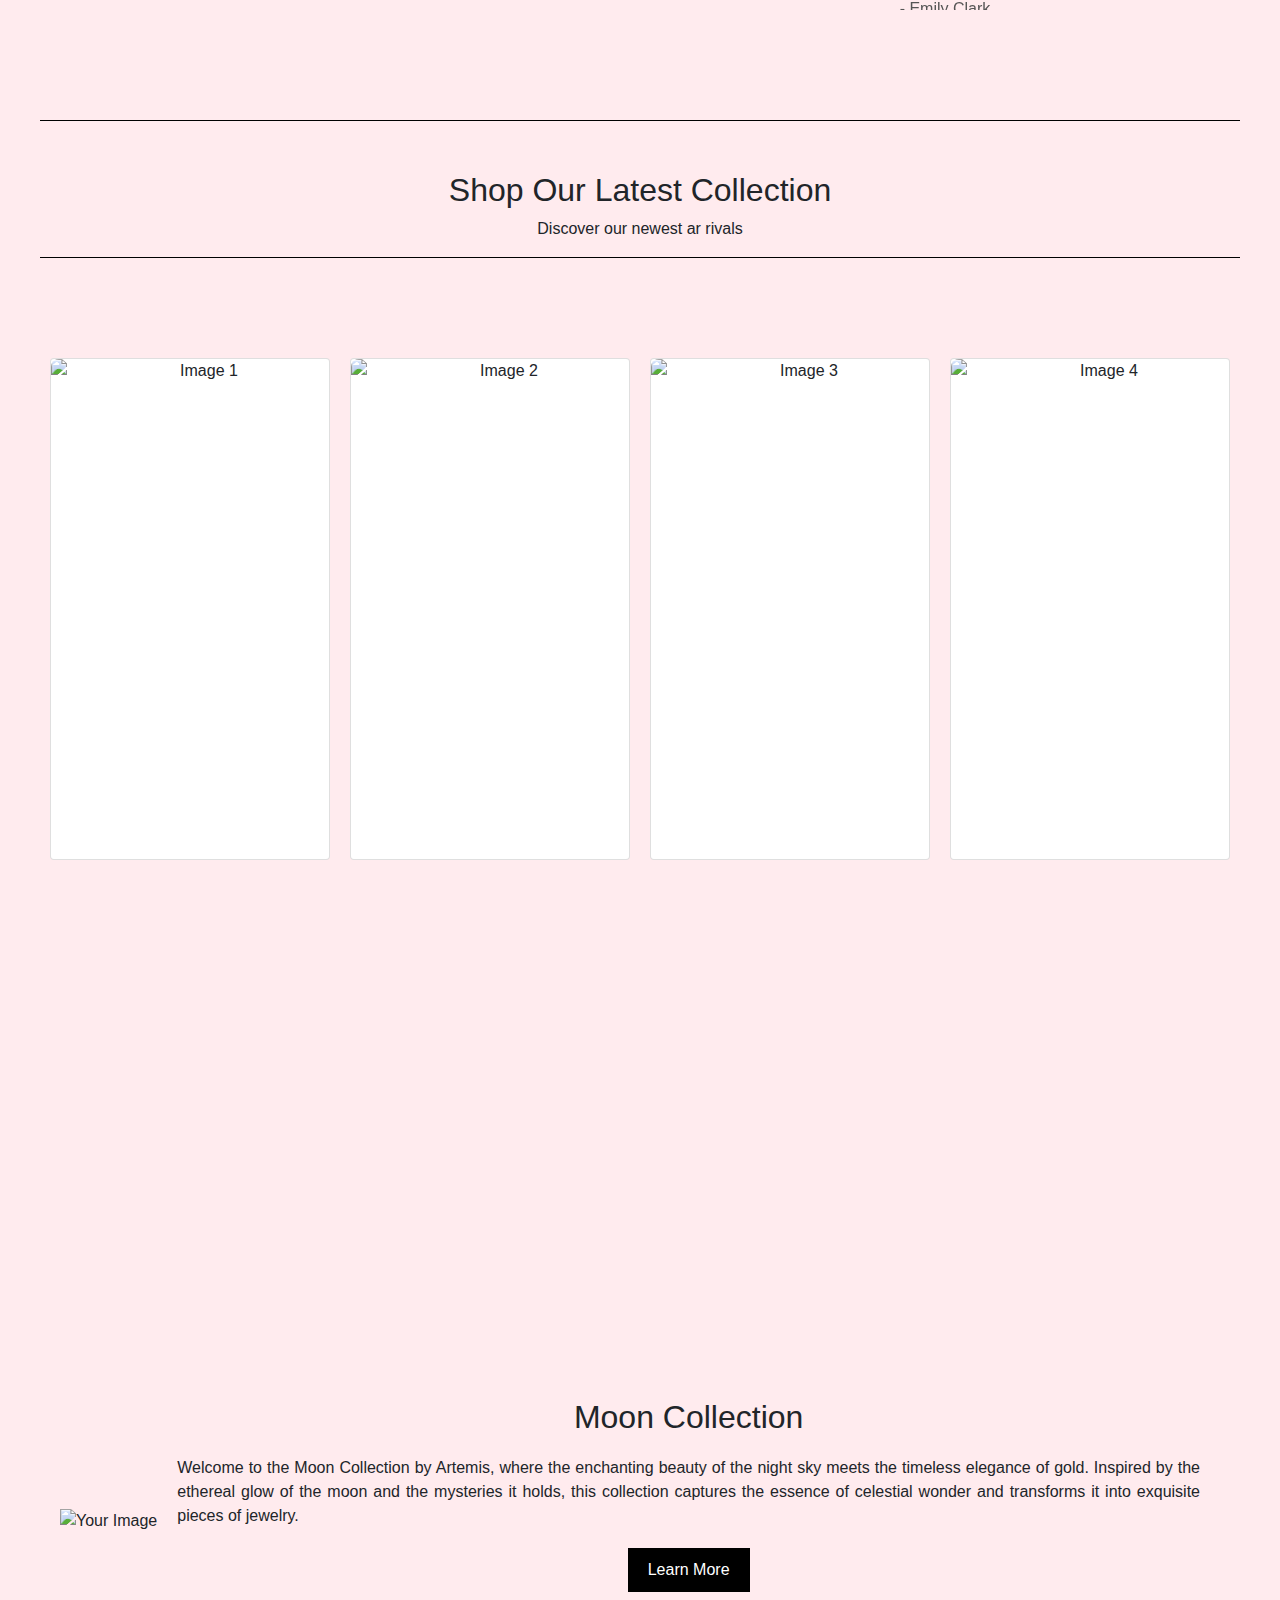
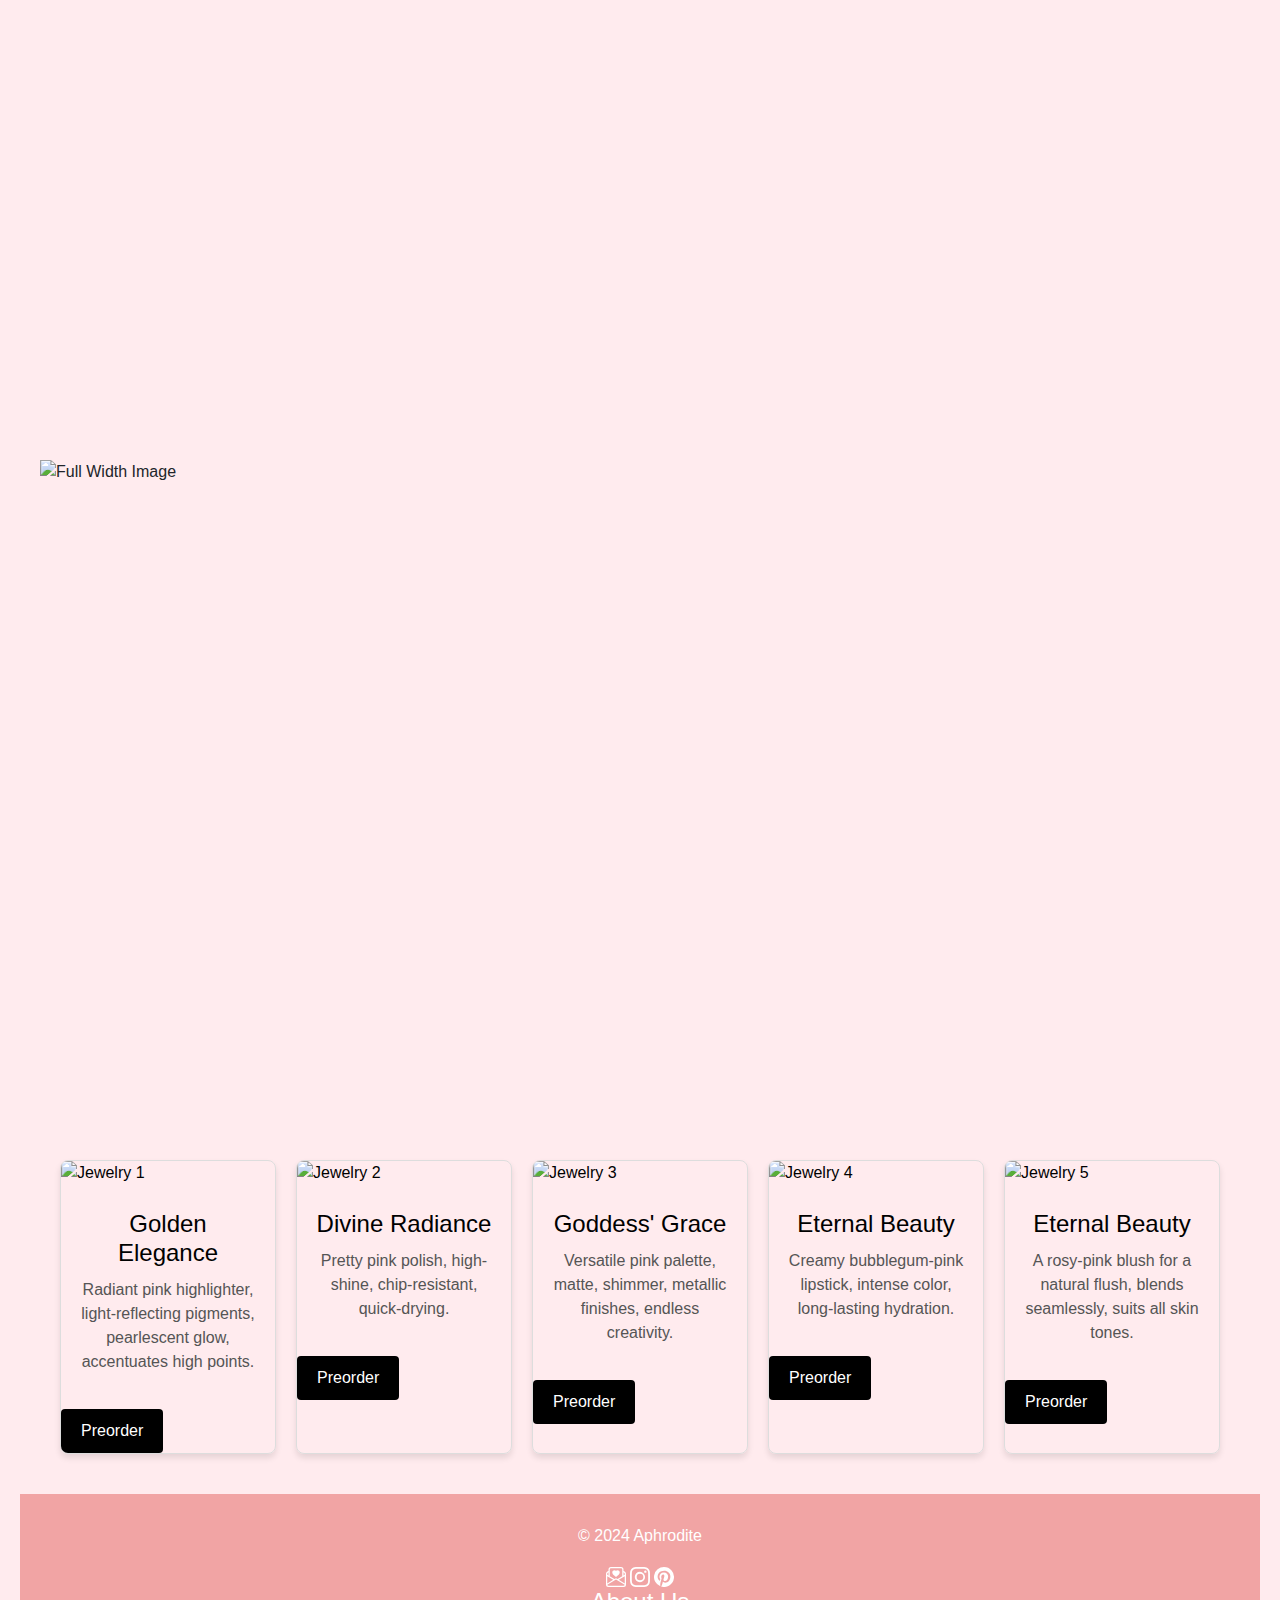
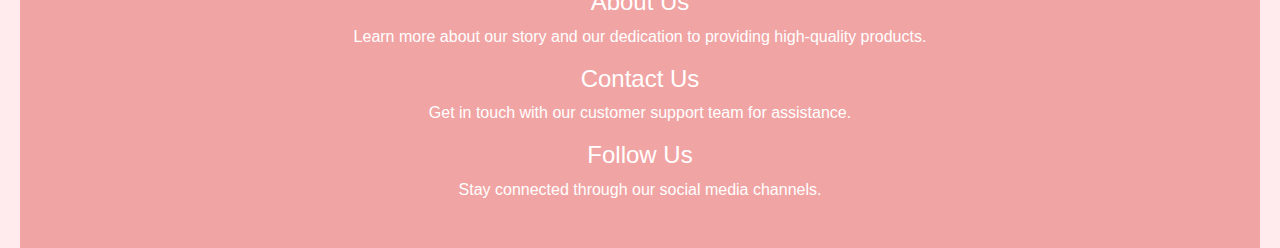
==== commit 54df6db8: "update" ====
--- a/index.html
+++ b/index.html
@@ -43,7 +43,7 @@
      <!-- gif for home page  -->
  <section class="cover-image">
      <div class="cover-text">
-        <video src="https://kiara-adams.github.io/ecommerce-images/download1-ezgif.mp4" autoplay loop muted id="video"></video> 
+        <video src="./images/9153882-uhd_4096_2160_30fps.mp4" autoplay loop muted id="video"></video> 
      <div class="move">
      <h1>Welcome to Aphrodite</h1>
        <p >Explore our latest collection</p>
@@ -54,14 +54,15 @@
  <div class="border-line-1"></div>
  <!-- caro -->
  <div class="carousel-heading">
-   <h2>We Love Hearing From You</h2>
+   <h2 class="caro-head">We Love Hearing From You</h2>
    </div>
- <div class="container mt-5">
+ <div class="container mt-3">
+  </div>
      <div id="reviewCarousel" class="carousel slide" data-ride="carousel">
        <div class="carousel-inner">
          <div class="carousel-item active">
            <div class="row review-slide">
-             <div class="col-md-6 text-center">
+             <div class="col-md-3 text-center">
                <img src="https://kiara-adams.github.io/ecommerce-images/Danica Floral Triple Layer Bracelet.jpeg" alt="Review 1" class="">
                <div class="review-content mt-4">
                  <div class="stars">
@@ -75,7 +76,7 @@
                  <h4>- Sarah Johnson</h4>
                </div>
              </div>
-             <div class="col-md-6 text-center">
+             <div class="col-md-3 text-center">
                <img src="https://kiara-adams.github.io/ecommerce-images/Cute no_ Xx.jpg" alt="Review 2" class=" mx-auto d-block">
                <div class="review-content mt-4">
                  <div class="stars">
@@ -93,7 +94,7 @@
          </div>
          <div class="carousel-item">
            <div class="row review-slide">
-             <div class="col-md-6 text-center">
+             <div class="col-md-3 text-center">
                <img src="https://kiara-adams.github.io/ecommerce-images/🤍.jpg" alt="Review 3" class="mx-auto d-block">
                <div class="review-content mt-4">
                  <div class="stars">
@@ -107,7 +108,7 @@
                  <h4>- Michael Smith</h4>
                </div>
              </div>
-             <div class="col-md-6 text-center">
+             <div class="col-md-3  text-center">
                <img src="https://kiara-adams.github.io/ecommerce-images/strawberry combo.jpg" alt="Review 4" class=" mx-auto d-block">
                <div class="review-content mt-4">
                  <div class="stars">
@@ -117,7 +118,7 @@
                    <i class="fas fa-star"></i>
                    <i class="fas fa-star"></i>
                  </div>
-                 <p>"Aphrodite's gold collection is exquisite. I can't wait to buy more!"</p>
+                 <p>"Aphrodite's gold collection is exquisite. I love the detail on all the jewelry . can't wait to buy more! "</p>
                  <h4>- Jane Drew</h4>
                </div>
              </div>
@@ -134,6 +135,7 @@
        </a>
      </div>
    </div>
+   
  <!-- card with the necklaces --> 
 
 
@@ -160,20 +162,16 @@
             <div class="overlay">The moon collection in shade haze</div>
             <img class="card-img-hover" src="https://kiara-adams.github.io/ecommerce-images/necklace moon em.jpg" alt="Image 3 Hover">
           </div>
-          <div class="card" id="card3">
-            <img class="card-img" src=" https://kiara-adams.github.io/ecommerce-images/necklace moon full.jpg " alt="Image 3">
-            <div class="overlay">The moon collection in shade haze</div>
-            <img class="card-img-hover" src="https://kiara-adams.github.io/ecommerce-images/necklace moon em.jpg" alt="Image 3 Hover">
-          </div>
           <div class="card" id="card4">
             <img class="card-img" src="https://kiara-adams.github.io/ecommerce-images/blue shell full.jpg" alt="Image 4">
             <div class="overlay">The moon collection in shade blue shell</div>
             <img class="card-img-hover" src="https://kiara-adams.github.io/ecommerce-images/blue  Shell em.jpg" alt="Image 4 Hover">
           </div>
+         
         </div>
       </div> 
 
-      <section id="rings-section">
+      <!-- <section id="rings-section">
         <div class="rings">
             <article class="ring" id="ring1">
                 <img src="https://kiara-adams.github.io/ecommerce-images/necklace moon em.jpg" alt="Ring 1">
@@ -214,7 +212,7 @@
         </div>
     </section>
       
-      
+       -->
       
       <!-- end of flip cards -->
        
--- a/CSS/style.css
+++ b/CSS/style.css
@@ -1,3 +1,9 @@
+* {
+  margin: 0;
+  padding: 0;
+  box-sizing: border-box;
+}
+
 
 main {
     padding: 20px;
@@ -46,28 +52,36 @@
     padding: 30px;
 }
 
-/* carousel */
+/* caro2opxusel */
+
+.caro-head{
+  padding-top: 70px;
+ font-weight: bold;
+
+}
+
 .review-carousel {
-    width: 80%;
+    width: 90%;
     margin: 0 auto;
   }
+  
 
   .review-slide {
-    padding: 20px;
+    /* padding: 20px; */
   }
 
   .review-slide img {
-    max-width: 250px; 
+    max-width: 450px; 
     border-radius: 1%;
-    margin-bottom: 20px;
-  }
-
+    /* margin-bottom: 20px; */
+  }
+/* 
   .review-content {
     background: #f9f9f9;
     padding: 20px;
     border-radius: px;
     text-align: center;
-  }
+  } */
 
   .review-content p {
     font-size: 1.2em;
@@ -119,13 +133,13 @@
 /* Styles for the cover image */
 .cover-image {
     position: relative;
-    width: 100%;
+    max-width: 100%;
     height: 400px; /* Adjust height as needed */
     overflow: hidden;
 }
 
 .cover-image img {
-    width: 100%;
+    max-width: 100%;
     height: 100%;
     object-fit: cover;
 }
@@ -578,18 +592,44 @@
 .search-container button:hover {
     background-color: #bbb;
 }
+
+
 .border-line {
     border-bottom: 1px solid black; 
     margin-top: 10px; 
 }
 
+/* Media Queries for Mobile Responsiveness */
+@media (max-width: 1200px) {
+  .product {
+      flex: 1 1 calc(25% - 20px); /* 4 products per row */
+  }
+}
+
+@media (max-width: 900px) {
+  .product {
+      flex: 1 1 calc(33.33% - 20px); /* 3 products per row */
+  }
+}
+
+@media (max-width: 600px) {
+  .product {
+      flex: 1 1 calc(50% - 20px); /* 2 products per row */
+  }
+}
+
+@media (max-width: 400px) {
+  .product {
+      flex: 1 1 100%; /* 1 product per row */
+  }
+}
+
 /* home page */
 .card-pictures{
    padding-top: 100PX;
 }
 
 .border-line-1{
-    padding-top: 10px;
     border-bottom: 1px solid black; 
     margin-top: 10px; 
 }
@@ -931,8 +971,81 @@
   }
   
 
-  
-  
+  /* mob */
+  
+/* Tablet view */
+@media (min-width: 768px) and (max-width: 991px) {
+  .card {
+      width: 45%; /* Two cards per row on tablet */
+  }
+}
+
+@media (max-width: 767px) {
+  .card-pictures {
+      flex-direction: column; /* Stack the cards vertically on smaller screens */
+  }
+
+  .card {
+      width: 90%; /* Take up almost full width of the screen on mobile */
+      margin: 0 auto; /* Center the cards */
+  }
+
+  .shop-collection h2 {
+      font-size: 1.5rem; /* Smaller heading for mobile */
+  }
+
+  .shop-collection p {
+      font-size: 1rem;
+  }
+}             
+@media (max-width: 767px) {
+  .content-container {
+      flex-direction: column; /* Stack image and text vertically */
+      text-align: center; /* Center the text for better mobile display */
+  }
+
+  .image-cont img {
+      max-width: 100%; /* Ensure the image takes full width on mobile */
+  }
+
+  .text-container {
+      padding: 20px; /* Add padding around text */
+  }
+}
+
+
+
+/* Mobile responsive adjustments */
+@media (max-width: 767px) {
+  .cover-image {
+      height: 70vh; /* Adjust height for smaller devices */
+  }
+
+  .move h1 {
+      font-size: 2.5rem; /* Smaller heading for mobile */
+  }
+
+  .move p {
+      font-size: 1.2rem; /* Smaller paragraph text */
+  }
+
+  .move .btn {
+      font-size: 1rem; /* Adjust button text size */
+      padding: 8px 16px; /* Adjust button padding */
+  }
+}
+
+
+
+
+
+
+
+
+
+
+
+
   .our-story-container {
     margin-bottom: 60px;
     display: flex;
@@ -1050,6 +1163,7 @@
     height: 100vh;
     padding: 20px;
     box-sizing: border-box;
+    padding-bottom: 250px;
   }
   
   .image-container {
@@ -1121,10 +1235,11 @@
     justify-content: space-evenly;
     gap: 20px;
     padding: 20px;
+    padding-top: 100px;
   }
   .image-cont{
     padding-top: 50px;
-    padding-bottom: 100px;
+    /* padding-bottom: 100px; */
   }
 
   .background-image5{
